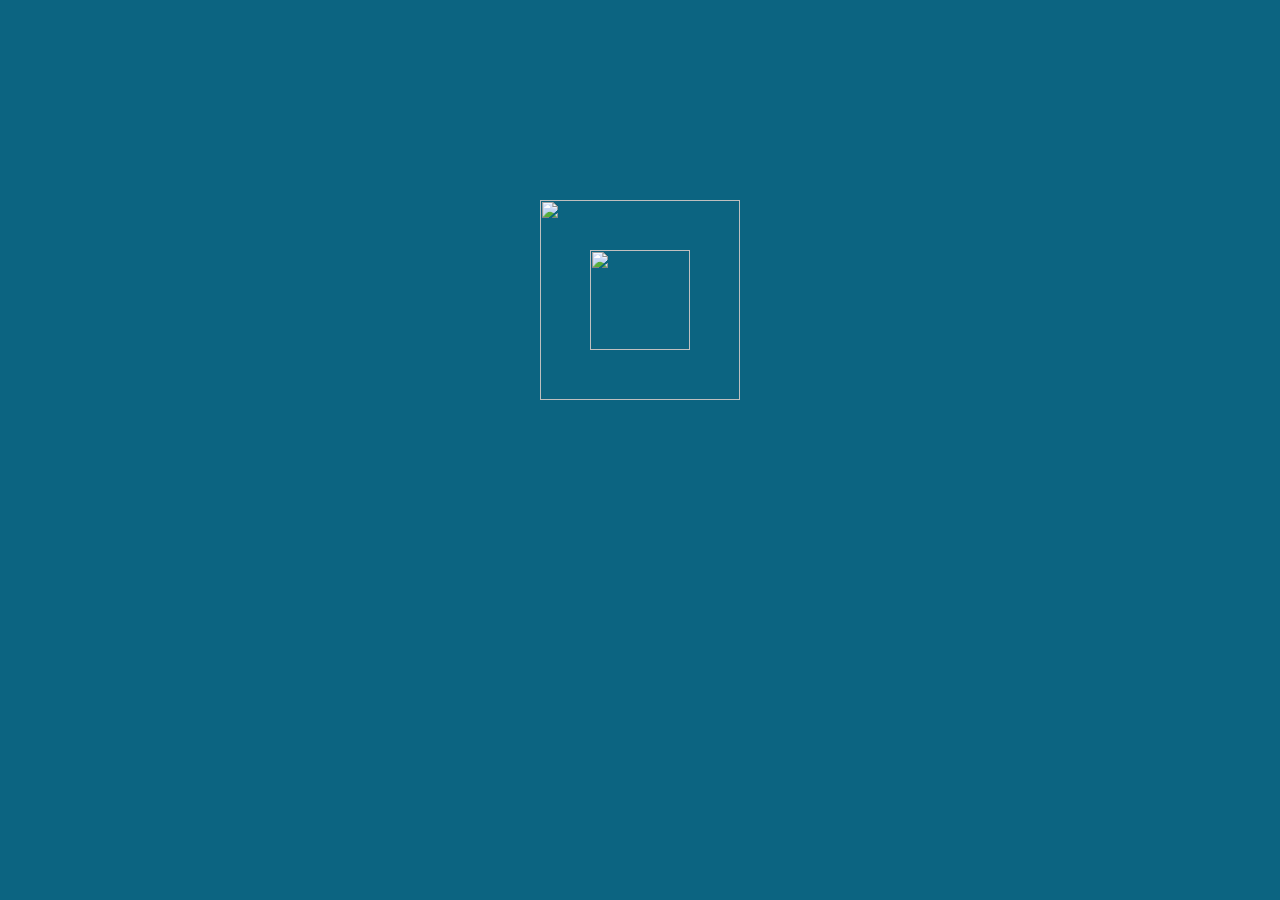
==== HTML/index.html @ 321d840e "Add files via upload" ====
<!DOCTYPE html>
<html>
	<head>
		<meta charset="utf-8">
		<title>Picture show</title>
		<style>
			*{
			    padding:0;
			    margin:0;
			}
			body{
			    width:100%;
			    height:100%;
			}
			#react{
			    width: 200px;
			    height:200px;
			    margin: 200px auto;
			    transform-style:preserve-3d;
			    animation:rotate 20s infinite;
			    animation-timing-function: linear;
			}
			#react div{
			    position:absolute;
			    transition: all .4s;
			}
			div .out_pic{
			    width:200px;
			    height:200px;
			    opacity:0.9;
			}
			div .in_pic{
			    width:100px;
			    height:100px;
			}
			#react span{
			    display:block;
			    position:absolute;
			    width:100px;
			    height:100px;
			    top:50px;
			    left:50px;
			}
			@keyframes rotate{
			    from{transform: rotateX(0deg) rotateY(0deg);}
			    to{transform: rotateX(360deg) rotateY(360deg);}
			}
			.out_frount{
			    transform:translateZ(100px);
			}
			.out_back{
			    transform:translateZ(-100px);
			}
			.out_left{
			    transform:rotateY(90deg) translateZ(100px);
			}
			.out_right{
			    transform: rotateY(-90deg) translateZ(100px);
			}
			.out_top{
			    transform:rotateX(90deg) translateZ(100px);
			}
			.out_bottom{
			    transform: rotateX(-90deg) translateZ(100px);
			}
			.in_frount{
			    transform:translateZ(50px);
			}
			.in_back{
			    transform:translateZ(-50px);
			}
			.in_left{
			    transform:rotateY(90deg) translateZ(50px);
			}
			.in_right{
			    transform: rotateY(-90deg) translateZ(50px);
			}
			.in_top{
			    transform:rotateX(90deg) translateZ(50px);
			}
			.in_bottom{
			    transform: rotateX(-90deg) translateZ(50px);
			}
			#react:hover .out_frount{
			    transform:translateZ(200px);
			}
			#react:hover .out_back{
			    transform:translateZ(-200px);
			}
			#react:hover .out_left{
			    transform:rotateY(90deg) translateZ(200px);
			}
			#react:hover .out_right{
			    transform: rotateY(-90deg) translateZ(200px);
			}
			#react:hover .out_top{
			    transform:rotateX(90deg) translateZ(200px);
			}
			#react:hover .out_bottom{
			    transform: rotateX(-90deg) translateZ(200px);
			}
			@charset "utf-8";
			/* CSS Document */
		</style>
	</head>

	<body>
		<div id="react">
			<div class="out_frount">
				<img src="01.png" class="out_pic"> 
			</div>
			<div class="out_back">
				<img src="02.png" class="out_pic">
			</div>
			<div class="out_left">
				<img src="03.png" class="out_pic">
			</div>
			<div class="out_right">
				<img src="04.png" class="out_pic">
			</div>
			<div class="out_top">
				<img src="05.png" class="out_pic">
			</div>
			<div class="out_bottom">
				<img src="06.png" class="out_pic">
			</div>
			<span class="in_frount">
				<img src="01.png" class="in_pic">
			</span>
			<span class="in_back">
				<img src="02.png" class="in_pic">
			</span>
			<span class="in_left">
				<img src="03.png" class="in_pic">
			</span>
			<span class="in_right">
				<img src="04.png" class="in_pic">
			</span>
			<span class="in_top">
				<img src="05.png" class="in_pic">
			</span>
			<span class="in_bottom">
				<img src="06.png" class="in_pic">
			</span>
		</div>
		</div>
	
	<!--背景 -->
<link rel="stylesheet" href="/stylesheet.css" />
<link id="MainCss" rel="stylesheet" href="/MainCss.css" />
<link type="text/css" rel="stylesheet" href="/text.css" />
<link id="mobile-style" media="only screen and (max-width: 767px)" type="text/css" rel="stylesheet" href="/mobile-style.css" />
   
    
	<!--鼠标点击事件 -->
<script src="/mouse-click.js" defer></script>
<canvas width="1777" height="841" style="position: fixed; left: 0px; top: 0px; z-index: 2147483647; pointer-events: none;"></canvas>
	<!-- 背景动画 -->
<canvas id="c_n9" width="1920" height="990" style="position: fixed; top: 0px; left: 0px; z-index: -1; opacity: 0.5;"></canvas>
<script src="/canvas-nest.min.js" defer></script>	
	<!-- 鼠标爱心 -->
<script src="/jquery-2.2.0.min.js"></script>
<script type="text/javascript">
var a_idx = 0;
jQuery(document).ready(function($) {
    $("body").click(function(e) {
        var a = new Array("你好吗","别玩了","歇一会","到此为止吧","你好吗","别玩了","歇一会","到此为止吧");
        //-------------------1-2-3-4-5 -1-2 - 1  My Love! 
        var $i = $("<span></span>").text(a[a_idx]);
        a_idx = (a_idx + 1) % a.length;
        var x = e.pageX,
        y = e.pageY;
        $i.css({
            "z-index": 999999999999999999999999999999999999999999999999999999999999999999999,
            "top": y - 20,
            "left": x,
            "position": "absolute",
            "font-weight": "bold",
            "color": "rgb("+~~(255*Math.random())+","+~~(255*Math.random())+","+~~(255*Math.random())+")"
        });
        $("body").append($i);
        $i.animate({
            "top": y - 180,
            "opacity": 0
        },
        1500,
        function() {
            $i.remove();
        });
    });
});
</script>
	
	<!-- 音乐 -->
	<audio loop src="/music2[1].mp3" id="audio" autoplay playload="auto"></audio>
	<script type="text/javascript">;//--创建页面监听，等待微信端页面加载完毕 触发音频播放
		document.addEventListener('DOMContentLoaded', function () 
		{
    			function audioAutoPlay() 
				{
        				var audio = document.getElementById('audio');
            				audio.play();
        				document.addEventListener("WeixinJSBridgeReady", function () 
						{
            						audio.play();
        					}, false);
    				}
    			audioAutoPlay();
		});
	
		//--创建触摸监听，当浏览器打开页面时，触摸屏幕触发事件，进行音频播放
		document.addEventListener('touchstart', function () 
			{
    				function audioAutoPlay() 
					{
        					var audio = document.getElementById('audio');
            					audio.play();
    					}
    				audioAutoPlay();
			});
	</script>
	</body>
</html>
---- text.css ----
#home {
    margin: 0 auto;
    width: 80%;/*原始65*/
    min-width: 980px;/*页面顶部的宽度*/
    background-color: rgba(245, 245, 245, 0.2);
    padding: 30px;
    margin-top: 50px;
    margin-bottom: 50px;
    box-shadow: 0 2px 6px rgba(100, 100, 100, 0.3);
}
body {
    background: rgba(12, 100, 129, 1) url('https://i.loli.net/2020/10/11/VwJsj1WSxCPcihQ.jpg') fixed no-repeat;
    background-position: 50% 5%; 
    background-size: cover;
}
#blogTitle {
    height: 100px;  /*高度*/
    clear: both;
    background-color: rgba(245, 245, 245, 0);
}
#blogTitle h1 {
    font-size: 36px;
    font-weight: bold;
    line-height: 1.8em;/*原始 1.6em*/
    margin-top: 10px;/*原始 15px */
    background-color: rgba(255, 255, 255, 0);
}
#blogTitle h2 {
    font-weight: normal;
    font-family: "华文楷体";
    font-size: 18px;/*原始 16px ；font-size: 1.0rem;*/      
    line-height: 1.8;
    color: #ccc;
    font-weight: bold;
    text-align: right;
    float: right; 
}
#blogTitle h2 :hover {
    margin-left: 30px;
    color: red;
    text-decoration: none;
}
#navigator{
    background-color: rgba(125, 125, 125, 0.9);
}
#navList a:link, #navList a:visited, #navList a:active{
    color: #ebebeb;
    font-size: 18px;
    font-weight: bold;
}
.blogStats{
    color: #ebebeb;
}
.postTitle {
    border-left: 8px solid rgba(194,194,194, 0.68);
    margin-left: 10px;
    margin-bottom: 10px;
    font-size: 20px;
    float: right;
    width: 100%;
    clear: both;
}
.postTitle a:link, .postTitle a:visited, .postTitle a:active {
    color: #21759b;
    transition: all 0.4s linear 0s;
}
.postTitle a:hover {
    margin-left: 30px;
    color: #ee105a;
    text-decoration: none;
}
.postCon {
    float: right;
    line-height: 1.5em;
    width: 100%;
    clear: both;
    padding: 10px 0;
}

.day .postTitle a {
    padding-left: 10px;
}
.day {
    background: rgba(255, 255, 255, 0.4);
}
/*文章附加信息*/
.postDesc {   
    
    color: #757575;
    float: left;
    width: 100%;
    clear: both;
    text-align: left;     
    font-family: "华文行楷" , "华文行楷" , "华文行楷" ,"华文行楷";
    font-size: 13px;
    padding-right: 20px;/*5px  padding-left: 90px;posted 发表时间左边距离*/
    margin-top: 20px;
    line-height: 1.8;
    padding-bottom: 35px;
}

.newsItem, .catListEssay, .catListLink, .catListNoteBook, .catListTag, .catListPostCategory, 
.catListPostArchive, .catListImageCategory, .catListArticleArchive, .catListView, 
.catListFeedback, .mySearch, .catListComment, .catListBlogRank, .catList, .catListArticleCategory ,#blog-calendar
{
    background: rgba(255, 255, 255, 0.5);
    margin-bottom: 35px;
    word-wrap: break-word;
}

.CalTitle{
    background: rgba(255, 255, 255, 0);
}
.catListTitle{
    background-color: rgba(149,149,149, 0.9);
}

#topics{
    background: rgba(255, 255, 255, 0.9);
}

.c_ad_block{
    display: none;
}

#tbCommentBody{
    width: 100%;
    height: 200px;
    background: rgba(255, 255, 255, 0.5);
}

#q{background: rgba(255, 255, 255, 0);}

.CalNextPrev{background: rgba(255, 255, 255, 0);}

.cnblogs_code {
    background: rgb(68, 68, 68);
}
.cnblogs_code div {
    background: rgb(68, 68, 68);
}
.cnblogs_code_toolbar a:visited img {
    background-color: #444444 !important;
}
.prettyprint, pre.prettyprint {
    background-color: #444444;
    /* border: 1px solid #272822; */
}

#blogTitle h1{
     font-family: "华文行楷";
     font-size:50px;
     
}



a{
transition:color 1s;
}

a:hover {
    color: white;
    text-decoration: none;
}

input {
    -webkit-appearance: textfield;
    background: rgba(255, 255, 255, 1);
    -webkit-rtl-ordering: logical;
    user-select: text;
    cursor: auto;
    padding: 1px;
    border-width: 2px;
    border-style: inset;
    border-color: initial;
    border-image: initial;
}
.input_my_zzk{
background: rgba(255, 255, 255, 0);
}
.scrollCls {
    position: fixed;
    top: 0;
    height: 3px;
    background: orange;
    transiton-property: width,background;
    transition-duration: 1s,1s;
    z-index: 99999;
}





/* 雪 */
#Snow{
position: fixed;
 left: 0px; 
top: 0px; 
z-index: 4192575111111;
 pointer-events: none;
}
/* 看板娘 */
.waifu-tips {
    opacity: 0;
    width: 250px;
    height: 70px;
    margin: -20px 20px;
    padding: 5px 10px;
    border: 1px solid rgba(255, 255, 255, 0.62);
    border-radius: 18px;
    background-color: #f5f5f5ad;
    box-shadow: 0 3px 15px 2px #cacfd2;
    font-size: 12px;
    text-overflow: ellipsis;
    overflow: hidden;
    position: absolute;
    animation-delay: 5s;
    animation-duration: 50s;
    animation-iteration-count: infinite;
    animation-name: shake;
    animation-timing-function: ease-in-out;
}
/* css88 0.1代码*/
.prettyprint,pre.prettyprint {
    background-color: #444444;
    /*border: 1px solid #272822;*/
    overflow: hidden;
    padding: 0px;
    margin: 20px 0;
    font: 14px/20px 'courier new';
    color: #666;
    -webkit-border-radius: 3px;
    -moz-border-radius: 3px;
    border-radius: 3px;
}

.prettyprint.linenums,
pre.prettyprint.linenums {
  -webkit-box-shadow: inset 40px 0 0 #39382E, inset 41px 0 0 #464741;
  -moz-box-shadow: inset 40px 0 0 #39382E, inset 41px 0 0 #464741;
  box-shadow: inset 40px 0 0 #39382E, inset 41px 0 0 #464741;
}
.prettyprint.linenums ol,
pre.prettyprint.linenums ol {
    margin: 0 0 0 33px;
}
.prettyprint.linenums ol li,
pre.prettyprint.linenums ol li {
    padding-left: 12px;
  color: #bebec5;
  line-height: 20px;
  margin-left: 0;
  list-style: decimal;
}
.prettyprint ol.linenums{ margin-bottom: 0;/*margin-bottom: -8px; margin-top:-8px; margin-right: -8px; position:relative;*/background-color: #272822; padding: 8px}
.prettyprint .com { color: #93a1a1; }
.prettyprint .lit { color: #AE81FF; }
.prettyprint .pun,
.prettyprint .opn,
.prettyprint .clo { color: #F8F8F2; }
.prettyprint .fun { color: #dc322f; }
.prettyprint .str,
.prettyprint .atv { color: #E6DB74; }
.prettyprint .kwd,
.prettyprint .tag { color: #F92659; }
.prettyprint .typ,
.prettyprint .atn,
.prettyprint .dec,
.prettyprint .var { color: #A6E22E; }
.prettyprint .pln { color: #66D9EF; }
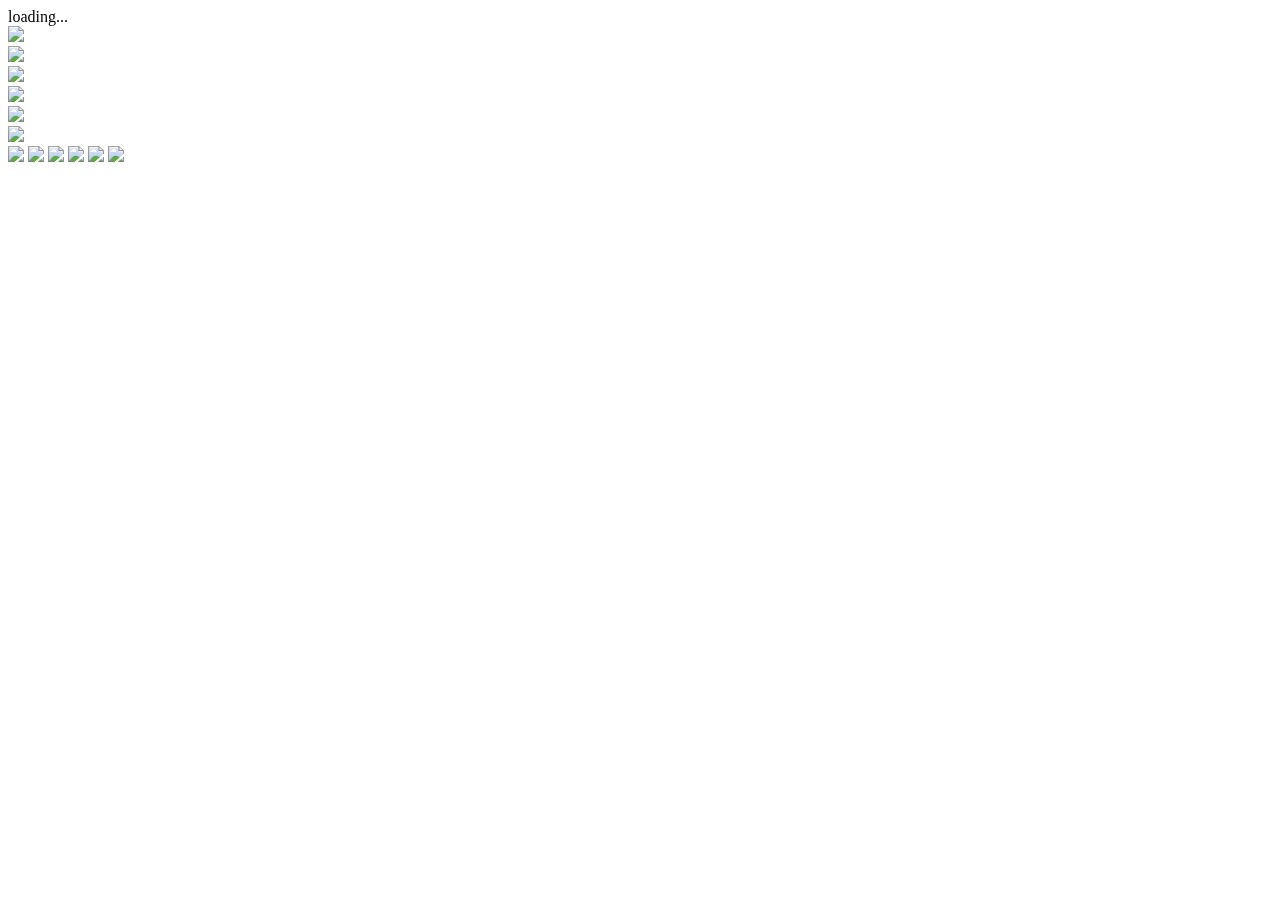
==== commit 6d2e3c17: "Update index.html" ====
--- a/HTML/index.html
+++ b/HTML/index.html
@@ -3,221 +3,133 @@
 	<head>
 		<meta charset="utf-8">
 		<title>Picture show</title>
-		<style>
-			*{
-			    padding:0;
-			    margin:0;
-			}
-			body{
-			    width:100%;
-			    height:100%;
-			}
-			#react{
-			    width: 200px;
-			    height:200px;
-			    margin: 200px auto;
-			    transform-style:preserve-3d;
-			    animation:rotate 20s infinite;
-			    animation-timing-function: linear;
-			}
-			#react div{
-			    position:absolute;
-			    transition: all .4s;
-			}
-			div .out_pic{
-			    width:200px;
-			    height:200px;
-			    opacity:0.9;
-			}
-			div .in_pic{
-			    width:100px;
-			    height:100px;
-			}
-			#react span{
-			    display:block;
-			    position:absolute;
-			    width:100px;
-			    height:100px;
-			    top:50px;
-			    left:50px;
-			}
-			@keyframes rotate{
-			    from{transform: rotateX(0deg) rotateY(0deg);}
-			    to{transform: rotateX(360deg) rotateY(360deg);}
-			}
-			.out_frount{
-			    transform:translateZ(100px);
-			}
-			.out_back{
-			    transform:translateZ(-100px);
-			}
-			.out_left{
-			    transform:rotateY(90deg) translateZ(100px);
-			}
-			.out_right{
-			    transform: rotateY(-90deg) translateZ(100px);
-			}
-			.out_top{
-			    transform:rotateX(90deg) translateZ(100px);
-			}
-			.out_bottom{
-			    transform: rotateX(-90deg) translateZ(100px);
-			}
-			.in_frount{
-			    transform:translateZ(50px);
-			}
-			.in_back{
-			    transform:translateZ(-50px);
-			}
-			.in_left{
-			    transform:rotateY(90deg) translateZ(50px);
-			}
-			.in_right{
-			    transform: rotateY(-90deg) translateZ(50px);
-			}
-			.in_top{
-			    transform:rotateX(90deg) translateZ(50px);
-			}
-			.in_bottom{
-			    transform: rotateX(-90deg) translateZ(50px);
-			}
-			#react:hover .out_frount{
-			    transform:translateZ(200px);
-			}
-			#react:hover .out_back{
-			    transform:translateZ(-200px);
-			}
-			#react:hover .out_left{
-			    transform:rotateY(90deg) translateZ(200px);
-			}
-			#react:hover .out_right{
-			    transform: rotateY(-90deg) translateZ(200px);
-			}
-			#react:hover .out_top{
-			    transform:rotateX(90deg) translateZ(200px);
-			}
-			#react:hover .out_bottom{
-			    transform: rotateX(-90deg) translateZ(200px);
-			}
-			@charset "utf-8";
-			/* CSS Document */
-		</style>
+		<link rel="stylesheet" href="/css/loading.css" />
 	</head>
 
-	<body>
-		<div id="react">
-			<div class="out_frount">
-				<img src="01.png" class="out_pic"> 
-			</div>
-			<div class="out_back">
-				<img src="02.png" class="out_pic">
-			</div>
-			<div class="out_left">
-				<img src="03.png" class="out_pic">
-			</div>
-			<div class="out_right">
-				<img src="04.png" class="out_pic">
-			</div>
-			<div class="out_top">
-				<img src="05.png" class="out_pic">
-			</div>
-			<div class="out_bottom">
-				<img src="06.png" class="out_pic">
-			</div>
-			<span class="in_frount">
-				<img src="01.png" class="in_pic">
-			</span>
-			<span class="in_back">
-				<img src="02.png" class="in_pic">
-			</span>
-			<span class="in_left">
-				<img src="03.png" class="in_pic">
-			</span>
-			<span class="in_right">
-				<img src="04.png" class="in_pic">
-			</span>
-			<span class="in_top">
-				<img src="05.png" class="in_pic">
-			</span>
-			<span class="in_bottom">
-				<img src="06.png" class="in_pic">
-			</span>
-		</div>
-		</div>
-	
-	<!--背景 -->
-<link rel="stylesheet" href="/stylesheet.css" />
-<link id="MainCss" rel="stylesheet" href="/MainCss.css" />
-<link type="text/css" rel="stylesheet" href="/text.css" />
-<link id="mobile-style" media="only screen and (max-width: 767px)" type="text/css" rel="stylesheet" href="/mobile-style.css" />
-   
-    
-	<!--鼠标点击事件 -->
-<script src="/mouse-click.js" defer></script>
-<canvas width="1777" height="841" style="position: fixed; left: 0px; top: 0px; z-index: 2147483647; pointer-events: none;"></canvas>
-	<!-- 背景动画 -->
-<canvas id="c_n9" width="1920" height="990" style="position: fixed; top: 0px; left: 0px; z-index: -1; opacity: 0.5;"></canvas>
-<script src="/canvas-nest.min.js" defer></script>	
-	<!-- 鼠标爱心 -->
-<script src="/jquery-2.2.0.min.js"></script>
-<script type="text/javascript">
-var a_idx = 0;
-jQuery(document).ready(function($) {
-    $("body").click(function(e) {
-        var a = new Array("你好吗","别玩了","歇一会","到此为止吧","你好吗","别玩了","歇一会","到此为止吧");
-        //-------------------1-2-3-4-5 -1-2 - 1  My Love! 
-        var $i = $("<span></span>").text(a[a_idx]);
-        a_idx = (a_idx + 1) % a.length;
-        var x = e.pageX,
-        y = e.pageY;
-        $i.css({
-            "z-index": 999999999999999999999999999999999999999999999999999999999999999999999,
-            "top": y - 20,
-            "left": x,
-            "position": "absolute",
-            "font-weight": "bold",
-            "color": "rgb("+~~(255*Math.random())+","+~~(255*Math.random())+","+~~(255*Math.random())+")"
+	<body  class="is-loading">  
+         <div class="curtain">
+             <div class="loader">
+                 loading...
+             </div>
+         </div> 
+    <div>
+                        <!--背景 -->
+        <link rel="stylesheet" href="css/stylesheet.css" />
+        <link id="MainCss" rel="stylesheet" href="css/MainCss.css" />
+        <link type="text/css" rel="stylesheet" href="css/text.css" />
+        <link id="mobile-style" media="only screen and (max-width: 767px)" type="text/css" rel="stylesheet" href="/mobile-style.css" />
+                
+                
+                
+                    <link type="text/css" rel="stylesheet" href="css/action.css" />
+                    <div id="react">
+                    <div class="out_frount">
+                        <img src="http://www.springstone.cf/01.png" class="out_pic"> 
+                    </div>
+                    <div class="out_back">
+                        <img src=http://www.springstone.cf/02.png class="out_pic">
+                    </div>
+                    <div class="out_left">
+                        <img src=http://www.springstone.cf/03.png class="out_pic">
+                    </div>
+                    <div class="out_right">
+                        <img src=http://www.springstone.cf/04.png class="out_pic">
+                    </div>
+                    <div class="out_top">
+                        <img src=http://www.springstone.cf/05.png class="out_pic">
+                    </div>
+                    <div class="out_bottom">
+                        <img src=http://www.springstone.cf/06.png class="out_pic">
+                    </div>
+                    <span class="in_frount">
+                        <img src=http://www.springstone.cf/01.png class="in_pic">
+                    </span>
+                    <span class="in_back">
+                        <img src=http://www.springstone.cf/02.png class="in_pic">
+                    </span>
+                    <span class="in_left">
+                        <img src=http://www.springstone.cf/03.png class="in_pic">
+                    </span>
+                    <span class="in_right">
+                        <img src=http://www.springstone.cf/04.png class="in_pic">
+                    </span>
+                    <span class="in_top">
+                        <img src=http://www.springstone.cf/05.png class="in_pic">
+                    </span>
+                    <span class="in_bottom">
+                        <img src=http://www.springstone.cf/06.png class="in_pic">
+                    </span>
+                </div>
+         </div>
+        
+            <!--鼠标点击事件 -->
+        <script src="js/mouse-click.js" defer></script>
+        <canvas width="1777" height="841" style="position: fixed; left: 0px; top: 0px; z-index: 2147483647; pointer-events: none;"></canvas>
+            <!-- 背景动画 -->
+        <canvas id="c_n9" width="1920" height="990" style="position: fixed; top: 0px; left: 0px; z-index: -1; opacity: 0.5;"></canvas>
+        <script src="js/canvas-nest.min.js" defer></script>	
+            <!-- 鼠标爱心 -->
+        <script src="js/jquery-2.2.0.min.js"></script>
+        <script type="text/javascript">
+        var a_idx = 0;
+        jQuery(document).ready(function($) {
+            $("body").click(function(e) {
+                var a = new Array("你好吗","别玩了","歇一会","到此为止吧","你好吗","别玩了","歇一会","到此为止吧");
+                //-------------------1-2-3-4-5 -1-2 - 1  My Love! 
+                var $i = $("<span></span>").text(a[a_idx]);
+                a_idx = (a_idx + 1) % a.length;
+                var x = e.pageX,
+                y = e.pageY;
+                $i.css({
+                    "z-index": 999999999999999999999999999999999999999999999999999999999999999999999,
+                    "top": y - 20,
+                    "left": x,
+                    "position": "absolute",
+                    "font-weight": "bold",
+                    "color": "rgb("+~~(255*Math.random())+","+~~(255*Math.random())+","+~~(255*Math.random())+")"
+                });
+                $("body").append($i);
+                $i.animate({
+                    "top": y - 180,
+                    "opacity": 0
+                },
+                1500,
+                function() {
+                    $i.remove();
+                });
+            });
         });
-        $("body").append($i);
-        $i.animate({
-            "top": y - 180,
-            "opacity": 0
-        },
-        1500,
-        function() {
-            $i.remove();
-        });
-    });
-});
-</script>
-	
-	<!-- 音乐 -->
-	<audio loop src="/music2[1].mp3" id="audio" autoplay playload="auto"></audio>
-	<script type="text/javascript">;//--创建页面监听，等待微信端页面加载完毕 触发音频播放
-		document.addEventListener('DOMContentLoaded', function () 
-		{
-    			function audioAutoPlay() 
-				{
-        				var audio = document.getElementById('audio');
-            				audio.play();
-        				document.addEventListener("WeixinJSBridgeReady", function () 
-						{
-            						audio.play();
-        					}, false);
-    				}
-    			audioAutoPlay();
-		});
-	
-		//--创建触摸监听，当浏览器打开页面时，触摸屏幕触发事件，进行音频播放
-		document.addEventListener('touchstart', function () 
-			{
-    				function audioAutoPlay() 
-					{
-        					var audio = document.getElementById('audio');
-            					audio.play();
-    					}
-    				audioAutoPlay();
-			});
-	</script>
-	</body>
+        </script>
+            
+            <!-- 音乐 -->
+            <audio loop src="http://www.springstone.cf/music2[1].mp3" id="audio" autoplay playload="auto"></audio>
+            <script type="text/javascript">;//--创建页面监听，等待微信端页面加载完毕 触发音频播放
+                document.addEventListener('DOMContentLoaded', function () 
+                {
+                        function audioAutoPlay() 
+                        {
+                                var audio = document.getElementById('audio');
+                                    audio.play();
+                                document.addEventListener("WeixinJSBridgeReady", function () 
+                                {
+                                            audio.play();
+                                    }, false);
+                            }
+                        audioAutoPlay();
+                });
+            
+                //--创建触摸监听，当浏览器打开页面时，触摸屏幕触发事件，进行音频播放
+                document.addEventListener('touchstart', function () 
+                    {
+                            function audioAutoPlay() 
+                            {
+                                    var audio = document.getElementById('audio');
+                                        audio.play();
+                                }
+                            audioAutoPlay();
+                    });
+            </script>
+    </div>  
+    <script src="/js/loading.js"></script>
+</body>
 </html>
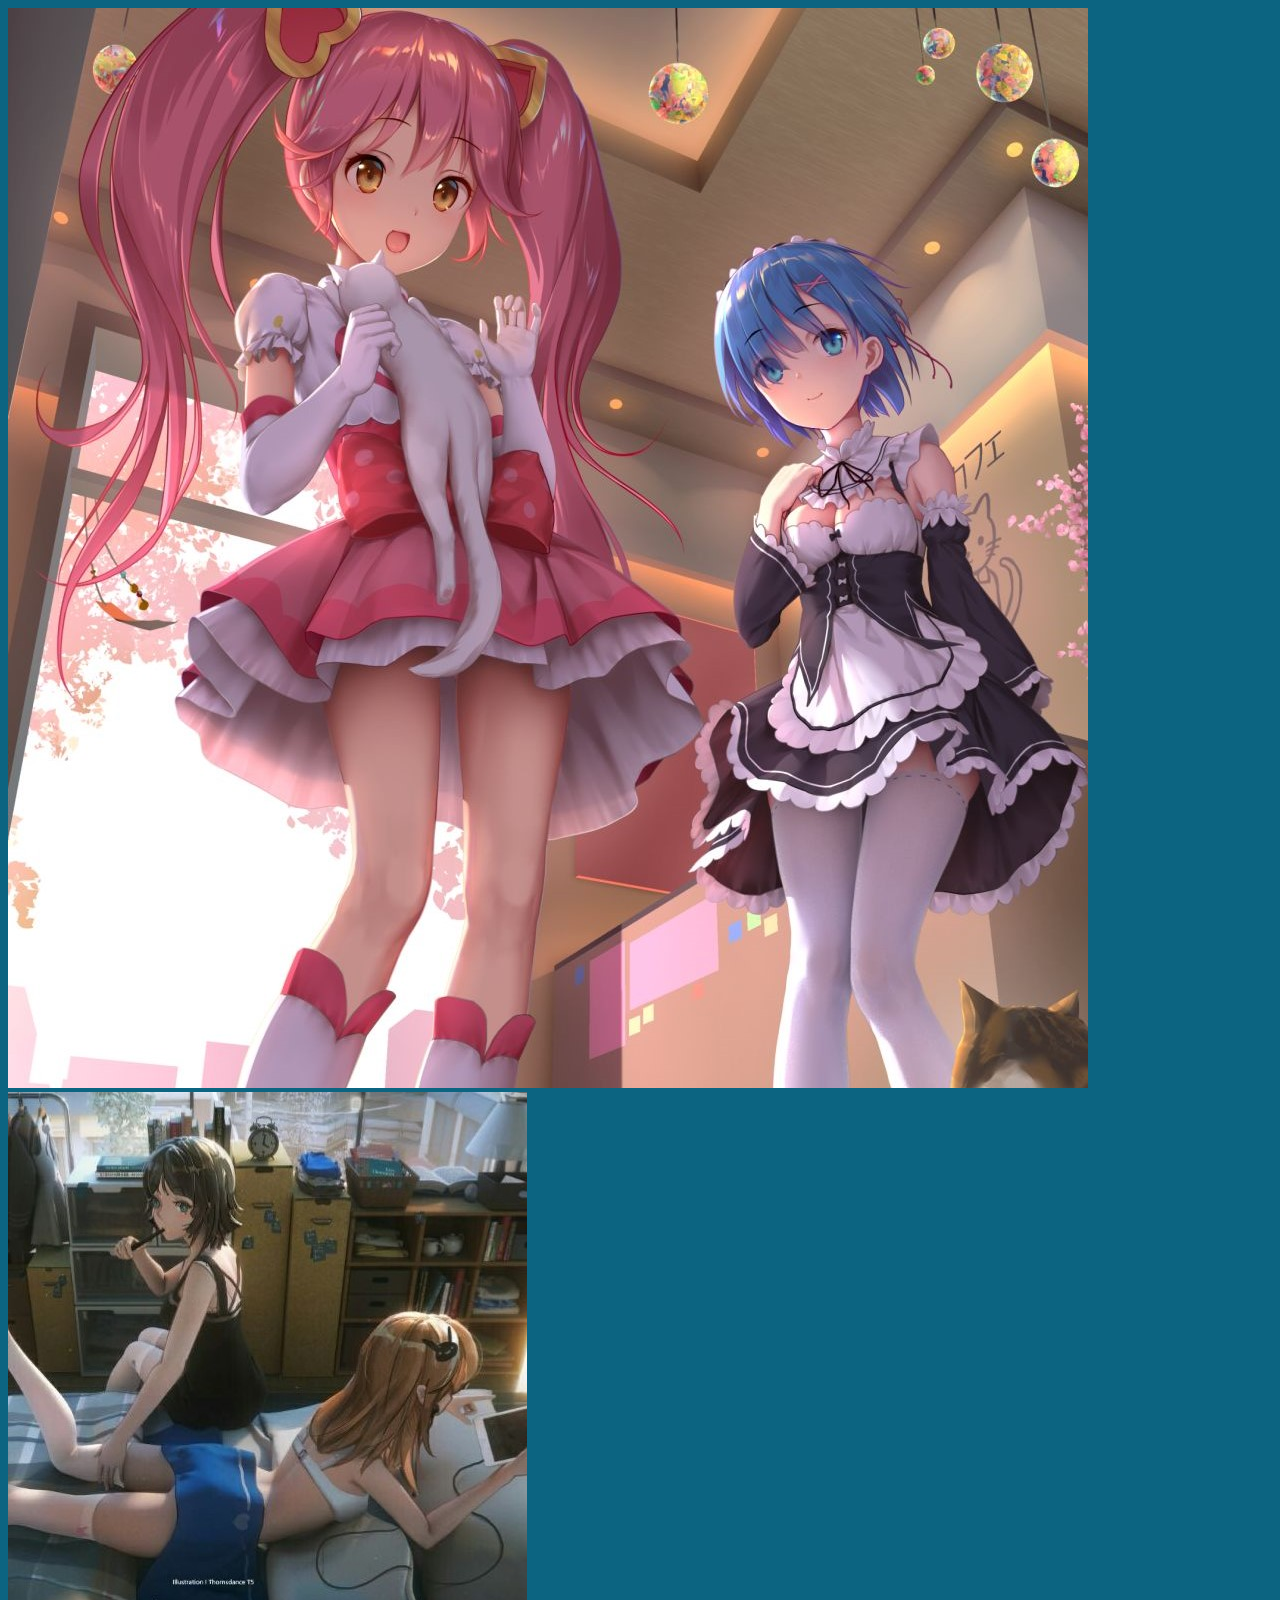
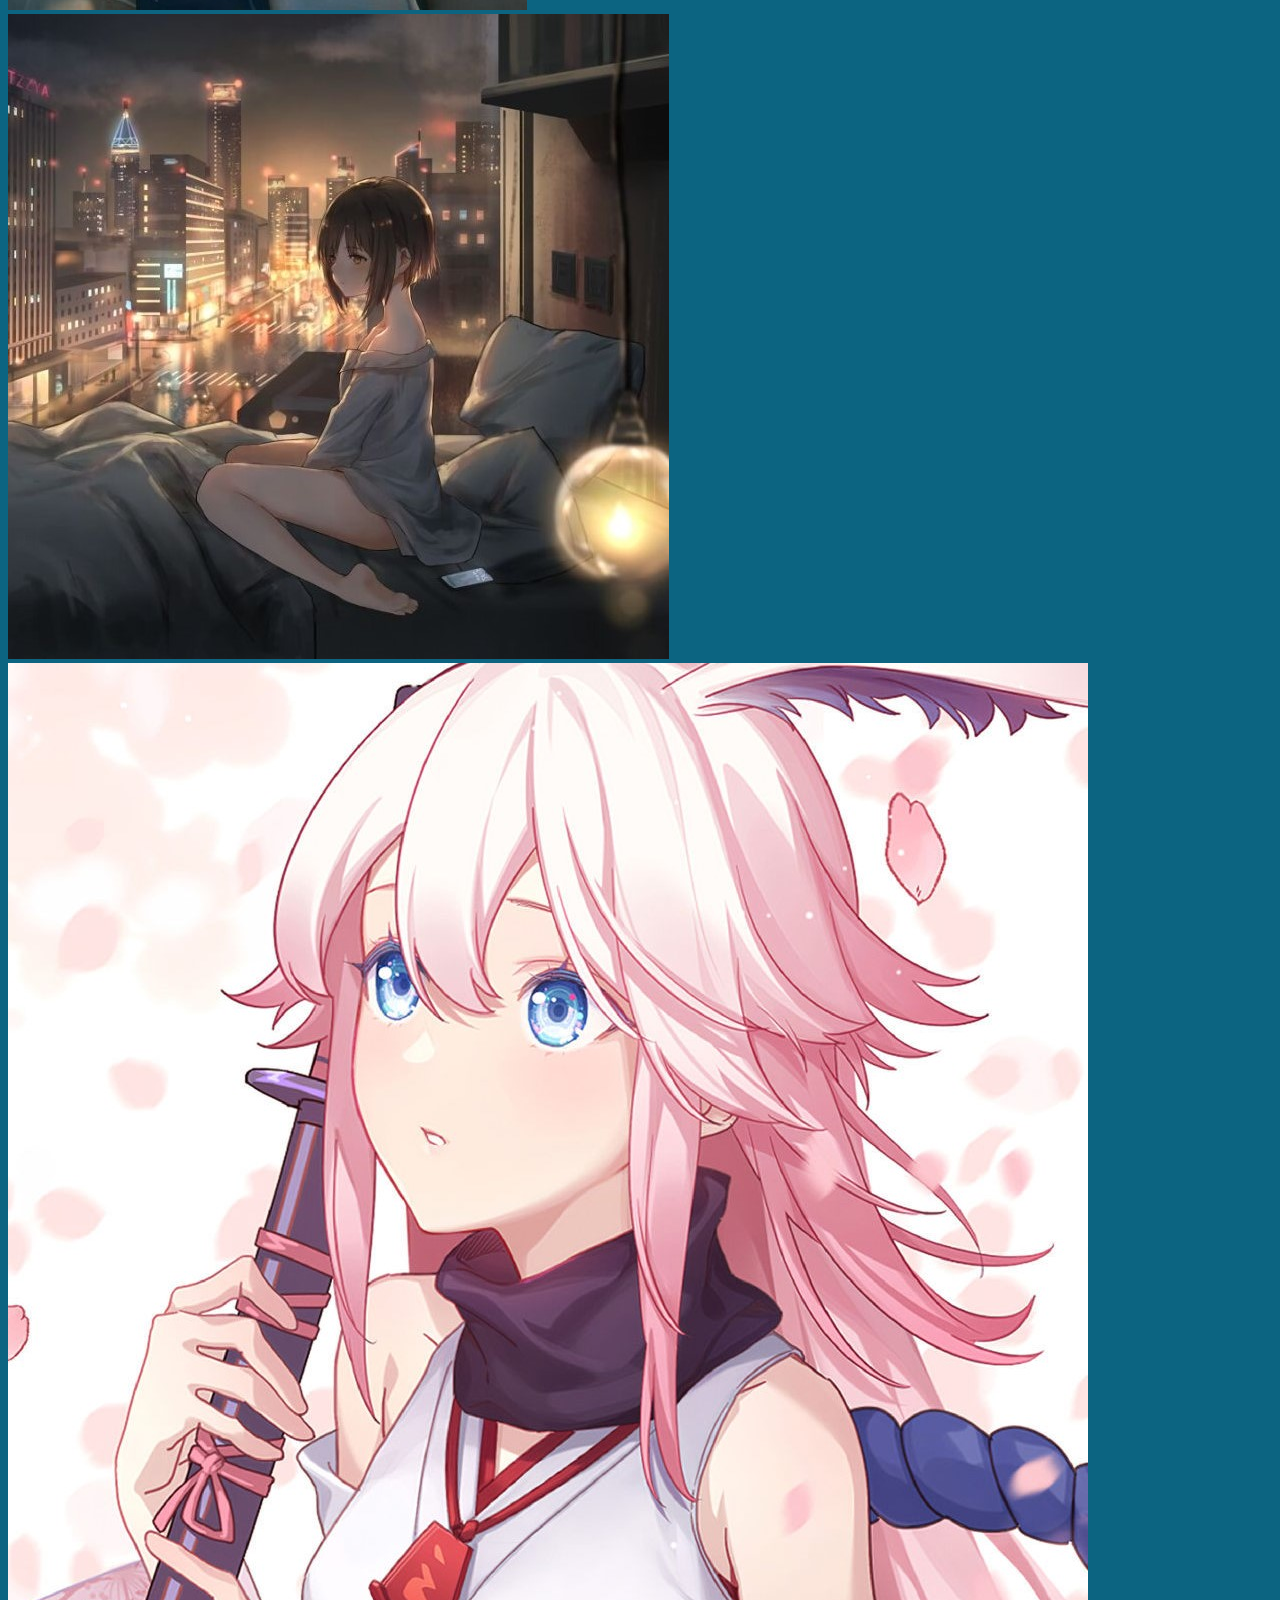
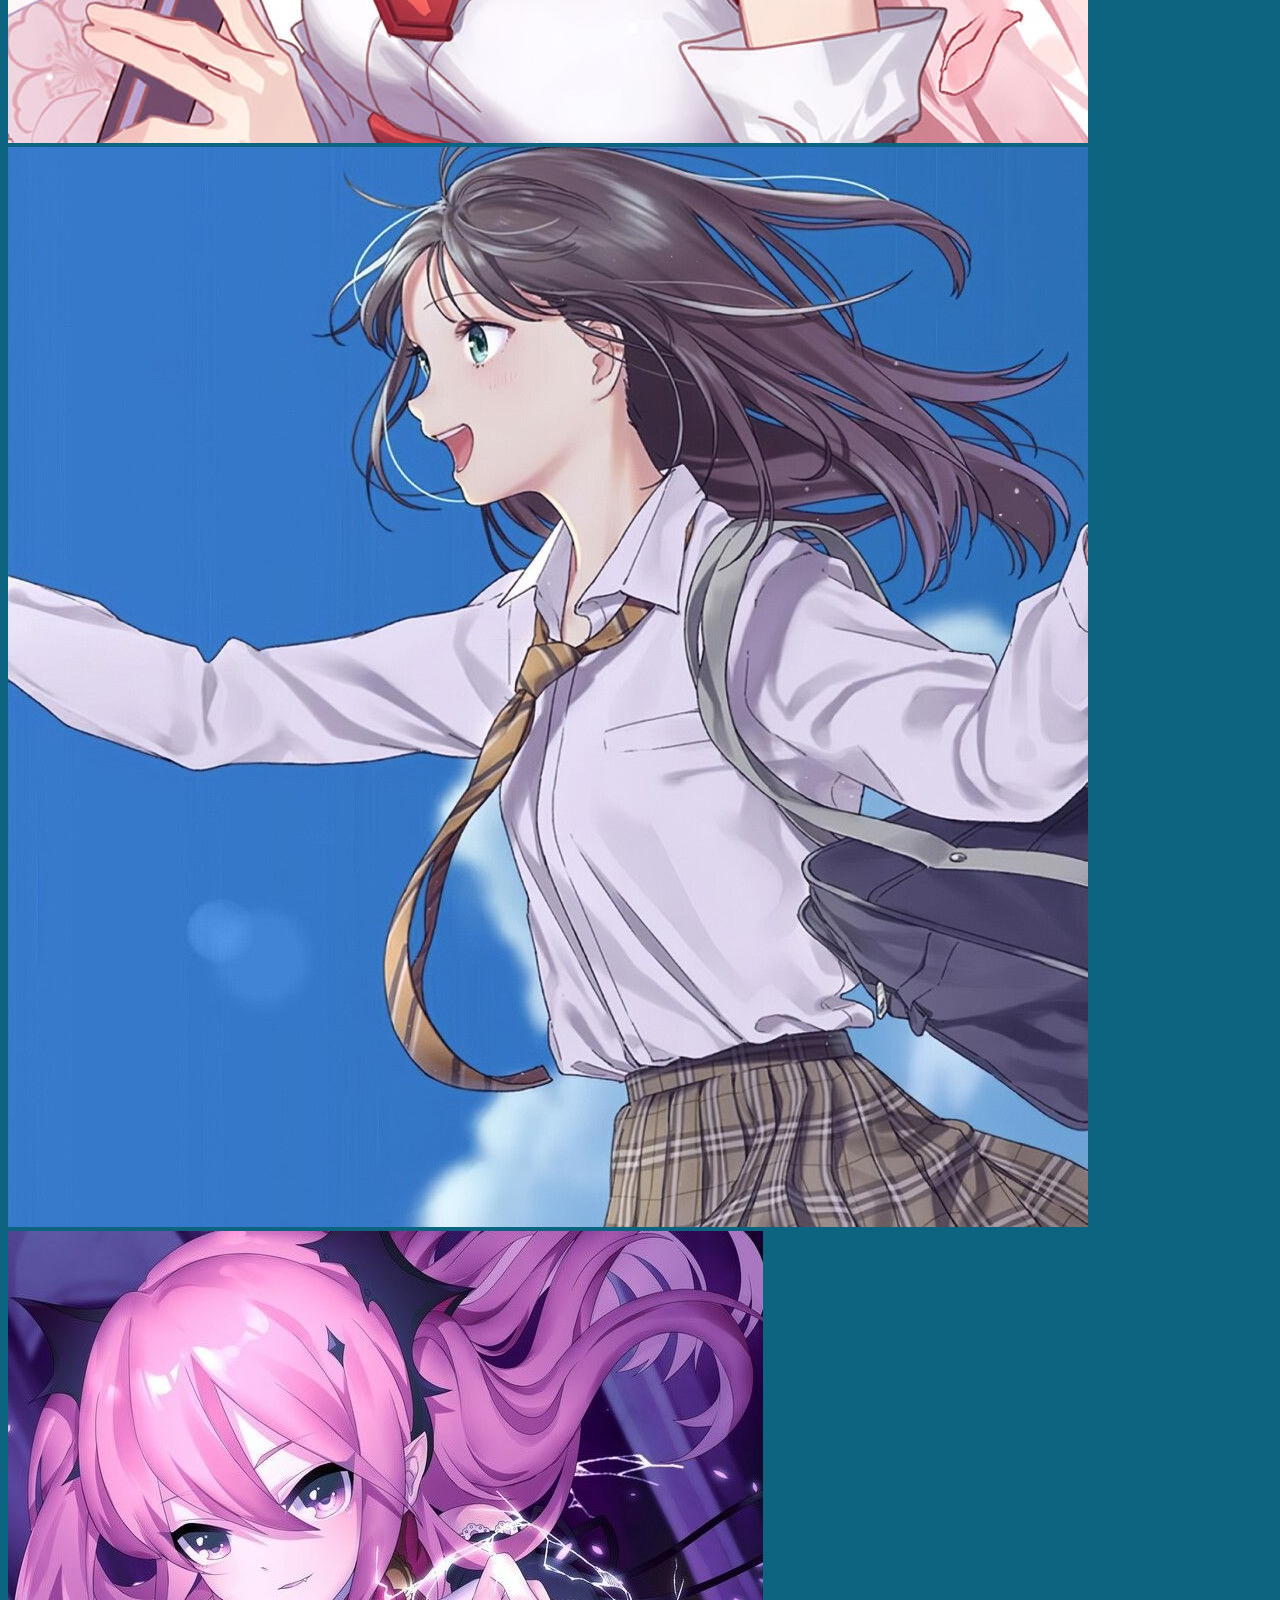
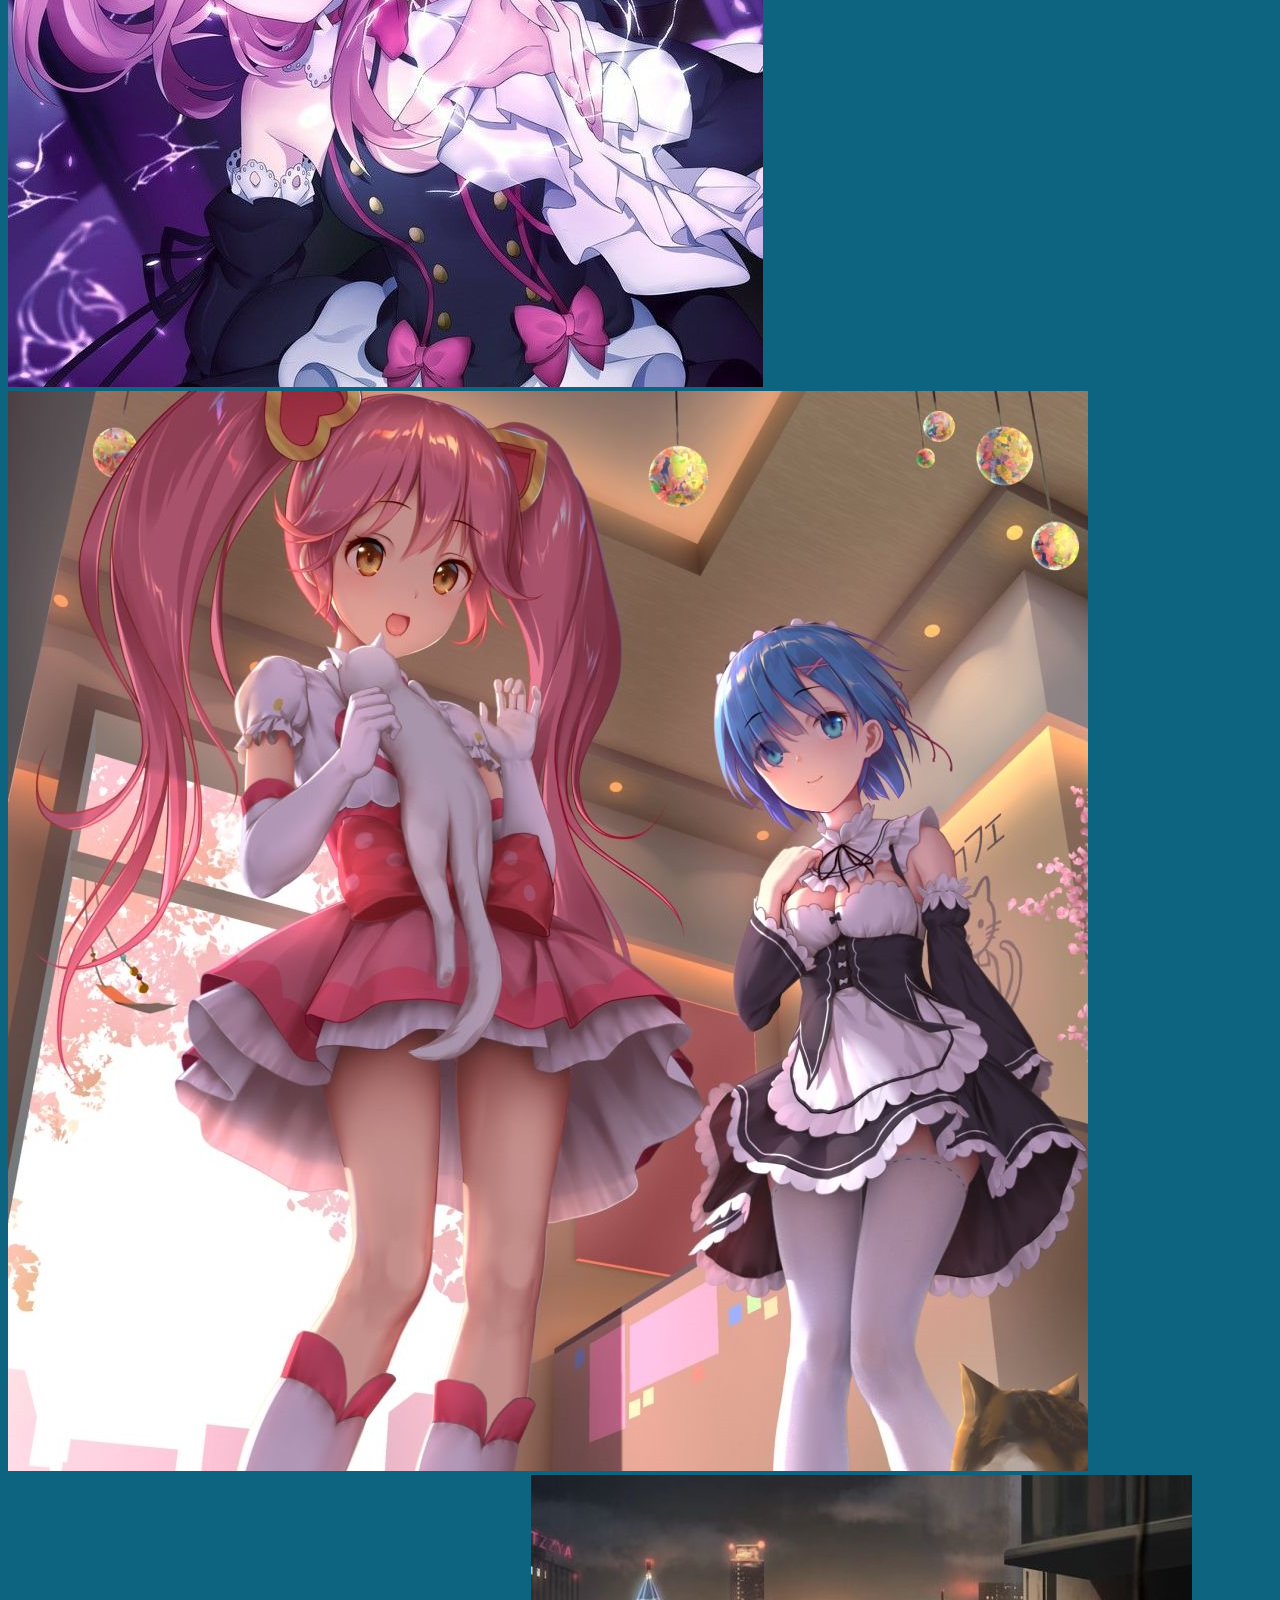
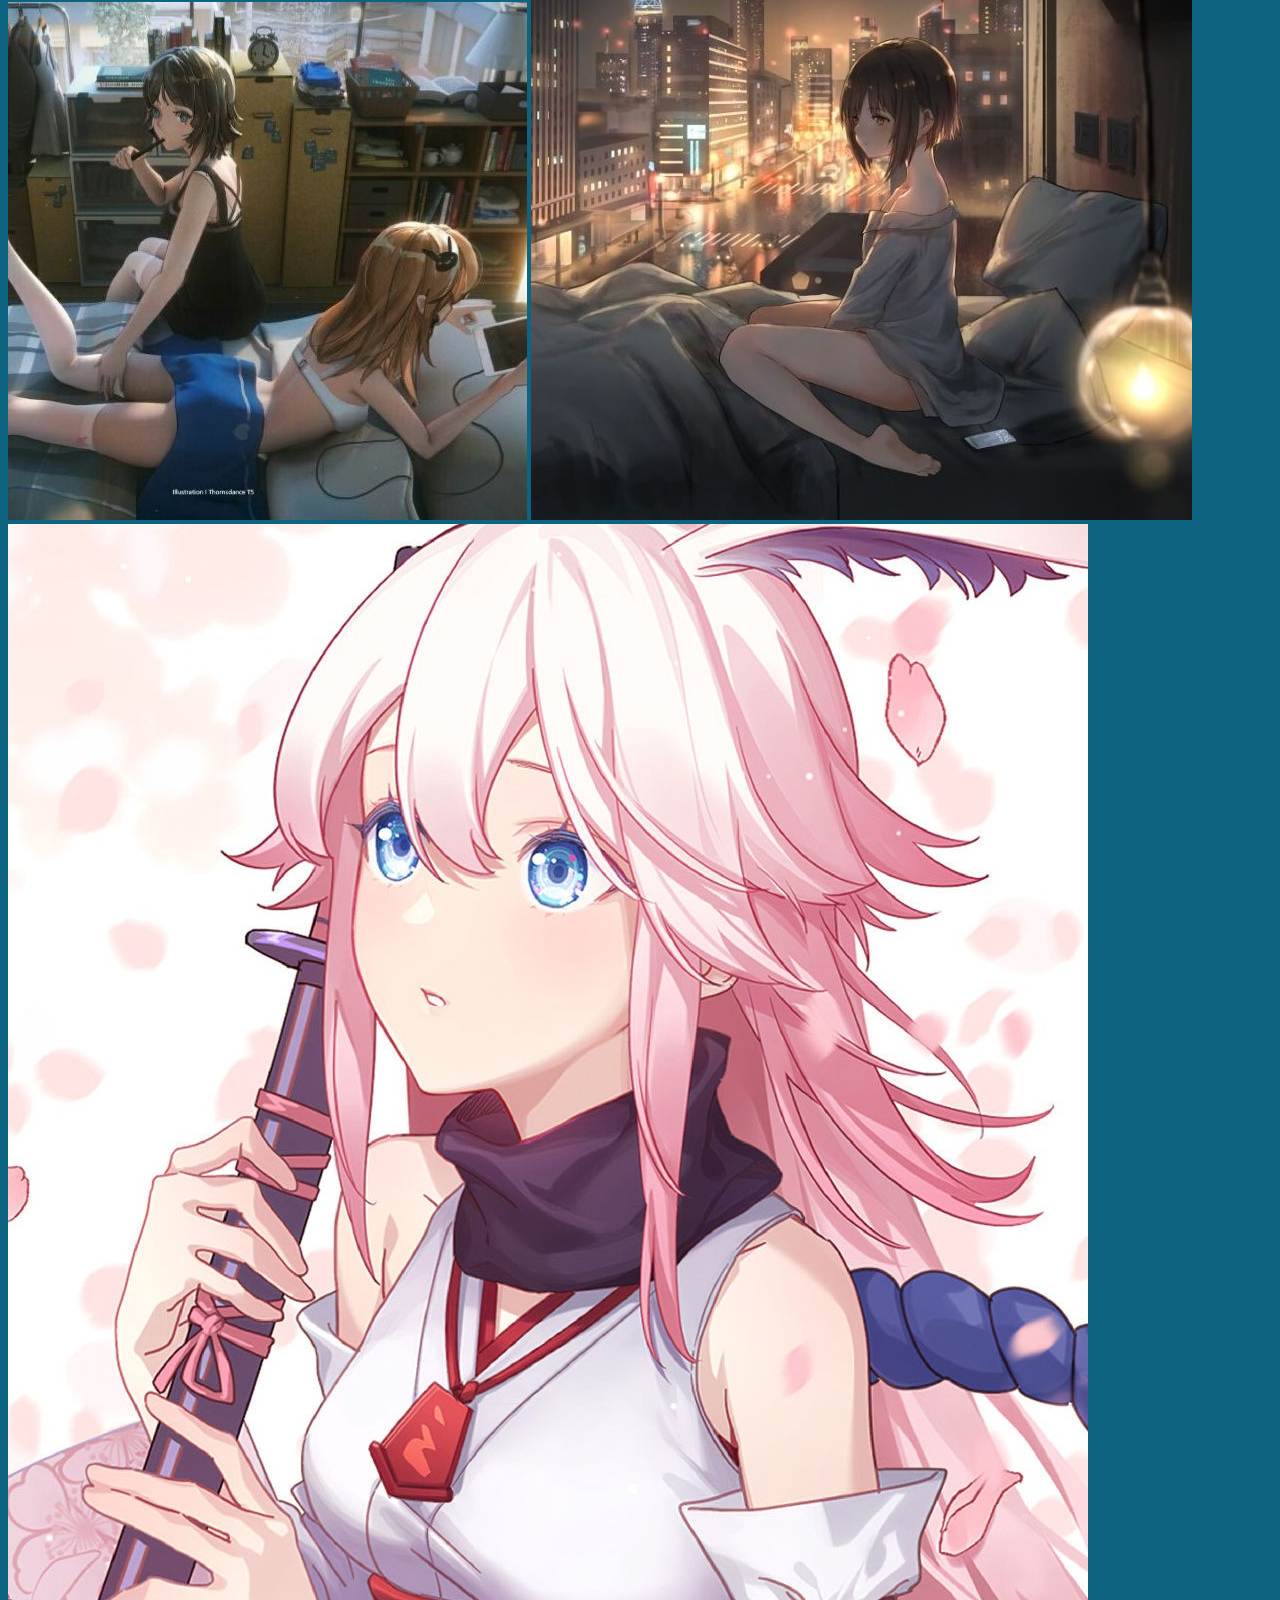
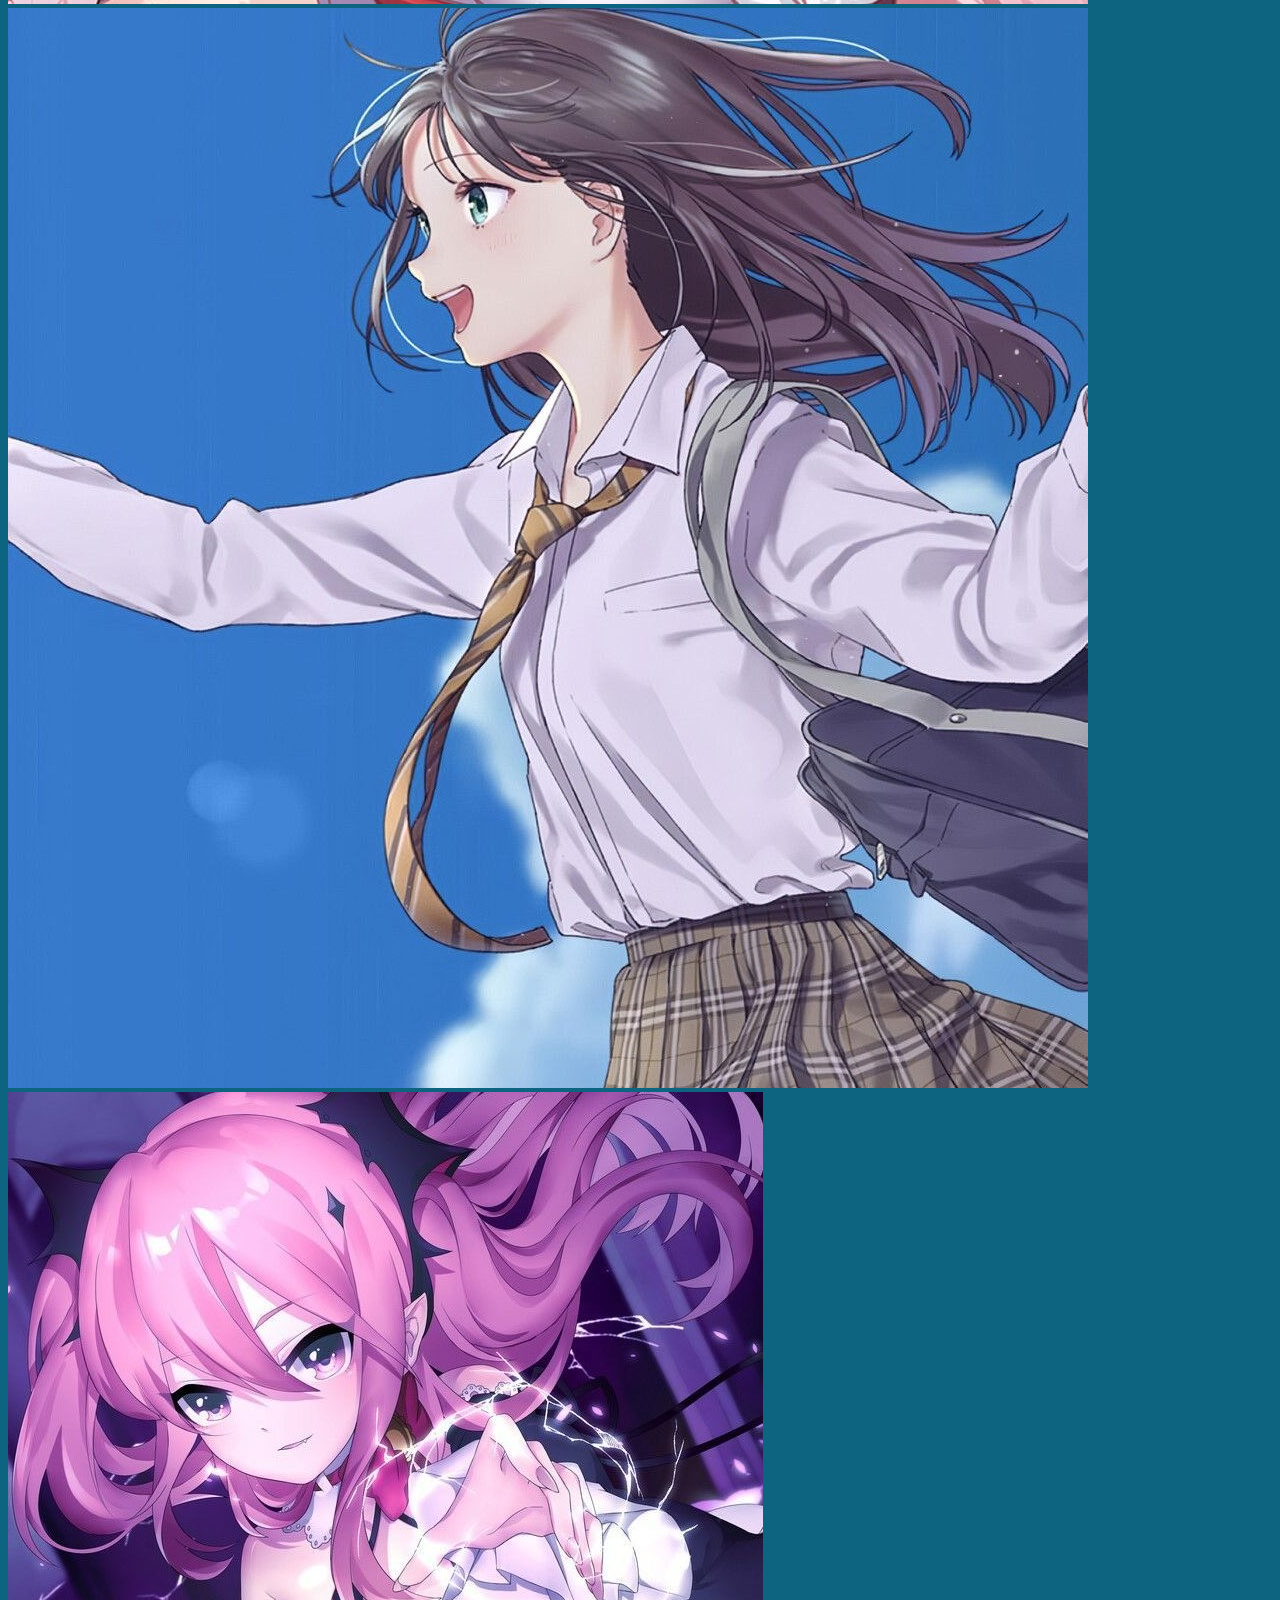
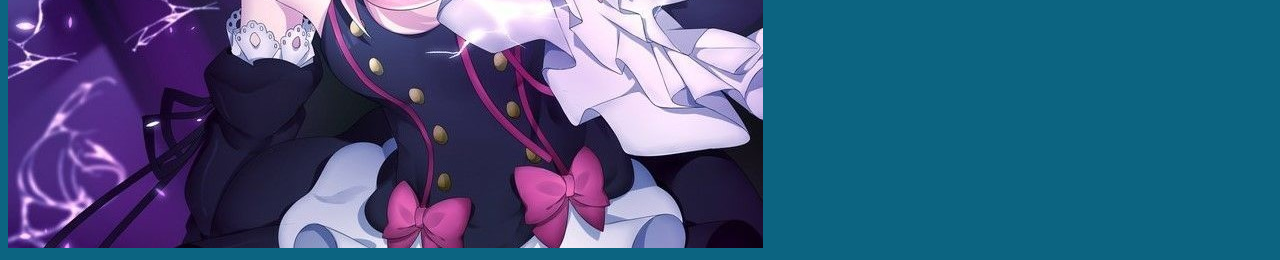
==== commit 63c3844d: "Update index.html" ====
--- a/HTML/index.html
+++ b/HTML/index.html
@@ -14,62 +14,62 @@
          </div> 
     <div>
                         <!--背景 -->
-        <link rel="stylesheet" href="css/stylesheet.css" />
-        <link id="MainCss" rel="stylesheet" href="css/MainCss.css" />
-        <link type="text/css" rel="stylesheet" href="css/text.css" />
+        <link rel="stylesheet" href="/stylesheet.css" />
+        <link id="MainCss" rel="stylesheet" href="/MainCss.css" />
+        <link type="text/css" rel="stylesheet" href="/text.css" />
         <link id="mobile-style" media="only screen and (max-width: 767px)" type="text/css" rel="stylesheet" href="/mobile-style.css" />
                 
                 
                 
-                    <link type="text/css" rel="stylesheet" href="css/action.css" />
+                    <link type="text/css" rel="stylesheet" href="/css/action.css" />
                     <div id="react">
                     <div class="out_frount">
-                        <img src="http://www.springstone.cf/01.png" class="out_pic"> 
+                        <img src="/01.png" class="out_pic"> 
                     </div>
                     <div class="out_back">
-                        <img src=http://www.springstone.cf/02.png class="out_pic">
+                        <img src=/02.png class="out_pic">
                     </div>
                     <div class="out_left">
-                        <img src=http://www.springstone.cf/03.png class="out_pic">
+                        <img src=/03.png class="out_pic">
                     </div>
                     <div class="out_right">
-                        <img src=http://www.springstone.cf/04.png class="out_pic">
+                        <img src=/04.png class="out_pic">
                     </div>
                     <div class="out_top">
-                        <img src=http://www.springstone.cf/05.png class="out_pic">
+                        <img src=/05.png class="out_pic">
                     </div>
                     <div class="out_bottom">
-                        <img src=http://www.springstone.cf/06.png class="out_pic">
+                        <img src=/06.png class="out_pic">
                     </div>
                     <span class="in_frount">
-                        <img src=http://www.springstone.cf/01.png class="in_pic">
+                        <img src=/01.png class="in_pic">
                     </span>
                     <span class="in_back">
-                        <img src=http://www.springstone.cf/02.png class="in_pic">
+                        <img src=/02.png class="in_pic">
                     </span>
                     <span class="in_left">
-                        <img src=http://www.springstone.cf/03.png class="in_pic">
+                        <img src=/03.png class="in_pic">
                     </span>
                     <span class="in_right">
-                        <img src=http://www.springstone.cf/04.png class="in_pic">
+                        <img src=/04.png class="in_pic">
                     </span>
                     <span class="in_top">
-                        <img src=http://www.springstone.cf/05.png class="in_pic">
+                        <img src=/05.png class="in_pic">
                     </span>
                     <span class="in_bottom">
-                        <img src=http://www.springstone.cf/06.png class="in_pic">
+                        <img src=/06.png class="in_pic">
                     </span>
                 </div>
          </div>
         
             <!--鼠标点击事件 -->
-        <script src="js/mouse-click.js" defer></script>
+        <script src="/mouse-click.js" defer></script>
         <canvas width="1777" height="841" style="position: fixed; left: 0px; top: 0px; z-index: 2147483647; pointer-events: none;"></canvas>
             <!-- 背景动画 -->
         <canvas id="c_n9" width="1920" height="990" style="position: fixed; top: 0px; left: 0px; z-index: -1; opacity: 0.5;"></canvas>
-        <script src="js/canvas-nest.min.js" defer></script>	
+        <script src="/canvas-nest.min.js" defer></script>	
             <!-- 鼠标爱心 -->
-        <script src="js/jquery-2.2.0.min.js"></script>
+        <script src="/jquery-2.2.0.min.js"></script>
         <script type="text/javascript">
         var a_idx = 0;
         jQuery(document).ready(function($) {
--- a/css/loading.css
+++ b/css/loading.css
@@ -0,0 +1,93 @@
+.loader {
+    position: fixed;
+    left: 50%;
+    top: 50%;
+    margin: -0.2em 0 0 -0.2em;
+    text-indent: -9999em;
+    border-top: 0.3em solid rgba(0, 0, 0, 0.1);
+    border-right: 0.3em solid rgba(0, 0, 0, 0.1);
+    border-bottom: 0.3em solid rgba(0, 0, 0, 0.1);
+    border-left: 0.3em solid #555;
+    -moz-transform: translateZ(0);
+    -webkit-transform: translateZ(0);
+    transform: translateZ(0);
+    -moz-animation: loader 300ms infinite linear;
+    -webkit-animation: loader 300ms infinite linear;
+    animation: loader 300ms infinite linear;
+    -moz-transition: all 500ms ease;
+    -o-transition: all 500ms ease;
+    -webkit-transition: all 500ms ease;
+    transition: all 500ms ease;
+}
+
+.loader,
+.loader:after {
+    border-radius: 50%;
+    width: 2em;
+    height: 2em;
+}
+
+.curtain {
+    position: fixed;
+    width: 100%;
+    height: 100%;
+    top: 0;
+    left: 0;
+    background-color: white;
+    -moz-transition: all 600ms ease;
+    -o-transition: all 600ms ease;
+    -webkit-transition: all 600ms ease;
+    transition: all 600ms ease;
+    filter: progid:DXImageTransform.Microsoft.Alpha(Opacity=0);
+    opacity: 0;
+    z-index: 0;
+    overflow: hidden;
+}
+
+@-webkit-keyframes loader {
+    0% {
+        -webkit-transform: rotate(0deg);
+        transform: rotate(0deg);
+    }
+    100% {
+        -webkit-transform: rotate(360deg);
+        transform: rotate(360deg);
+    }
+}
+
+@-moz-keyframes loader {
+    0% {
+        -moz-transform: rotate(0deg);
+        transform: rotate(0deg);
+    }
+    100% {
+        -moz-transform: rotate(360deg);
+        transform: rotate(360deg);
+    }
+}
+
+@keyframes loader {
+    0% {
+        -webkit-transform: rotate(0deg);
+        transform: rotate(0deg);
+    }
+    100% {
+        -webkit-transform: rotate(360deg);
+        transform: rotate(360deg);
+    }
+}
+
+.is-loading {
+    overflow: hidden;
+}
+
+.is-loading .curtain {
+    filter: progid:DXImageTransform.Microsoft.Alpha(enabled=false);
+    opacity: 1;
+    z-index: 99;
+}
+
+.is-loading .loader {
+    filter: progid:DXImageTransform.Microsoft.Alpha(enabled=false);
+    opacity: 1;
+}--- a/text.css
+++ b/text.css
@@ -0,0 +1,272 @@
+#home {
+    margin: 0 auto;
+    width: 80%;/*原始65*/
+    min-width: 980px;/*页面顶部的宽度*/
+    background-color: rgba(245, 245, 245, 0.2);
+    padding: 30px;
+    margin-top: 50px;
+    margin-bottom: 50px;
+    box-shadow: 0 2px 6px rgba(100, 100, 100, 0.3);
+}
+body {
+    background: rgba(12, 100, 129, 1) url('https://i.loli.net/2020/10/11/VwJsj1WSxCPcihQ.jpg') fixed no-repeat;
+    background-position: 50% 5%; 
+    background-size: cover;
+}
+#blogTitle {
+    height: 100px;  /*高度*/
+    clear: both;
+    background-color: rgba(245, 245, 245, 0);
+}
+#blogTitle h1 {
+    font-size: 36px;
+    font-weight: bold;
+    line-height: 1.8em;/*原始 1.6em*/
+    margin-top: 10px;/*原始 15px */
+    background-color: rgba(255, 255, 255, 0);
+}
+#blogTitle h2 {
+    font-weight: normal;
+    font-family: "华文楷体";
+    font-size: 18px;/*原始 16px ；font-size: 1.0rem;*/      
+    line-height: 1.8;
+    color: #ccc;
+    font-weight: bold;
+    text-align: right;
+    float: right; 
+}
+#blogTitle h2 :hover {
+    margin-left: 30px;
+    color: red;
+    text-decoration: none;
+}
+#navigator{
+    background-color: rgba(125, 125, 125, 0.9);
+}
+#navList a:link, #navList a:visited, #navList a:active{
+    color: #ebebeb;
+    font-size: 18px;
+    font-weight: bold;
+}
+.blogStats{
+    color: #ebebeb;
+}
+.postTitle {
+    border-left: 8px solid rgba(194,194,194, 0.68);
+    margin-left: 10px;
+    margin-bottom: 10px;
+    font-size: 20px;
+    float: right;
+    width: 100%;
+    clear: both;
+}
+.postTitle a:link, .postTitle a:visited, .postTitle a:active {
+    color: #21759b;
+    transition: all 0.4s linear 0s;
+}
+.postTitle a:hover {
+    margin-left: 30px;
+    color: #ee105a;
+    text-decoration: none;
+}
+.postCon {
+    float: right;
+    line-height: 1.5em;
+    width: 100%;
+    clear: both;
+    padding: 10px 0;
+}
+
+.day .postTitle a {
+    padding-left: 10px;
+}
+.day {
+    background: rgba(255, 255, 255, 0.4);
+}
+/*文章附加信息*/
+.postDesc {   
+    
+    color: #757575;
+    float: left;
+    width: 100%;
+    clear: both;
+    text-align: left;     
+    font-family: "华文行楷" , "华文行楷" , "华文行楷" ,"华文行楷";
+    font-size: 13px;
+    padding-right: 20px;/*5px  padding-left: 90px;posted 发表时间左边距离*/
+    margin-top: 20px;
+    line-height: 1.8;
+    padding-bottom: 35px;
+}
+
+.newsItem, .catListEssay, .catListLink, .catListNoteBook, .catListTag, .catListPostCategory, 
+.catListPostArchive, .catListImageCategory, .catListArticleArchive, .catListView, 
+.catListFeedback, .mySearch, .catListComment, .catListBlogRank, .catList, .catListArticleCategory ,#blog-calendar
+{
+    background: rgba(255, 255, 255, 0.5);
+    margin-bottom: 35px;
+    word-wrap: break-word;
+}
+
+.CalTitle{
+    background: rgba(255, 255, 255, 0);
+}
+.catListTitle{
+    background-color: rgba(149,149,149, 0.9);
+}
+
+#topics{
+    background: rgba(255, 255, 255, 0.9);
+}
+
+.c_ad_block{
+    display: none;
+}
+
+#tbCommentBody{
+    width: 100%;
+    height: 200px;
+    background: rgba(255, 255, 255, 0.5);
+}
+
+#q{background: rgba(255, 255, 255, 0);}
+
+.CalNextPrev{background: rgba(255, 255, 255, 0);}
+
+.cnblogs_code {
+    background: rgb(68, 68, 68);
+}
+.cnblogs_code div {
+    background: rgb(68, 68, 68);
+}
+.cnblogs_code_toolbar a:visited img {
+    background-color: #444444 !important;
+}
+.prettyprint, pre.prettyprint {
+    background-color: #444444;
+    /* border: 1px solid #272822; */
+}
+
+#blogTitle h1{
+     font-family: "华文行楷";
+     font-size:50px;
+     
+}
+
+
+
+a{
+transition:color 1s;
+}
+
+a:hover {
+    color: white;
+    text-decoration: none;
+}
+
+input {
+    -webkit-appearance: textfield;
+    background: rgba(255, 255, 255, 1);
+    -webkit-rtl-ordering: logical;
+    user-select: text;
+    cursor: auto;
+    padding: 1px;
+    border-width: 2px;
+    border-style: inset;
+    border-color: initial;
+    border-image: initial;
+}
+.input_my_zzk{
+background: rgba(255, 255, 255, 0);
+}
+.scrollCls {
+    position: fixed;
+    top: 0;
+    height: 3px;
+    background: orange;
+    transiton-property: width,background;
+    transition-duration: 1s,1s;
+    z-index: 99999;
+}
+
+
+
+
+
+/* 雪 */
+#Snow{
+position: fixed;
+ left: 0px; 
+top: 0px; 
+z-index: 4192575111111;
+ pointer-events: none;
+}
+/* 看板娘 */
+.waifu-tips {
+    opacity: 0;
+    width: 250px;
+    height: 70px;
+    margin: -20px 20px;
+    padding: 5px 10px;
+    border: 1px solid rgba(255, 255, 255, 0.62);
+    border-radius: 18px;
+    background-color: #f5f5f5ad;
+    box-shadow: 0 3px 15px 2px #cacfd2;
+    font-size: 12px;
+    text-overflow: ellipsis;
+    overflow: hidden;
+    position: absolute;
+    animation-delay: 5s;
+    animation-duration: 50s;
+    animation-iteration-count: infinite;
+    animation-name: shake;
+    animation-timing-function: ease-in-out;
+}
+/* css88 0.1代码*/
+.prettyprint,pre.prettyprint {
+    background-color: #444444;
+    /*border: 1px solid #272822;*/
+    overflow: hidden;
+    padding: 0px;
+    margin: 20px 0;
+    font: 14px/20px 'courier new';
+    color: #666;
+    -webkit-border-radius: 3px;
+    -moz-border-radius: 3px;
+    border-radius: 3px;
+}
+
+.prettyprint.linenums,
+pre.prettyprint.linenums {
+  -webkit-box-shadow: inset 40px 0 0 #39382E, inset 41px 0 0 #464741;
+  -moz-box-shadow: inset 40px 0 0 #39382E, inset 41px 0 0 #464741;
+  box-shadow: inset 40px 0 0 #39382E, inset 41px 0 0 #464741;
+}
+.prettyprint.linenums ol,
+pre.prettyprint.linenums ol {
+    margin: 0 0 0 33px;
+}
+.prettyprint.linenums ol li,
+pre.prettyprint.linenums ol li {
+    padding-left: 12px;
+  color: #bebec5;
+  line-height: 20px;
+  margin-left: 0;
+  list-style: decimal;
+}
+.prettyprint ol.linenums{ margin-bottom: 0;/*margin-bottom: -8px; margin-top:-8px; margin-right: -8px; position:relative;*/background-color: #272822; padding: 8px}
+.prettyprint .com { color: #93a1a1; }
+.prettyprint .lit { color: #AE81FF; }
+.prettyprint .pun,
+.prettyprint .opn,
+.prettyprint .clo { color: #F8F8F2; }
+.prettyprint .fun { color: #dc322f; }
+.prettyprint .str,
+.prettyprint .atv { color: #E6DB74; }
+.prettyprint .kwd,
+.prettyprint .tag { color: #F92659; }
+.prettyprint .typ,
+.prettyprint .atn,
+.prettyprint .dec,
+.prettyprint .var { color: #A6E22E; }
+.prettyprint .pln { color: #66D9EF; }
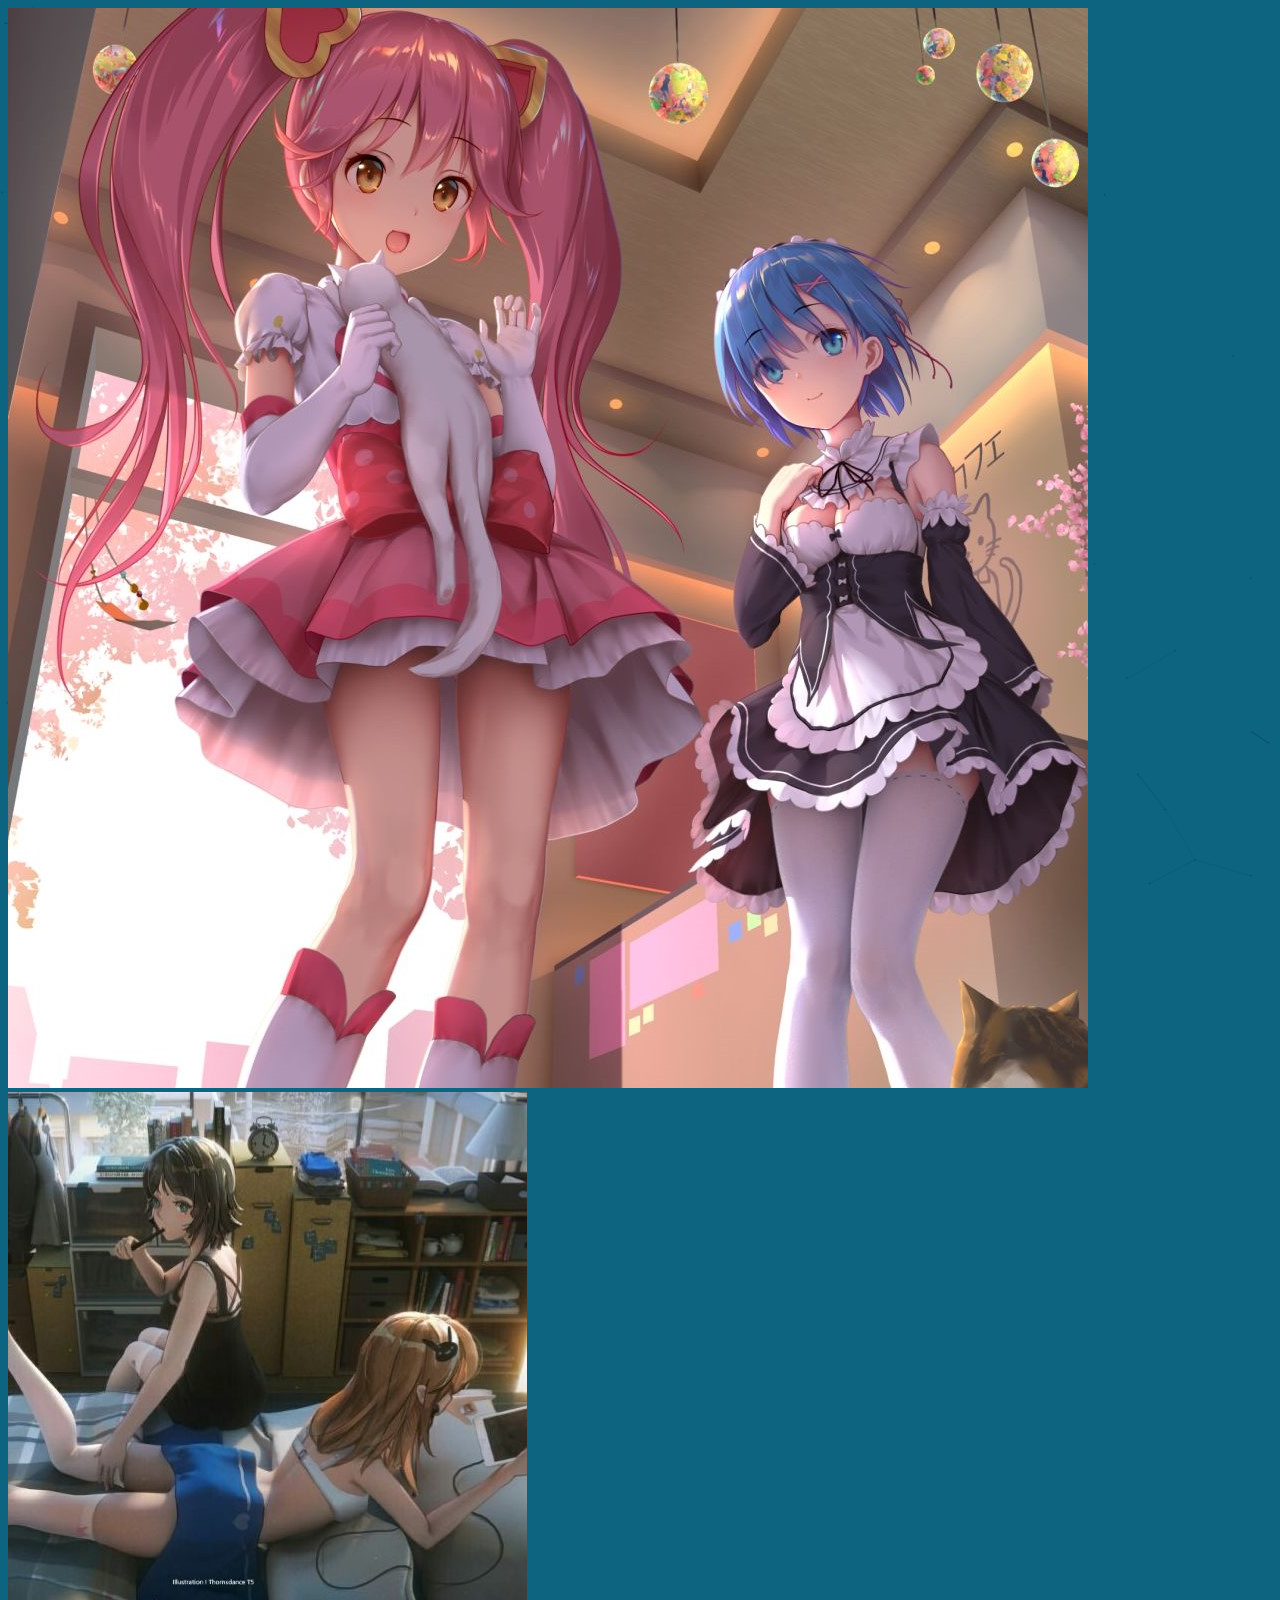
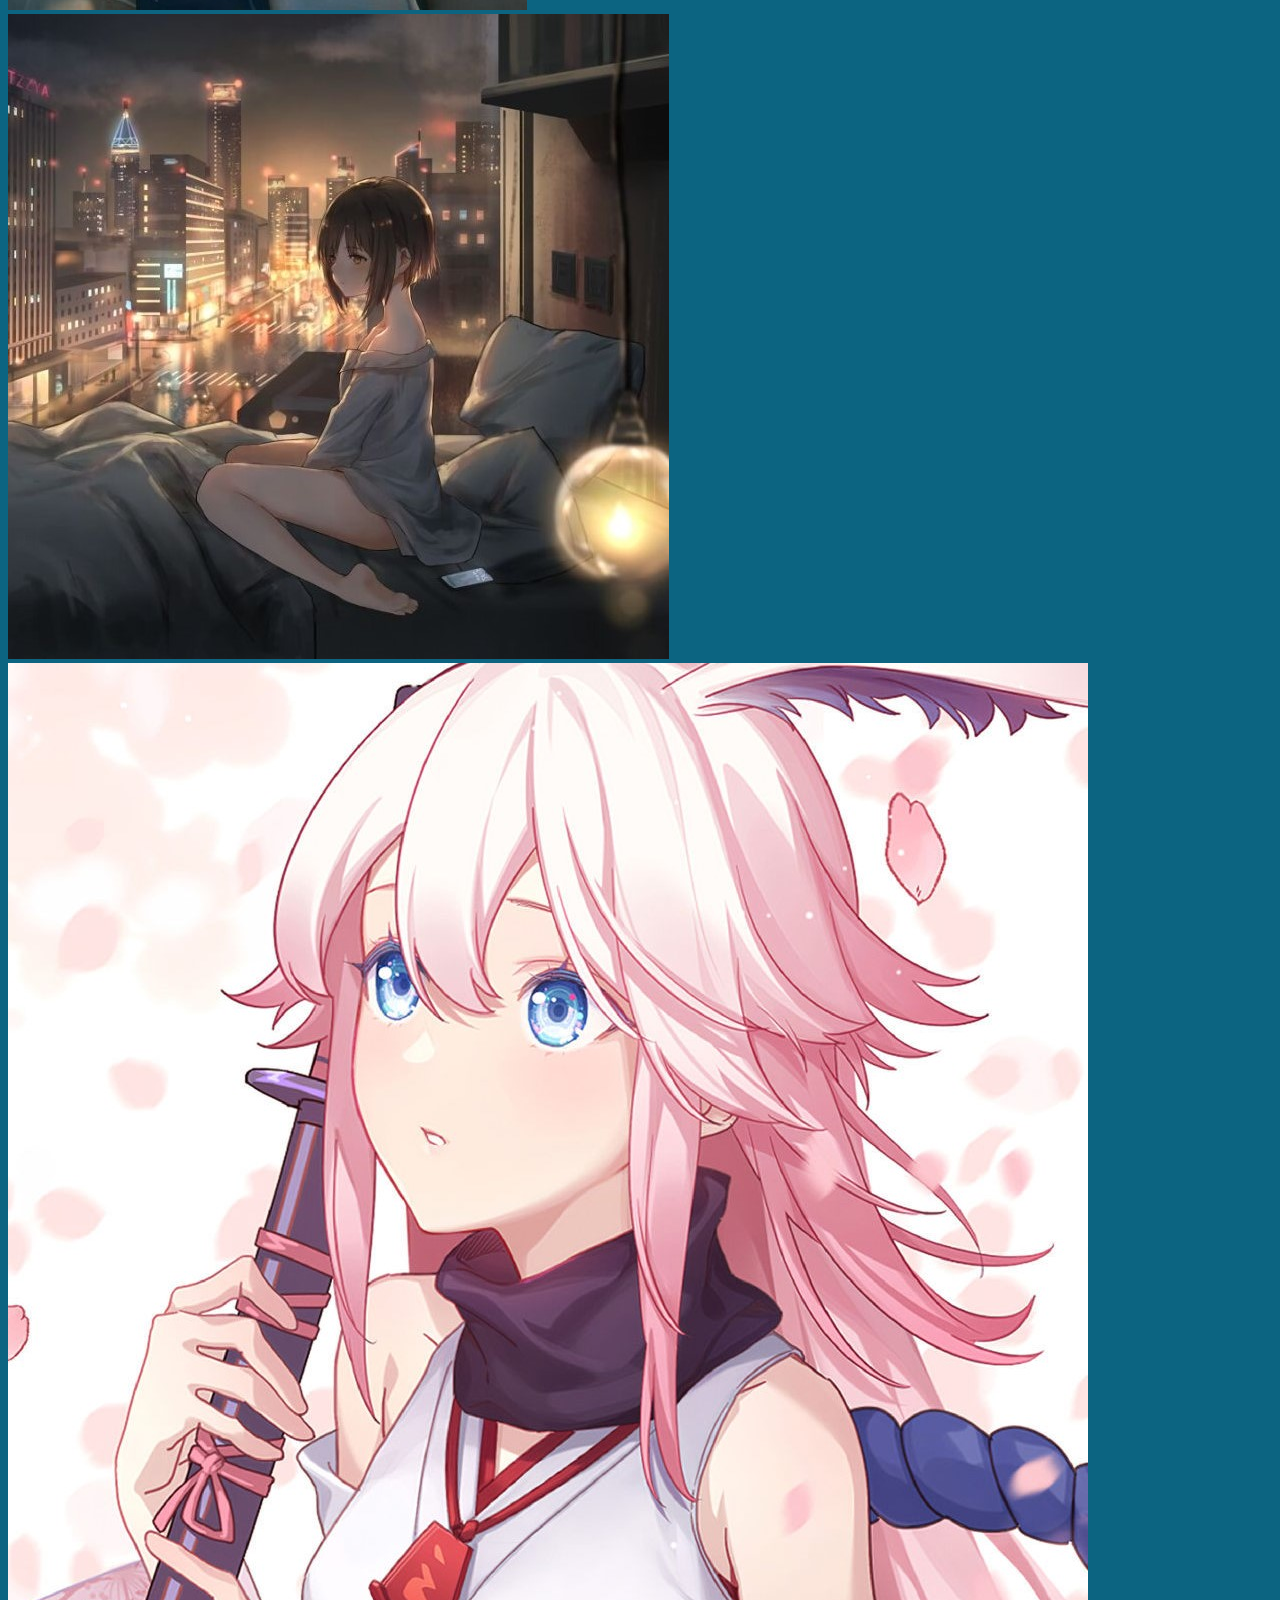
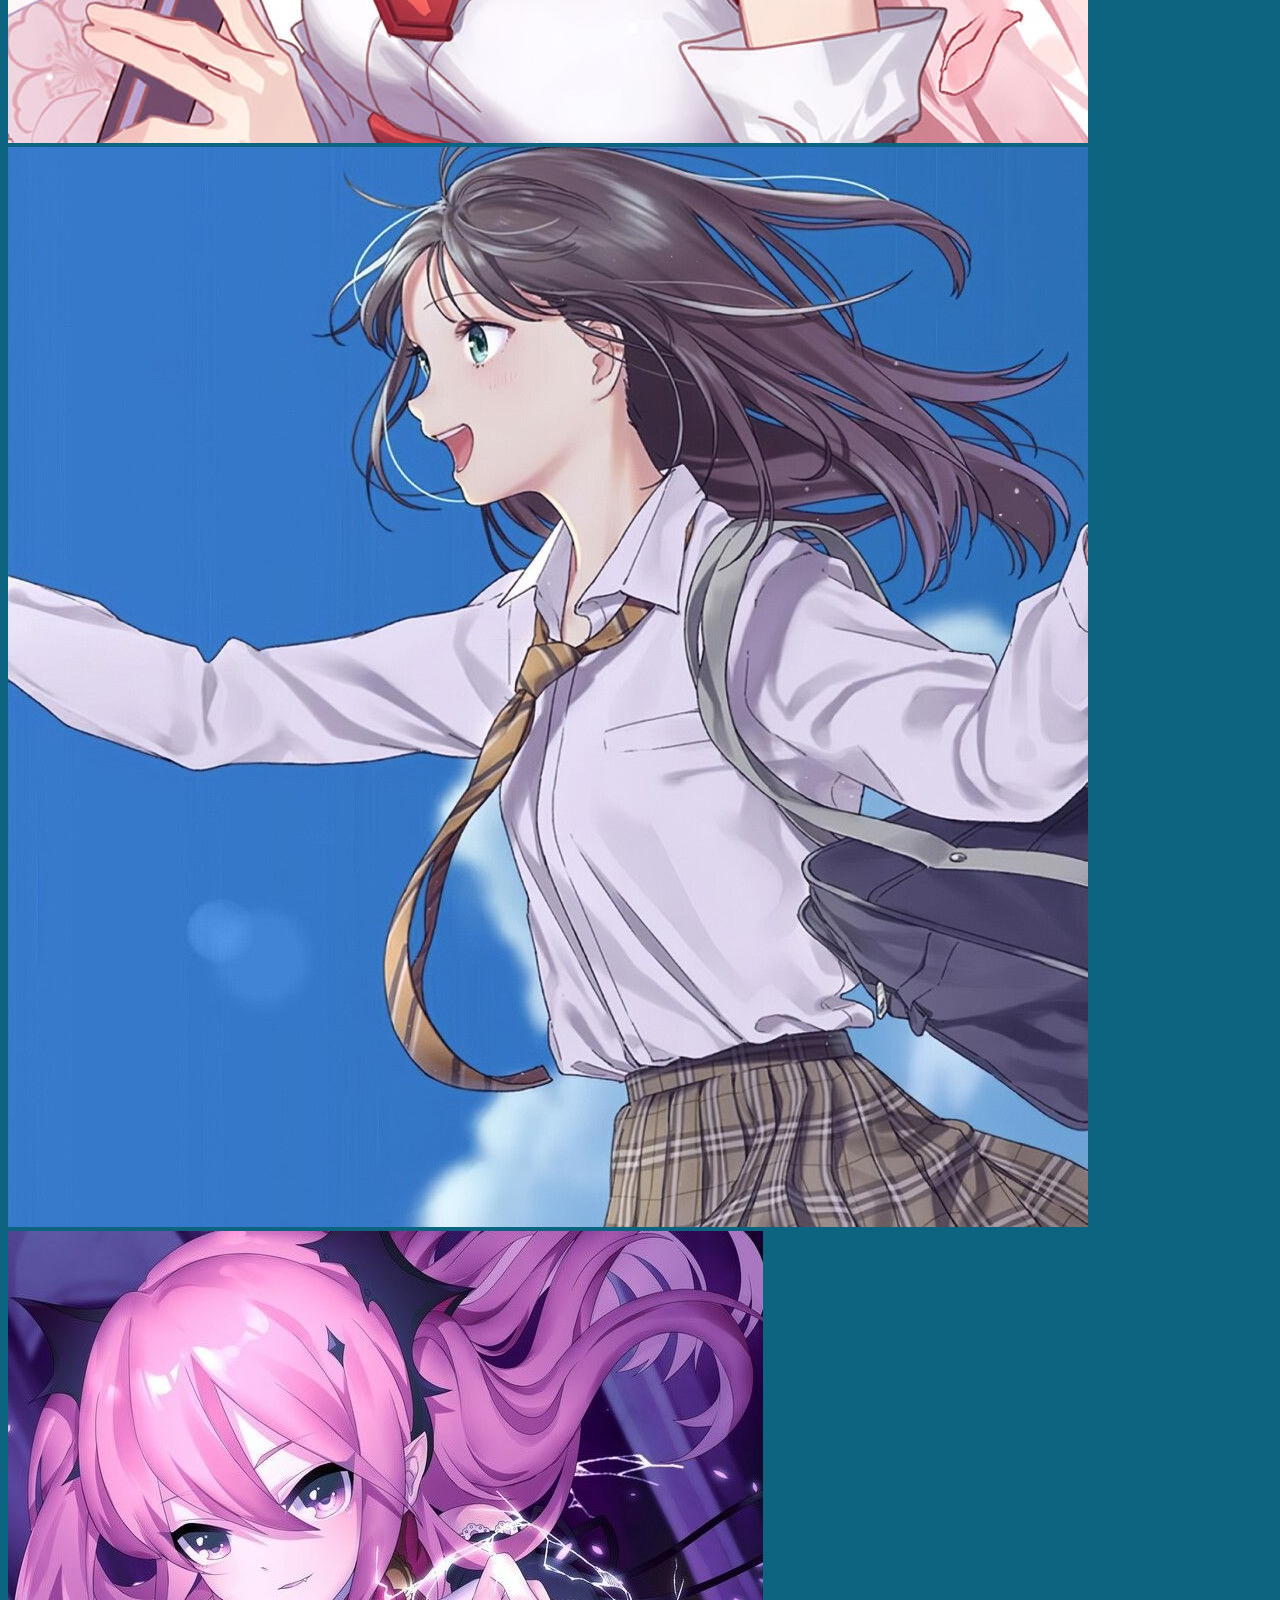
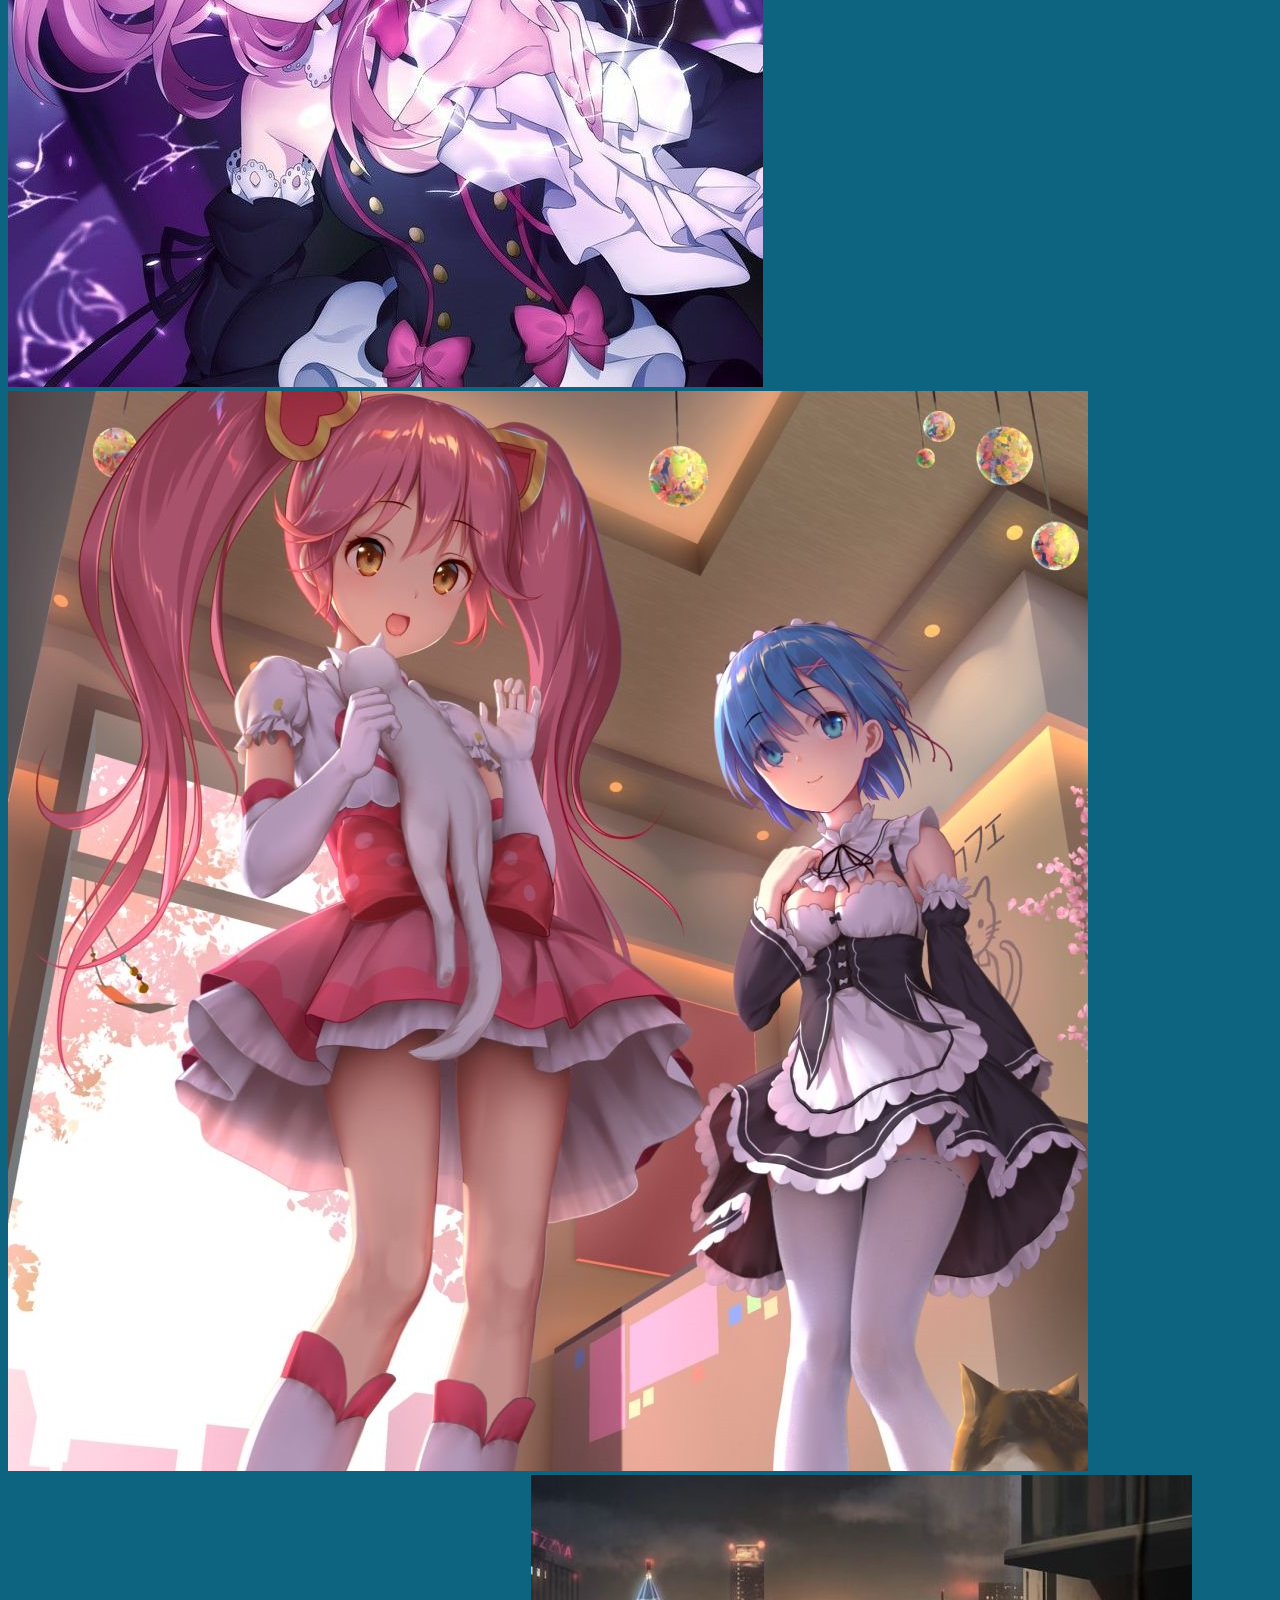
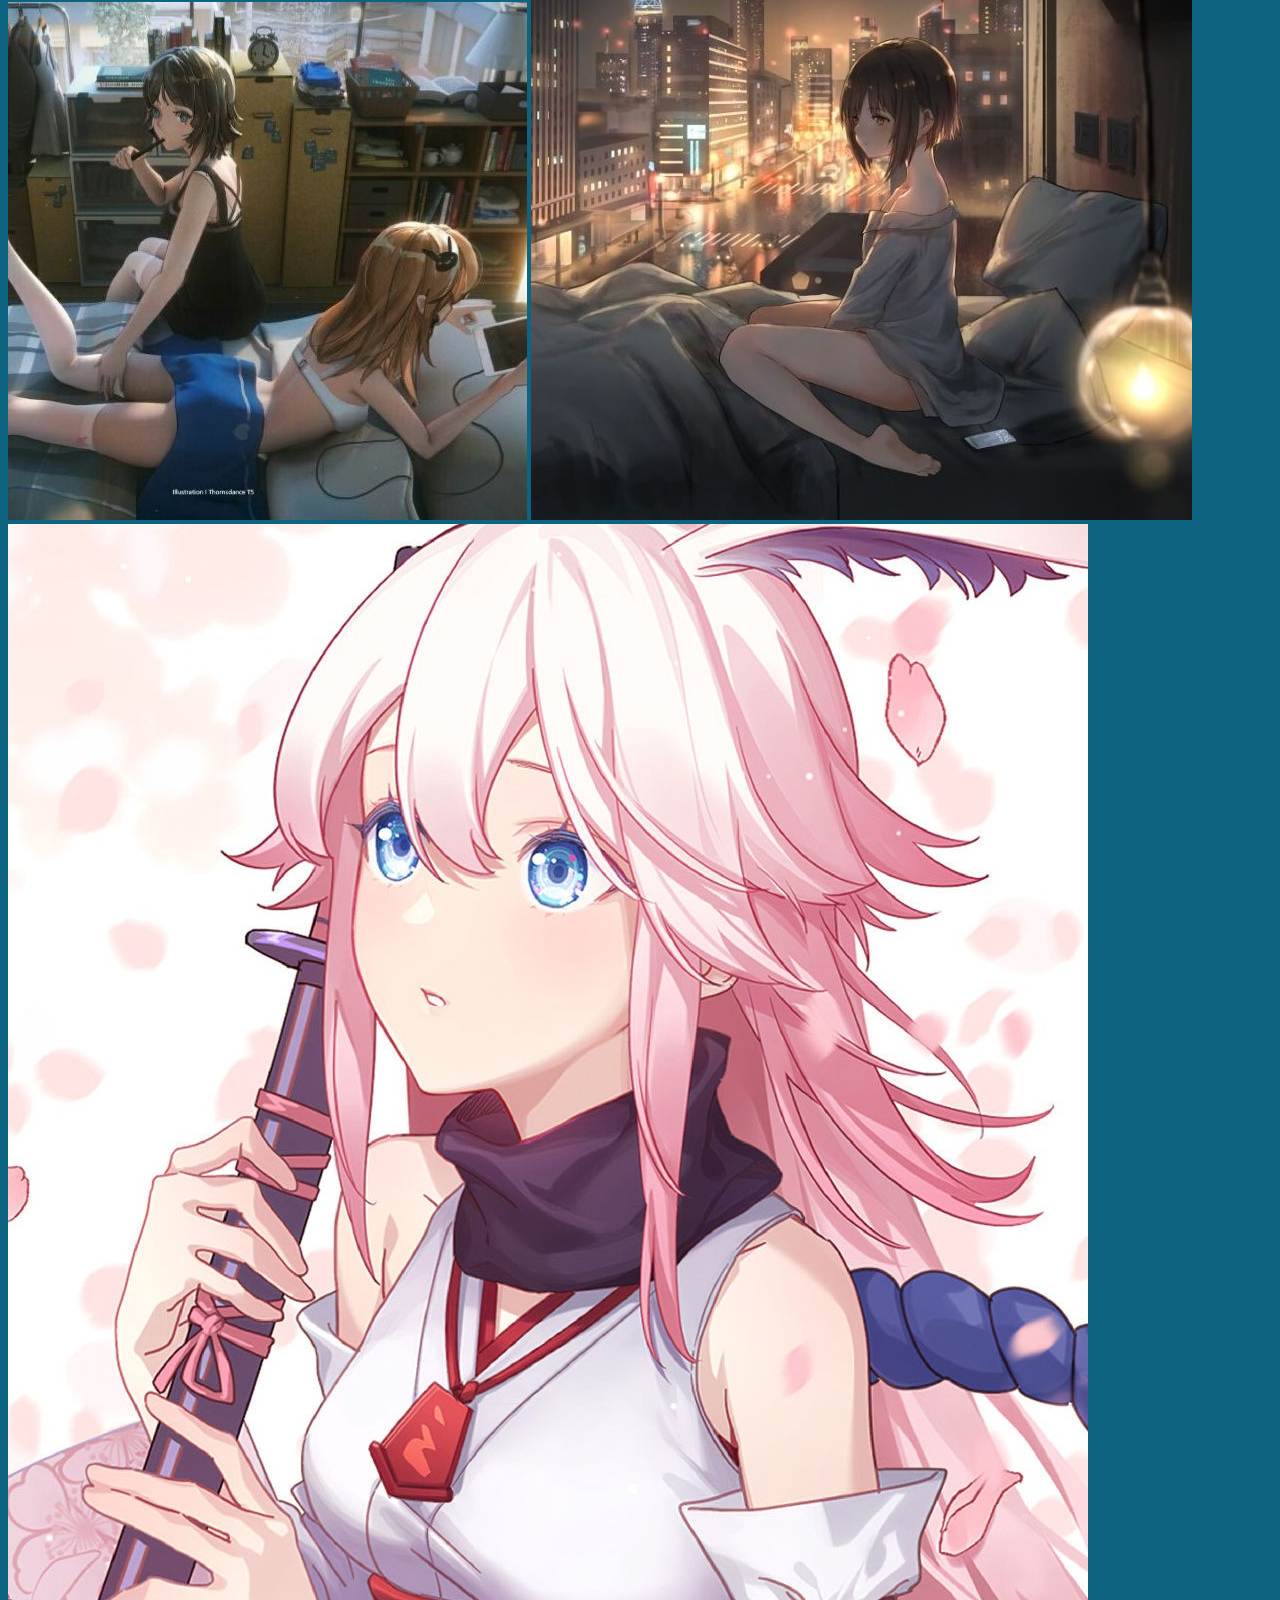
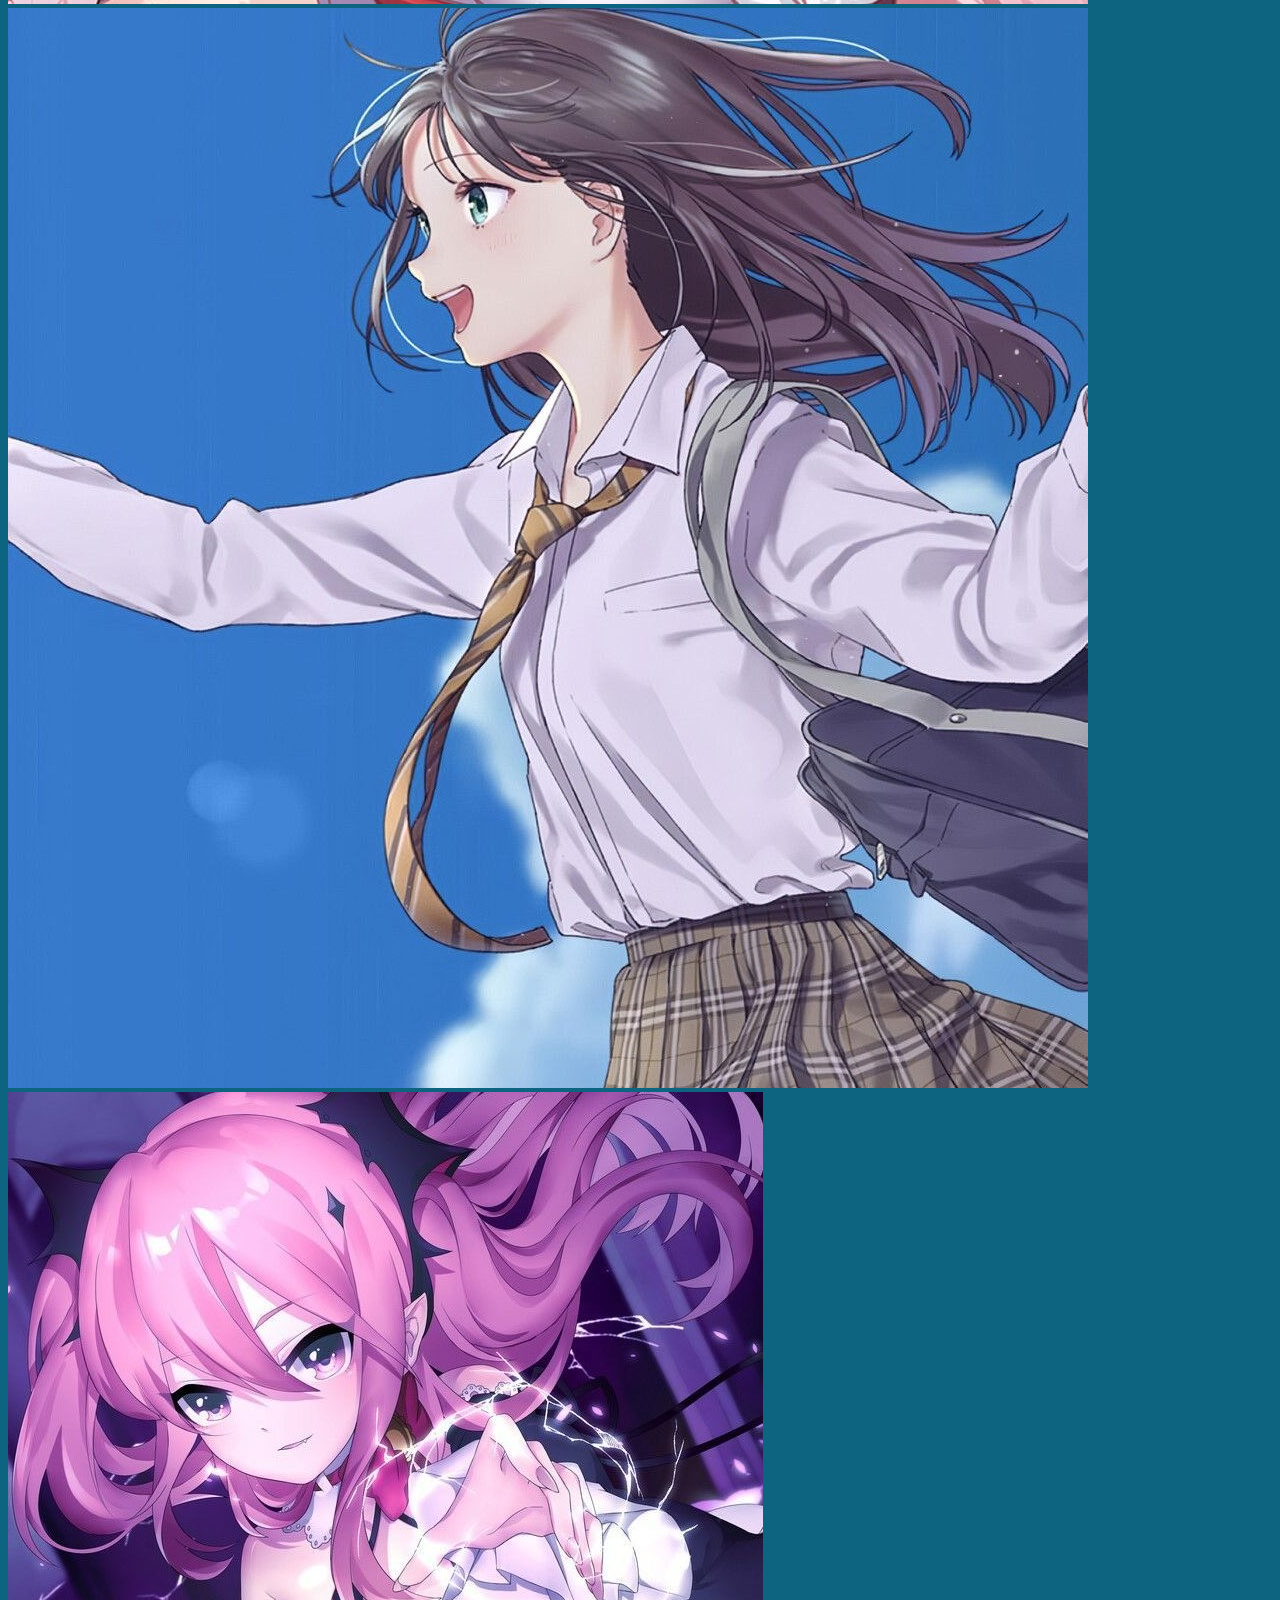
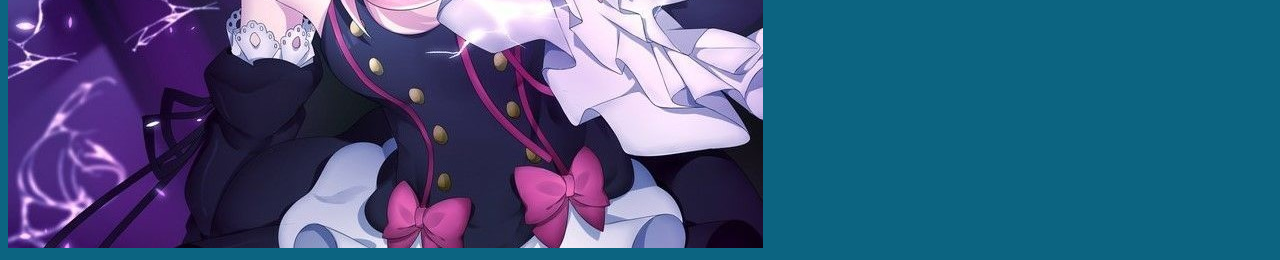
==== commit f5b1b47e: "Update index.html" ====
--- a/HTML/index.html
+++ b/HTML/index.html
@@ -4,15 +4,63 @@
 		<meta charset="utf-8">
 		<title>Picture show</title>
 		<link rel="stylesheet" href="/css/loading.css" />
+		
+		<meta http-equiv="pragma" content="no-cache">
+		<meta http-equiv="cache-control" content="no-cache">
+		<meta http-equiv="expires" content="0">
+		<meta http-equiv="keywords" content="keyword1,keyword2,keyword3">
+		<meta http-equiv="description" content="This is my page">
+
+		<script type="text/javascript" language="JavaScript">
+			
+			//: 判断网页是否加载完成
+			document.onreadystatechange = function () { 
+				if(document.readyState=="complete") { 		
+	    			document.getElementById('divprogressbar').style.display='none'; 
+	    		}
+			} 
+			
+		</script>
+		
+		
+		
 	</head>
 
-	<body  class="is-loading">  
-         <div class="curtain">
-             <div class="loader">
-                 loading...
-             </div>
-         </div> 
-    <div>
+	<body>
+		<div id="divprogressbar"
+			style="position: absolute; width: 100%; height: 100%; left: 0px; top: 0px; background-color: #ffffff; filter: alpha ( opacity = 100 ); z-index: 50000">
+			<div style="text-align: center; padding-top: 200px">
+				<table align="center" border="1" width="37%" cellspacing="0"
+					cellpadding="4" style="border-collapse: collapse" bgcolor="#FFFFEC"
+					height="87">
+					<tr>
+						<td bgcolor="#3399FF" style="font-size: 12px;" height="24" align="center">
+							友情提示, 数据正在载入中...
+						</td>
+					</tr>
+					<tr>
+						<td style="font-size: 12px; line-height: 200%" align="center">
+							网页正在载入数据中.请耐心等待...
+							<marquee style="border: 1px solid #000000" direction="right"
+								width="300" scrollamount="5" scrolldelay="10" bgcolor="#ECF2FF">
+								<table cellspacing="1" cellpadding="0">
+									<tr height=8>
+										<td bgcolor=#3399FF width=8></td>
+										<td></td>
+										<td bgcolor=#3399FF width=8></td>
+										<td></td>
+										<td bgcolor=#3399FF width=8></td>
+										<td></td>
+										<td bgcolor=#3399FF width=8></td>
+										<td></td>
+									</tr>
+								</table>
+							</marquee>
+						</td>
+					</tr>
+				</table>
+			</div>
+		</div>
                         <!--背景 -->
         <link rel="stylesheet" href="/stylesheet.css" />
         <link id="MainCss" rel="stylesheet" href="/MainCss.css" />
@@ -102,7 +150,7 @@
         </script>
             
             <!-- 音乐 -->
-            <audio loop src="http://www.springstone.cf/music2[1].mp3" id="audio" autoplay playload="auto"></audio>
+            <audio loop src="http://www.springstone.cf/music1.mp3" id="audio" autoplay playload="auto"></audio>
             <script type="text/javascript">;//--创建页面监听，等待微信端页面加载完毕 触发音频播放
                 document.addEventListener('DOMContentLoaded', function () 
                 {
@@ -129,7 +177,5 @@
                             audioAutoPlay();
                     });
             </script>
-    </div>  
-    <script src="/js/loading.js"></script>
 </body>
 </html>
--- a/text.css
+++ b/text.css
@@ -9,7 +9,7 @@
     box-shadow: 0 2px 6px rgba(100, 100, 100, 0.3);
 }
 body {
-    background: rgba(12, 100, 129, 1) url('https://i.loli.net/2020/10/11/VwJsj1WSxCPcihQ.jpg') fixed no-repeat;
+    background: rgba(12, 100, 129, 1) url(http://p2.qhimg.com/t01ed1438874f940dc0.jpg) fixed no-repeat;
     background-position: 50% 5%; 
     background-size: cover;
 }
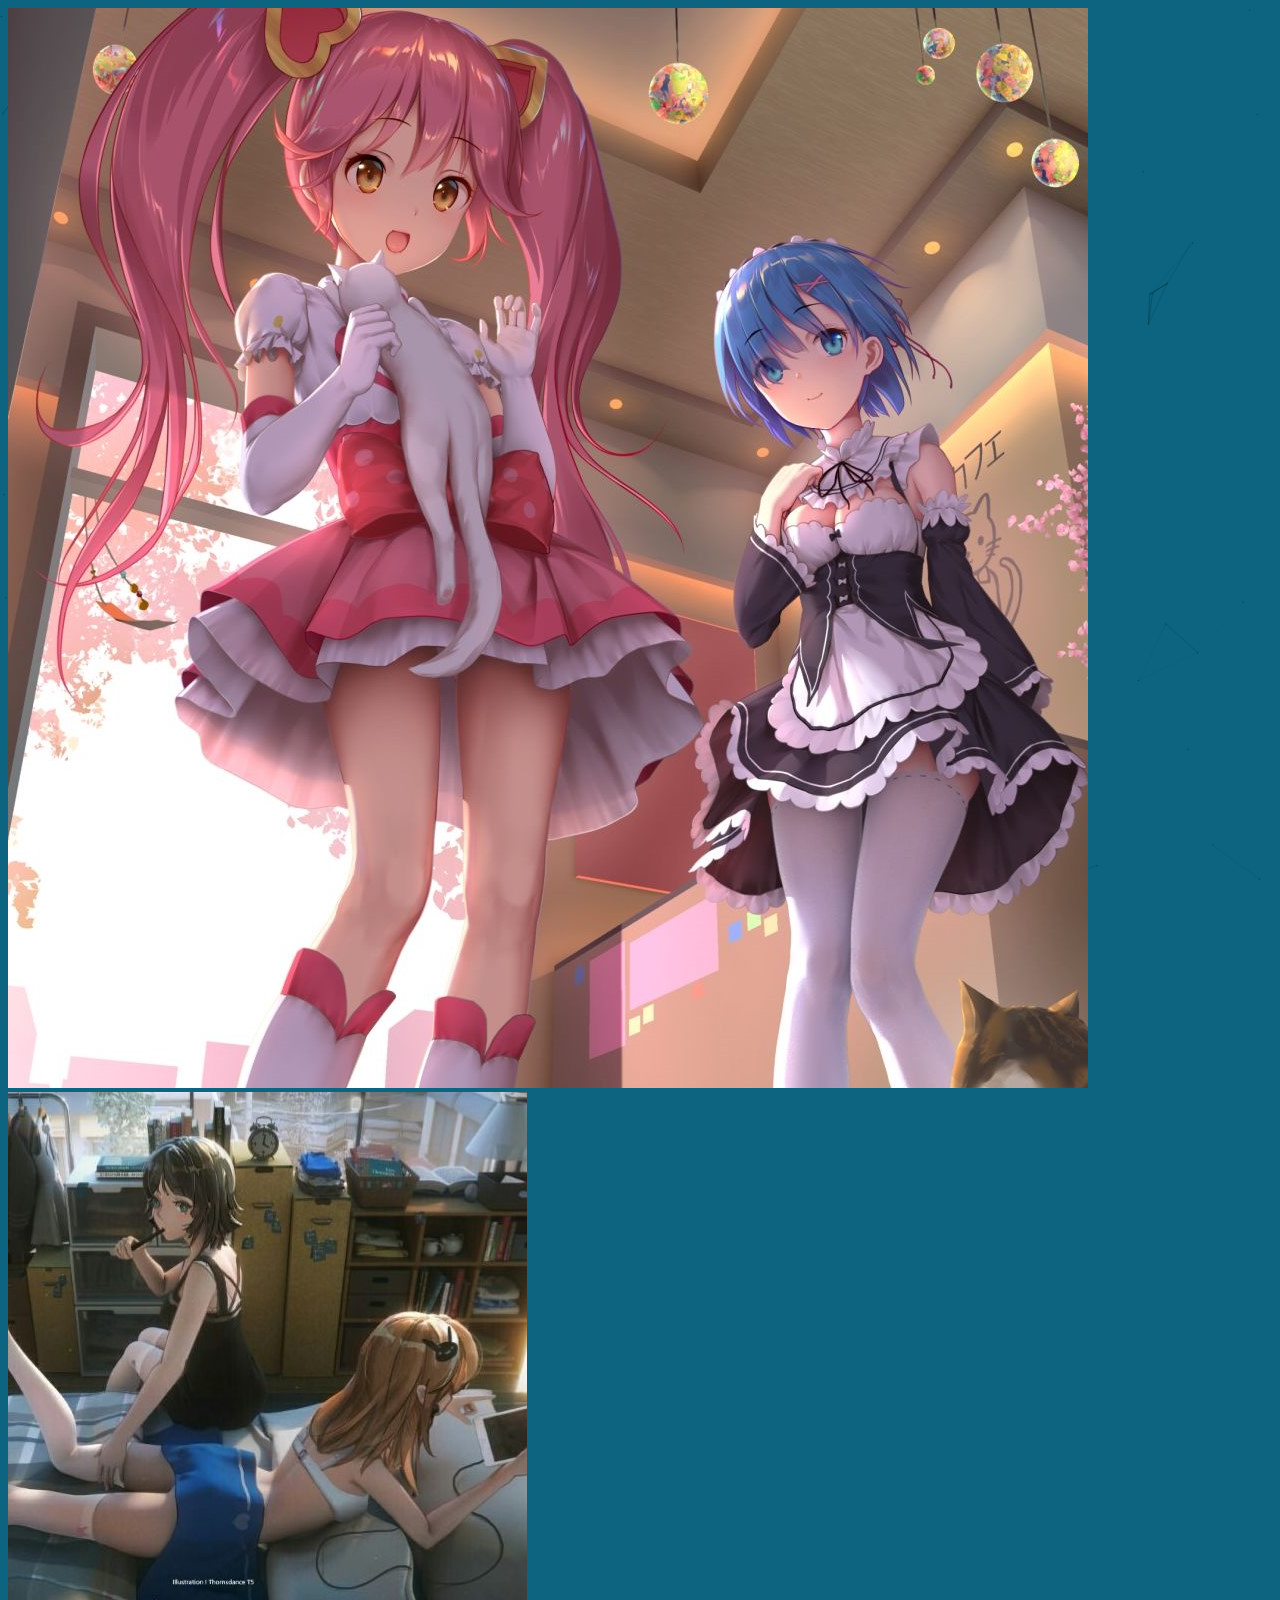
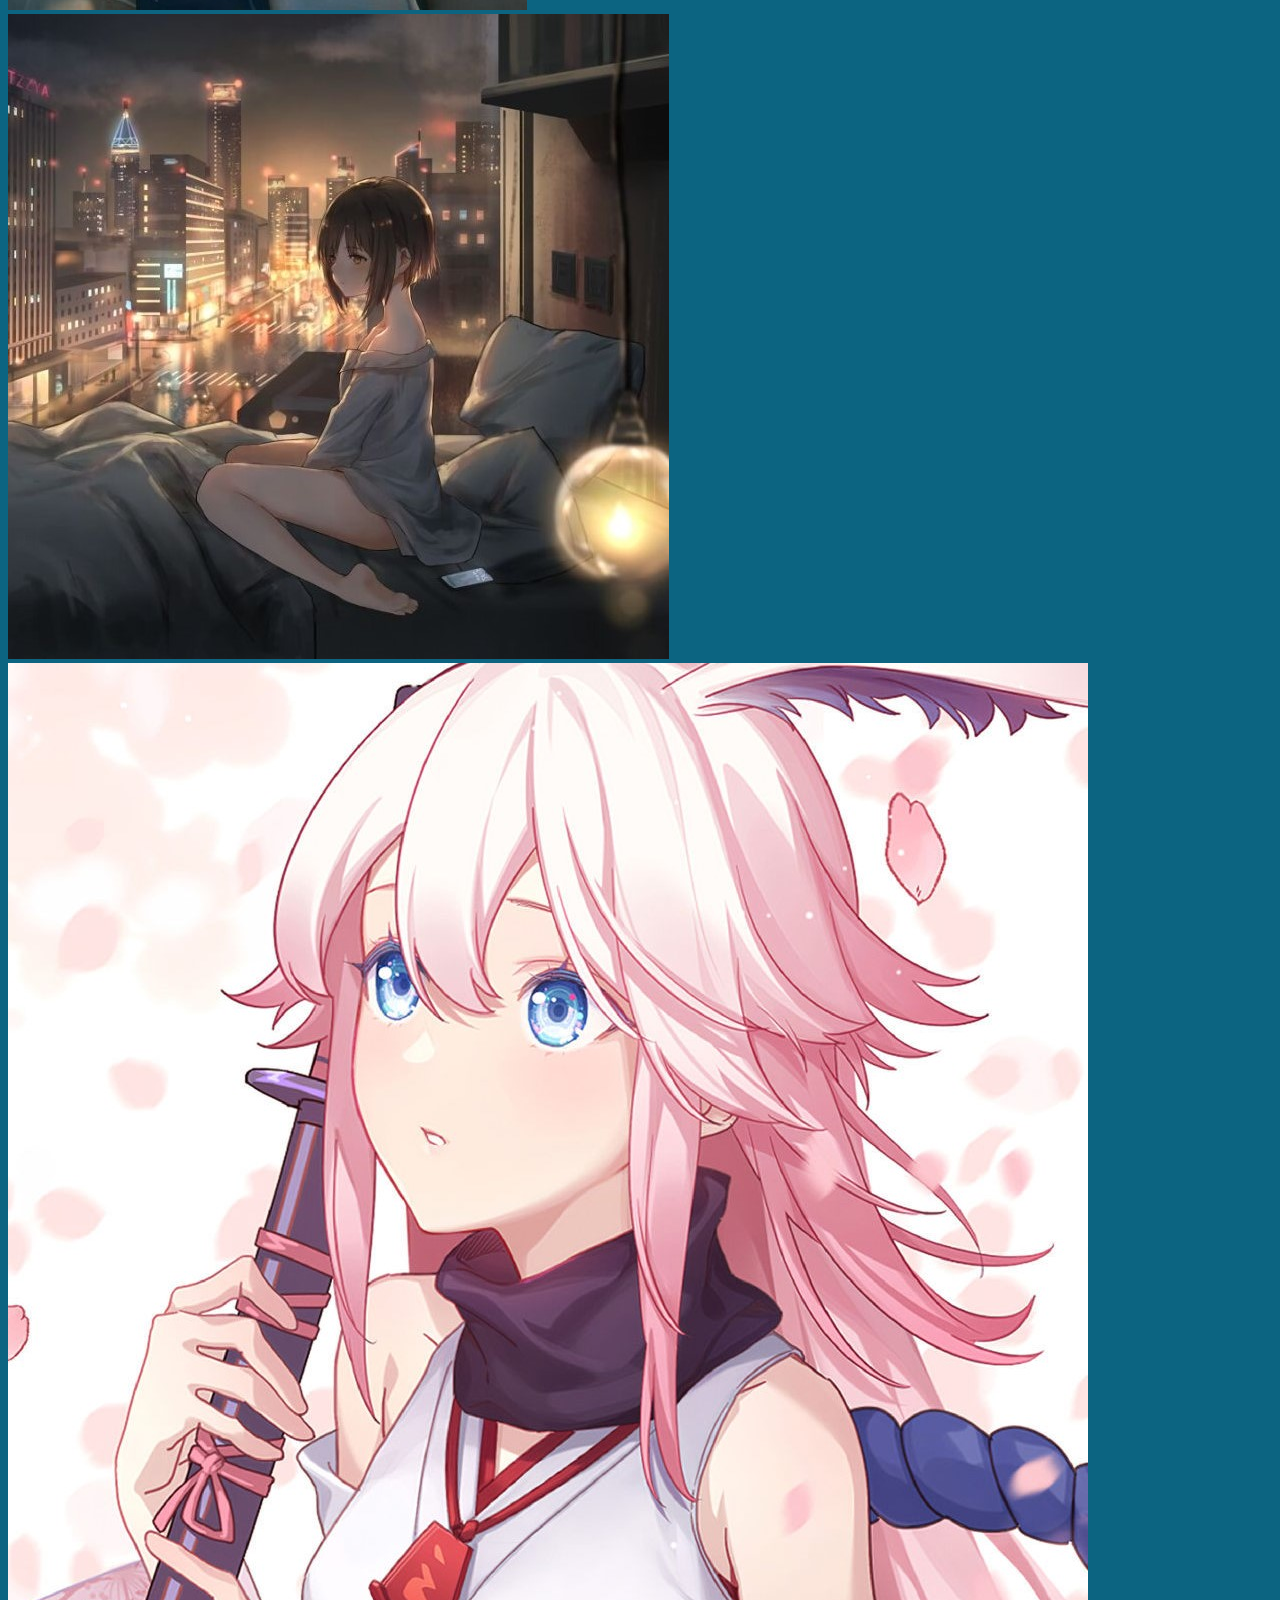
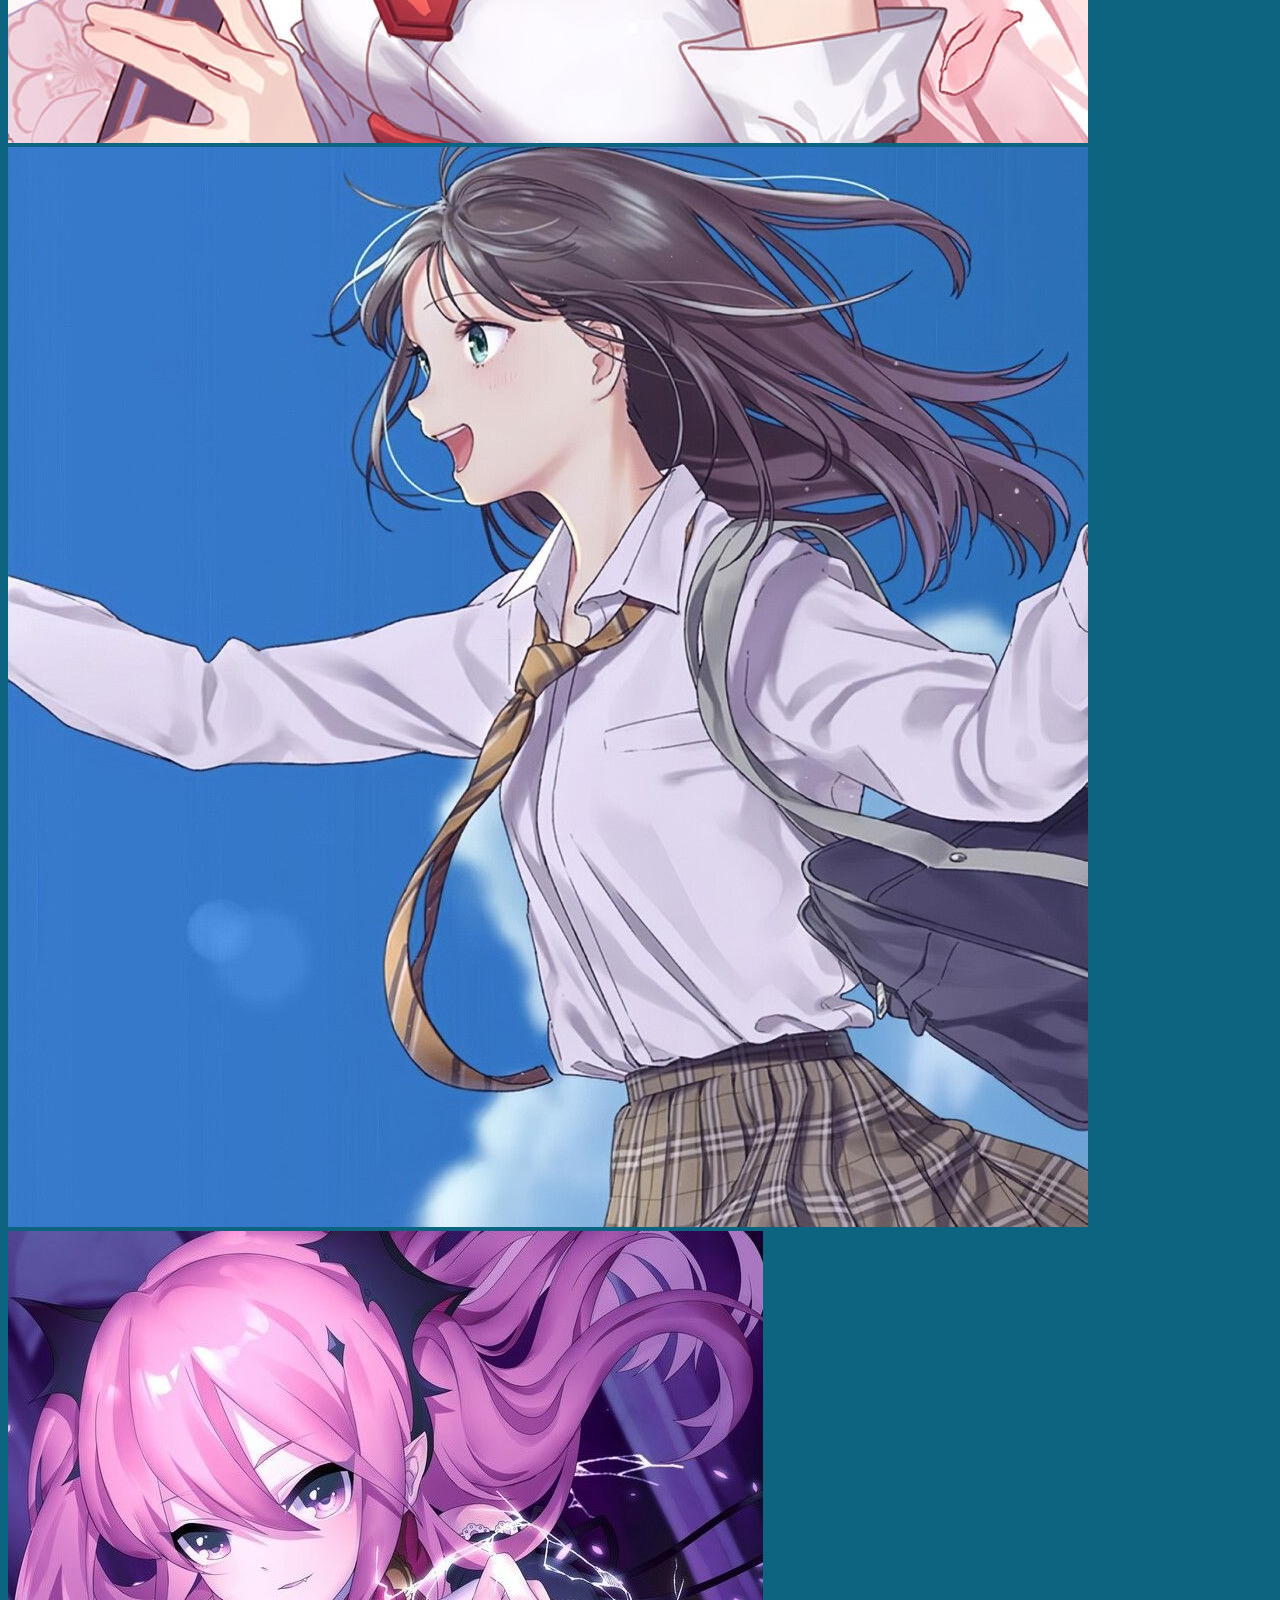
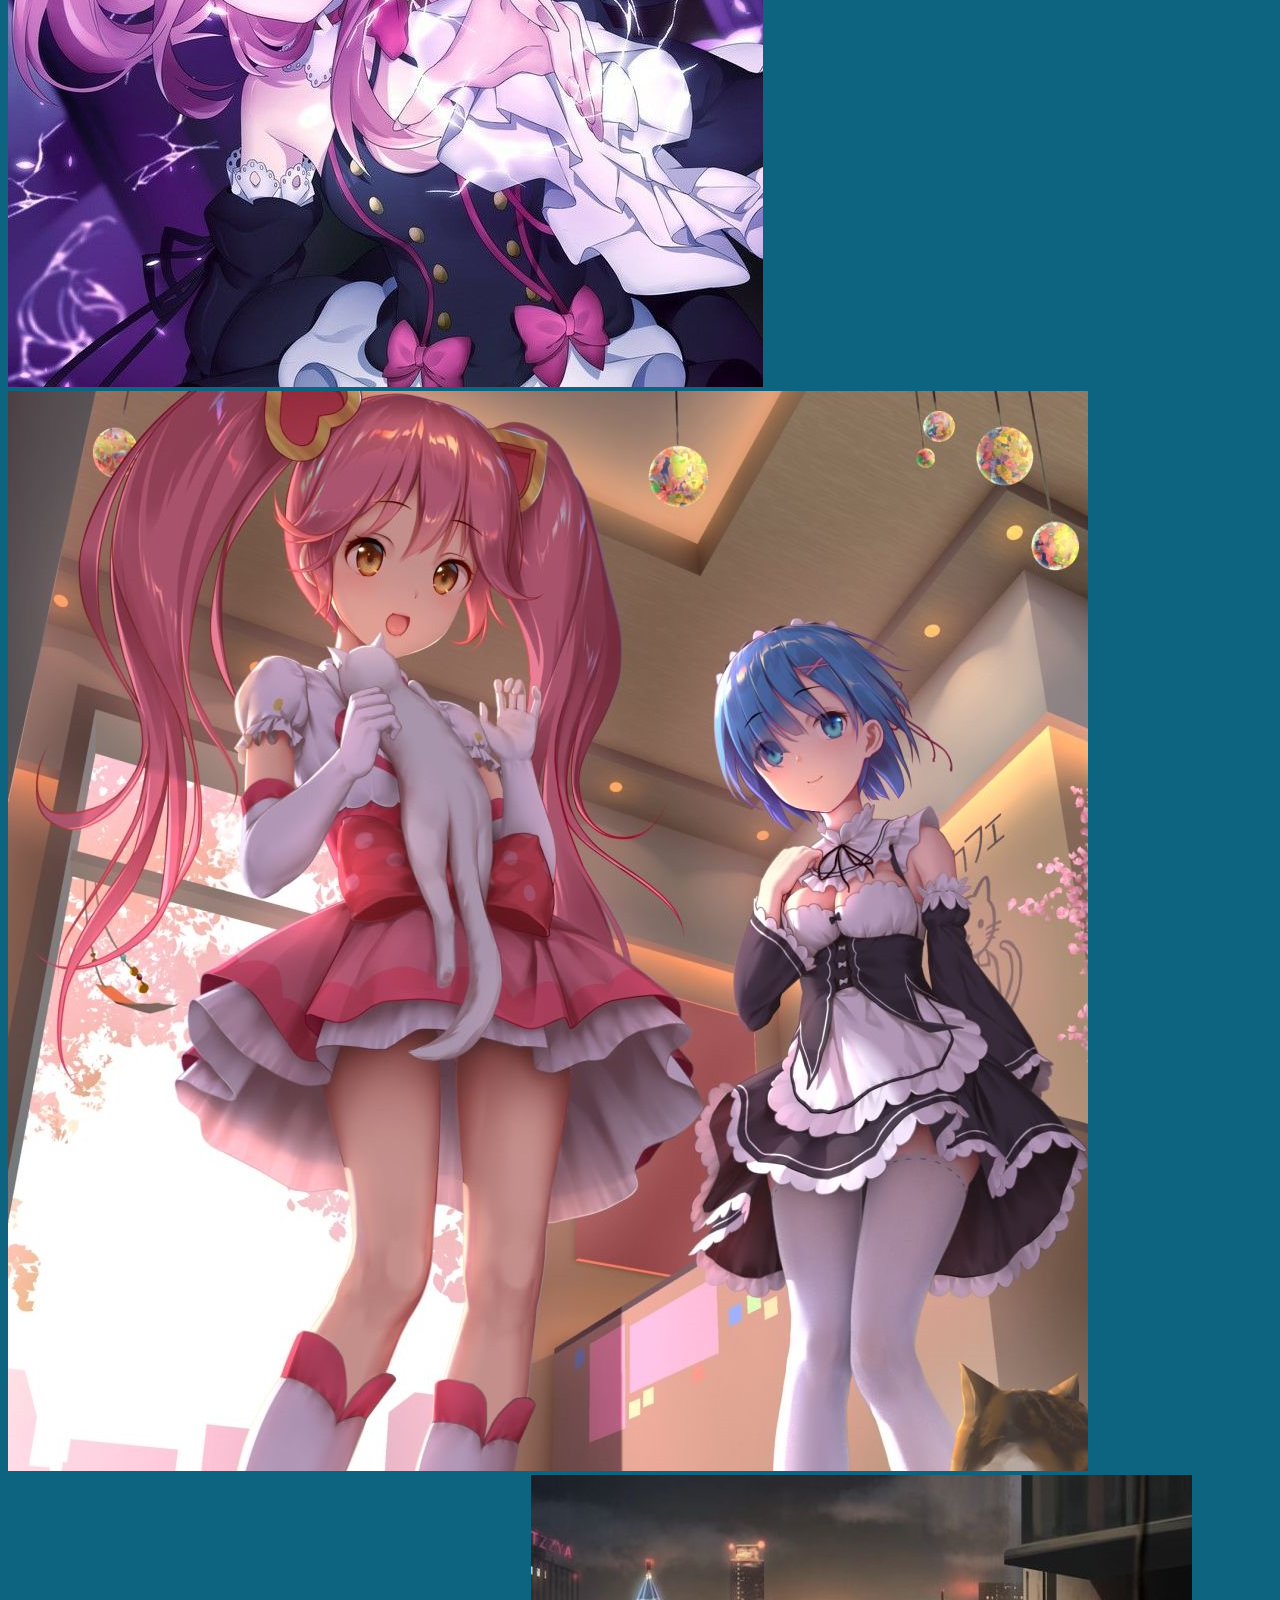
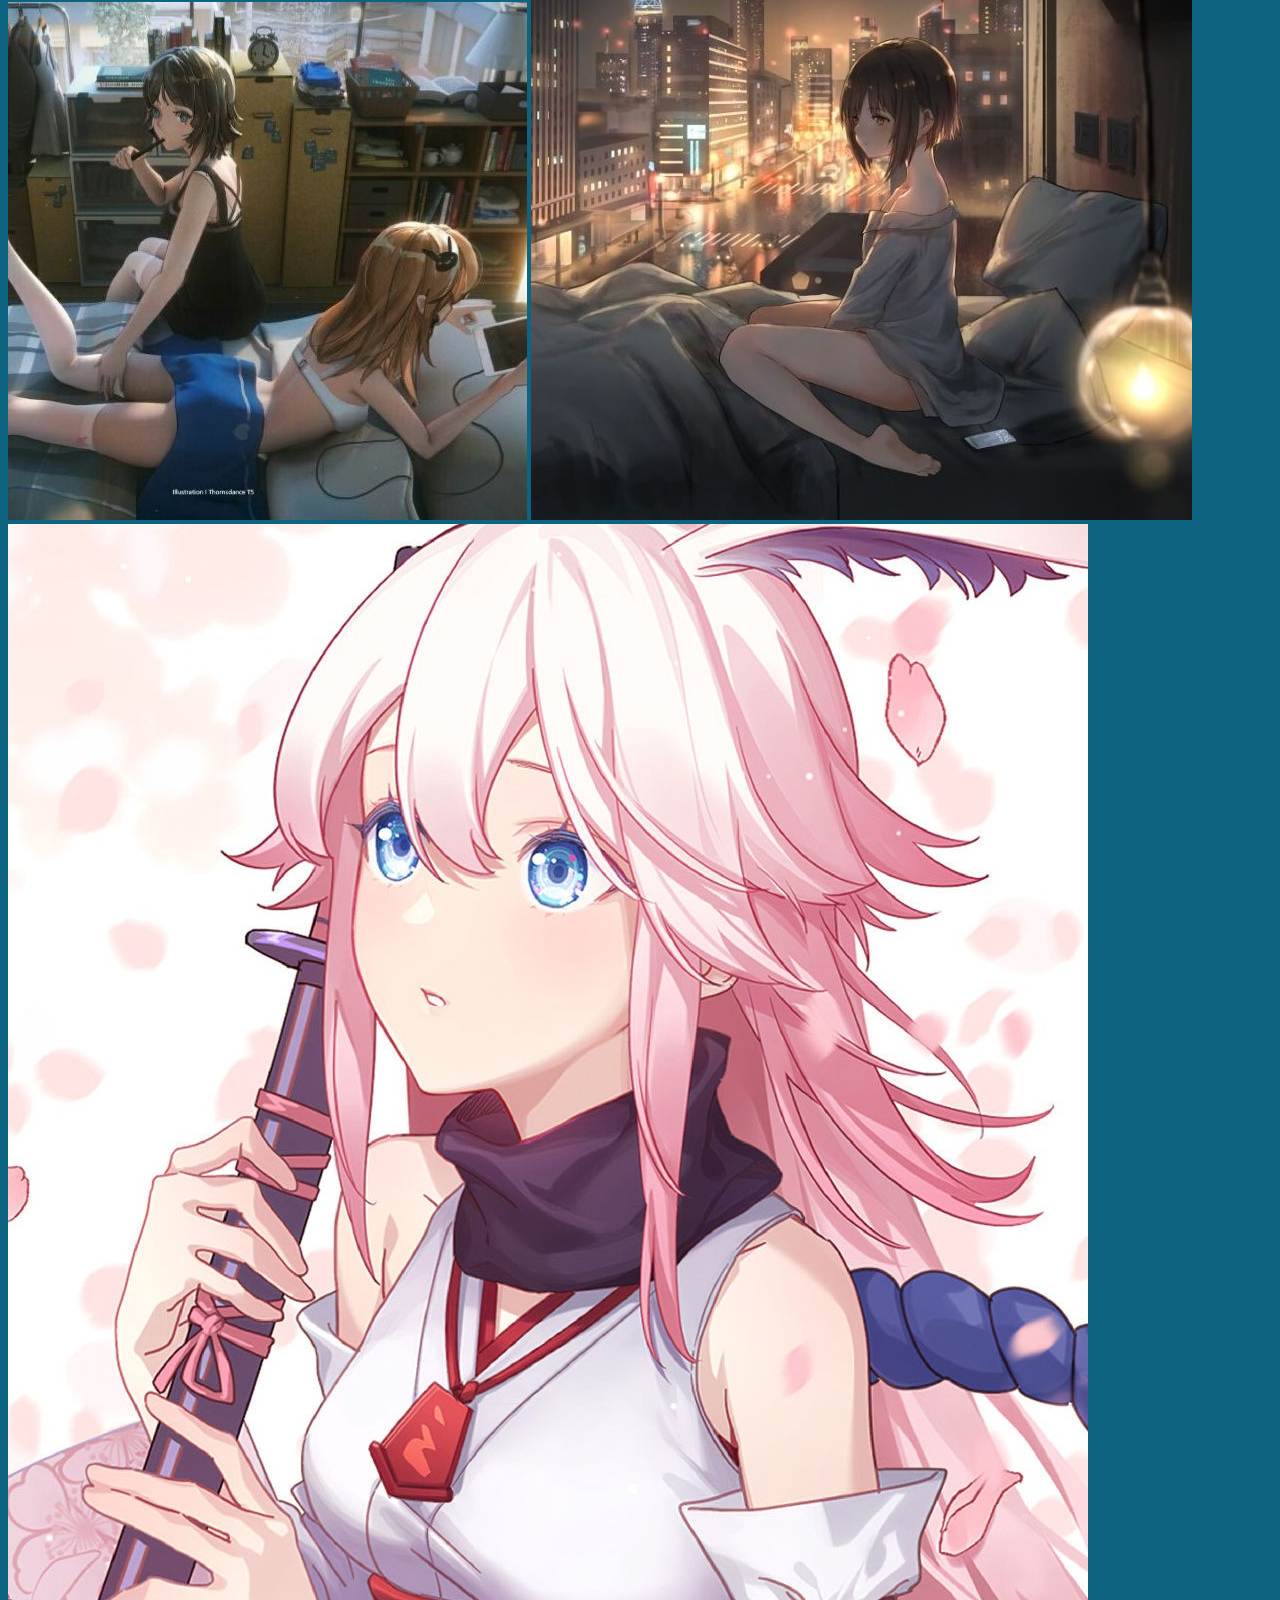
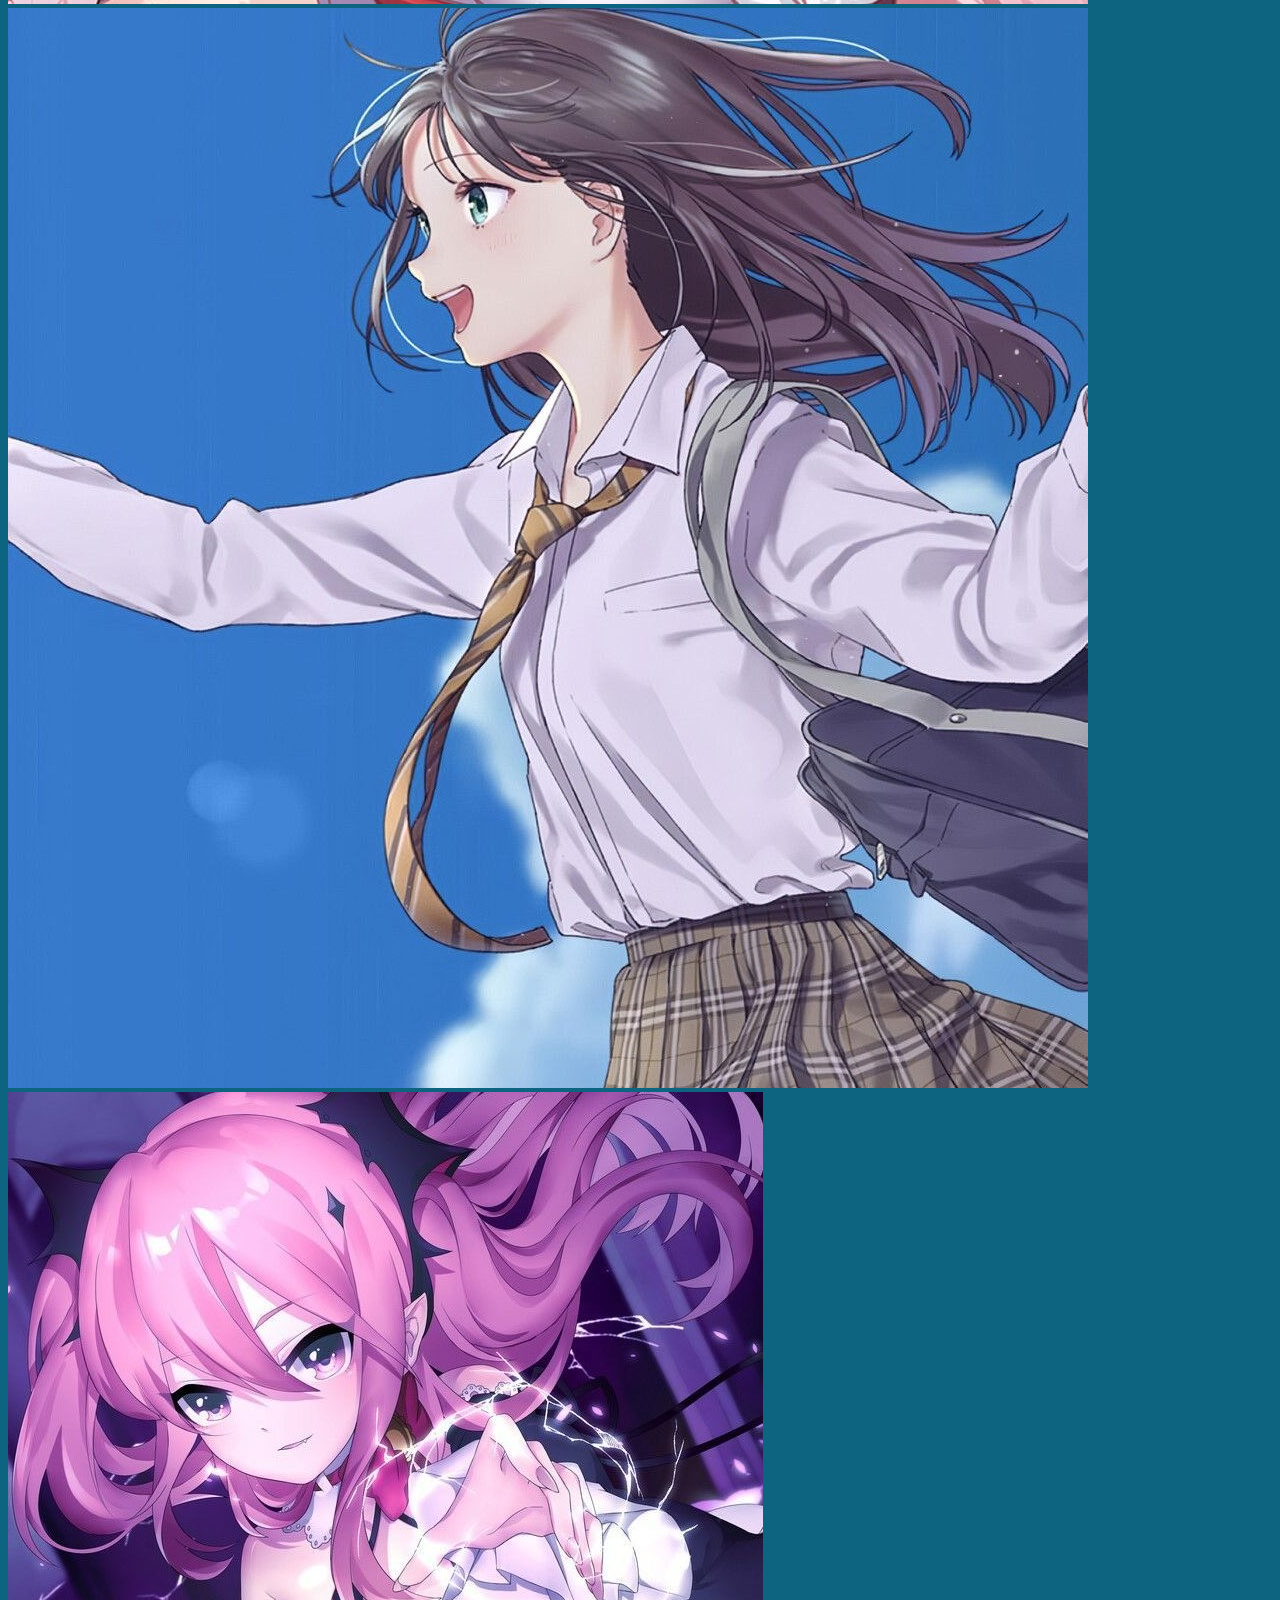
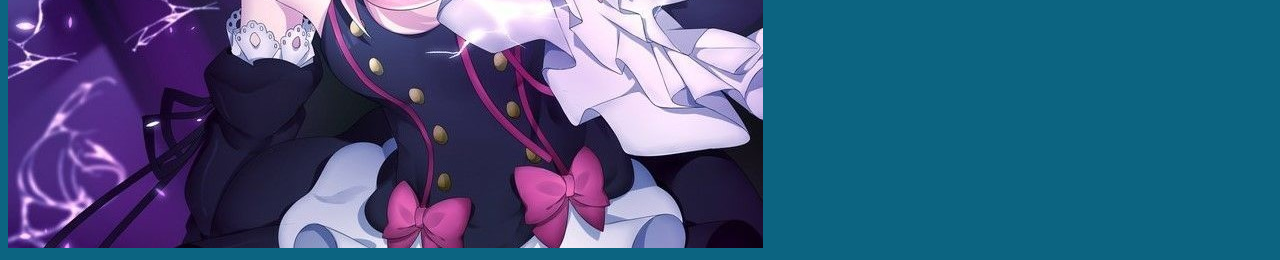
==== commit 952008cb: "Update index.html" ====
--- a/HTML/index.html
+++ b/HTML/index.html
@@ -65,7 +65,7 @@
         <link rel="stylesheet" href="/stylesheet.css" />
         <link id="MainCss" rel="stylesheet" href="/MainCss.css" />
         <link type="text/css" rel="stylesheet" href="/text.css" />
-        <link id="mobile-style" media="only screen and (max-width: 767px)" type="text/css" rel="stylesheet" href="/mobile-style.css" />
+        <link id="mobile-style" media="only screen and (max-width: 767px)" type="text/css" rel="stylesheet" href="/jquery.mobile-1.4.5.js" />
                 
                 
                 
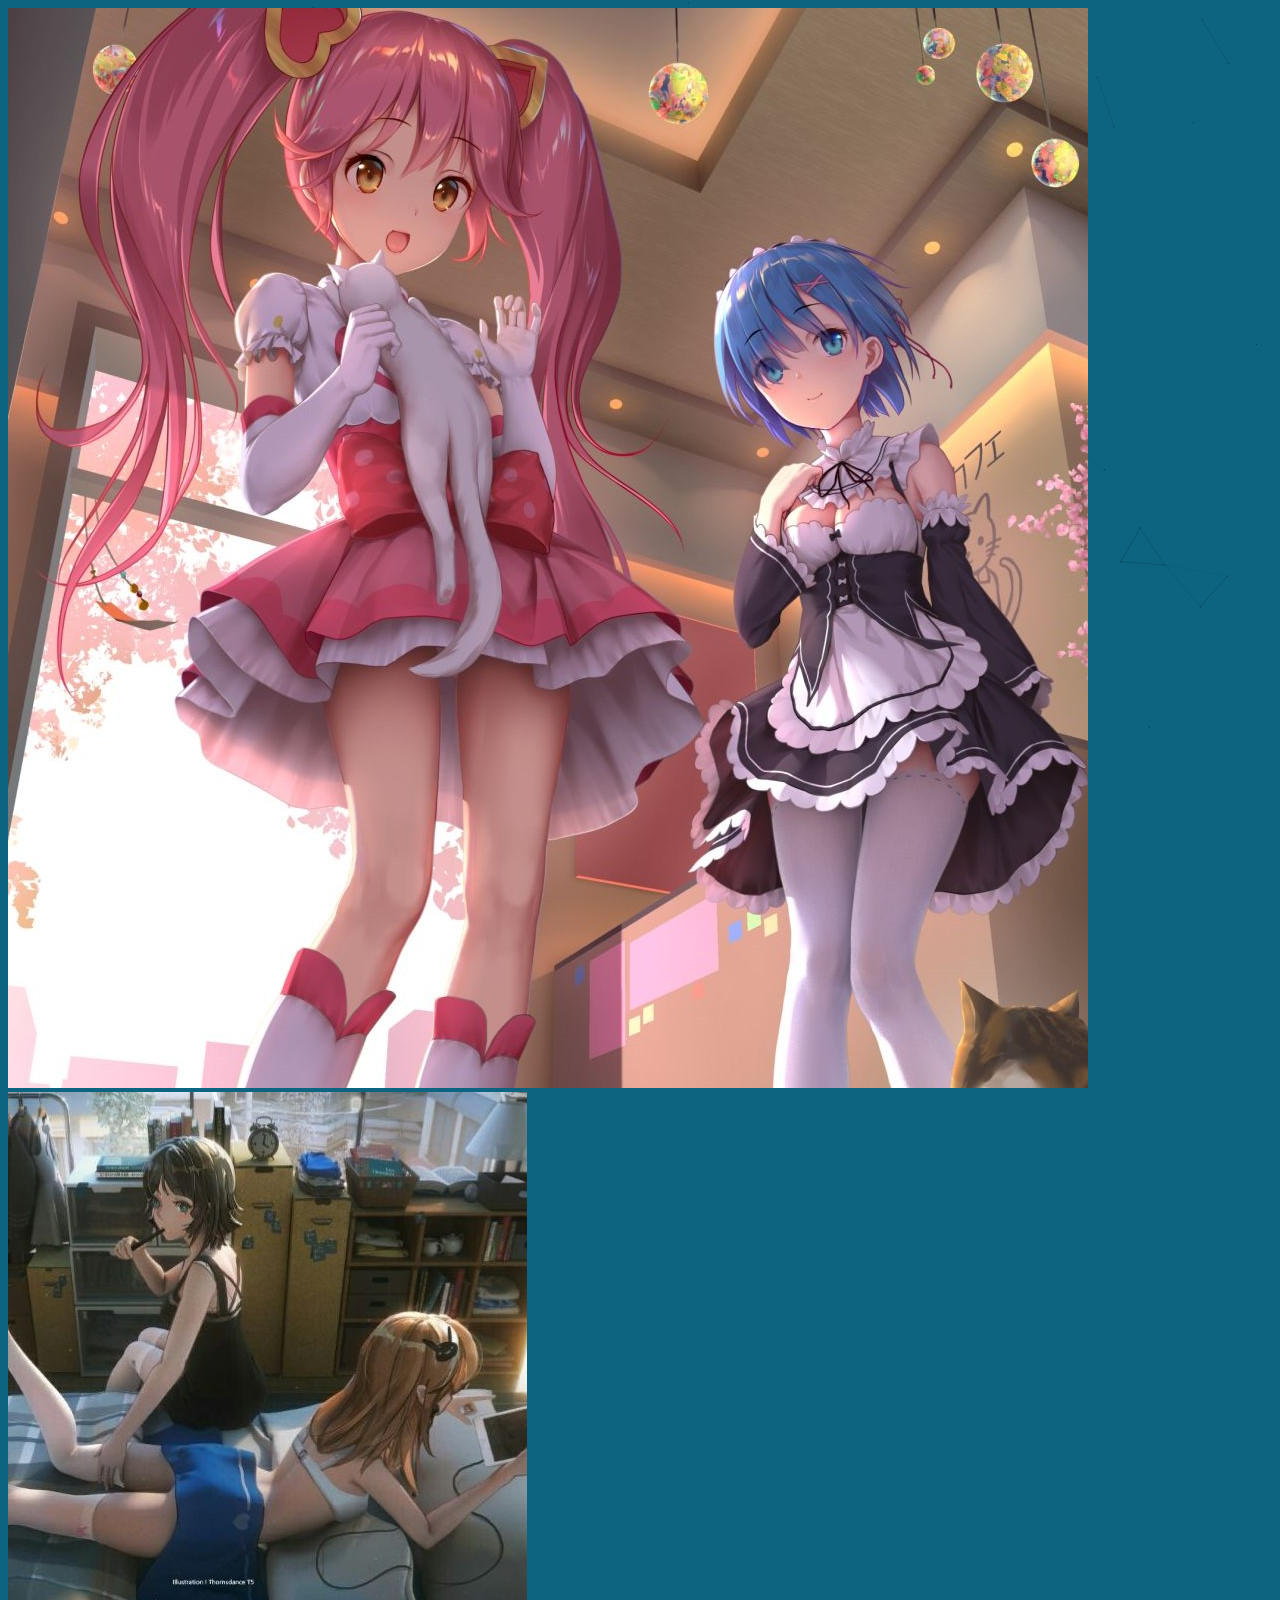
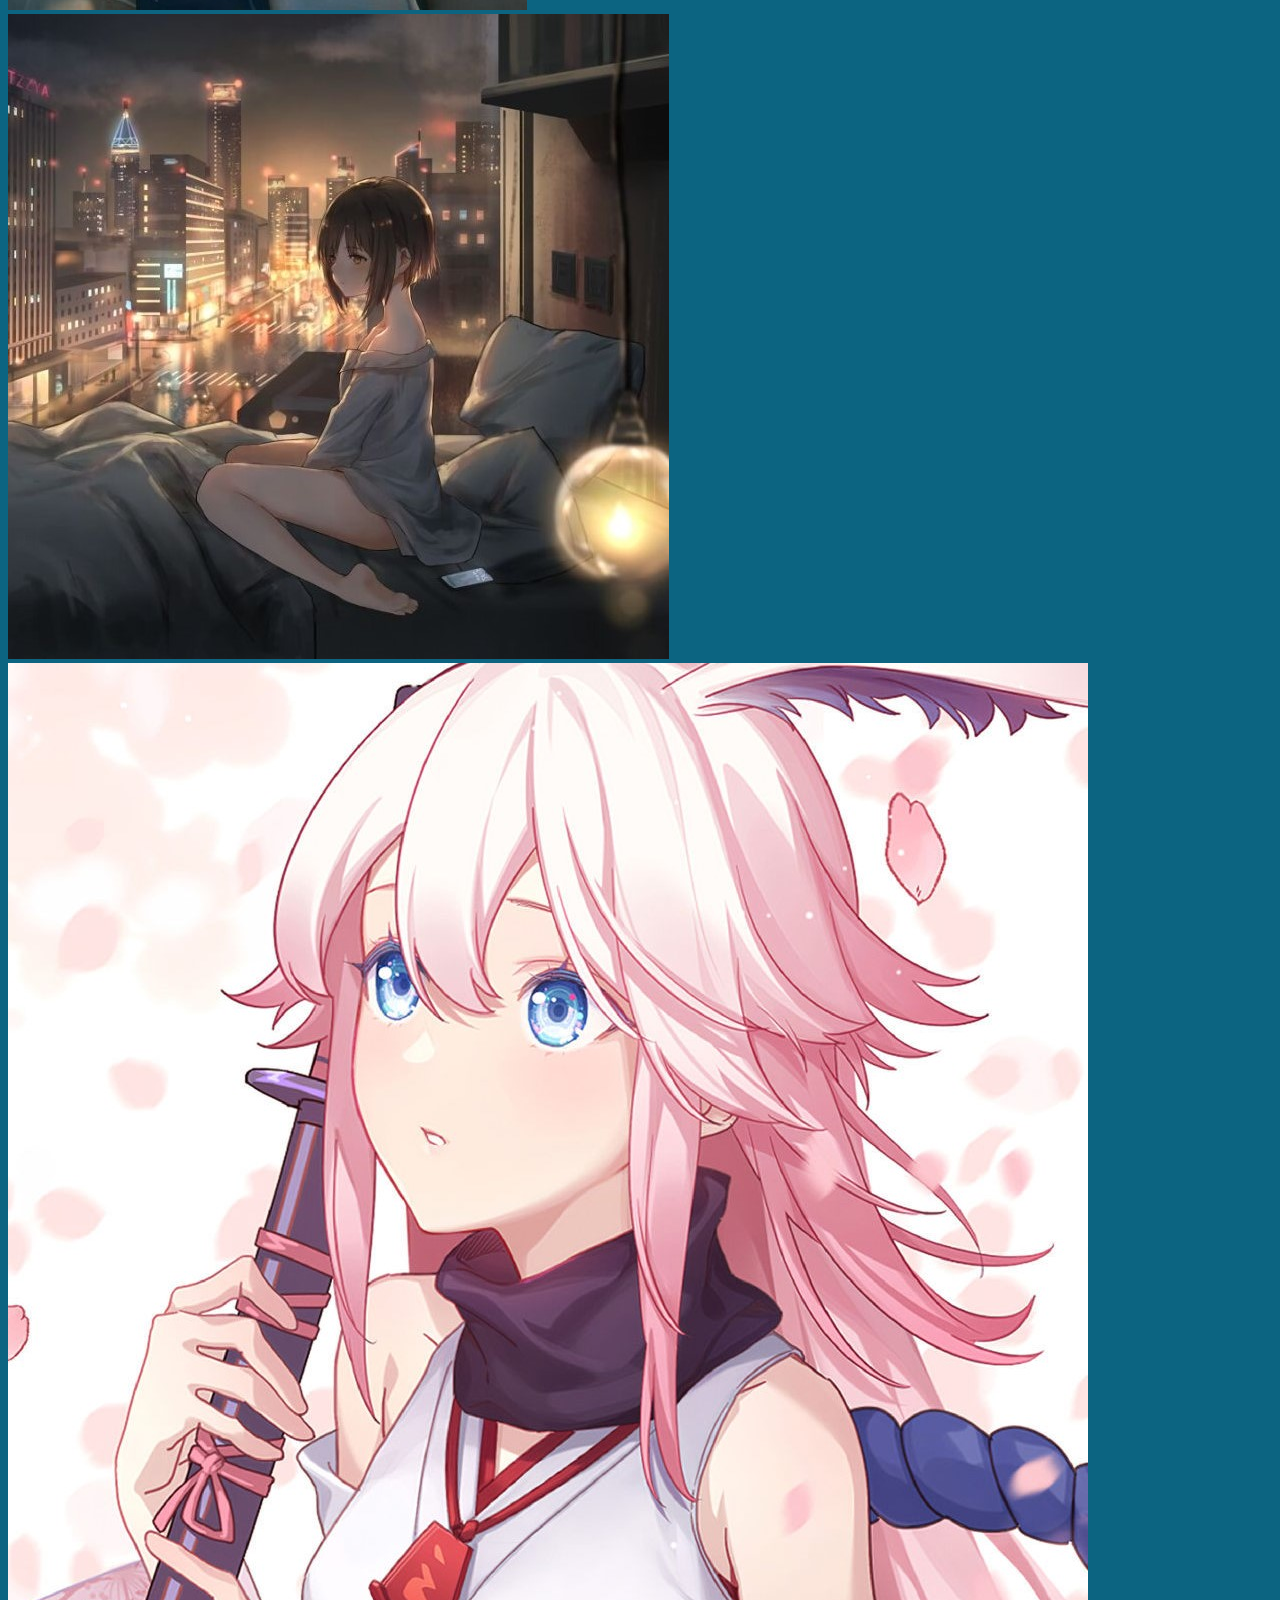
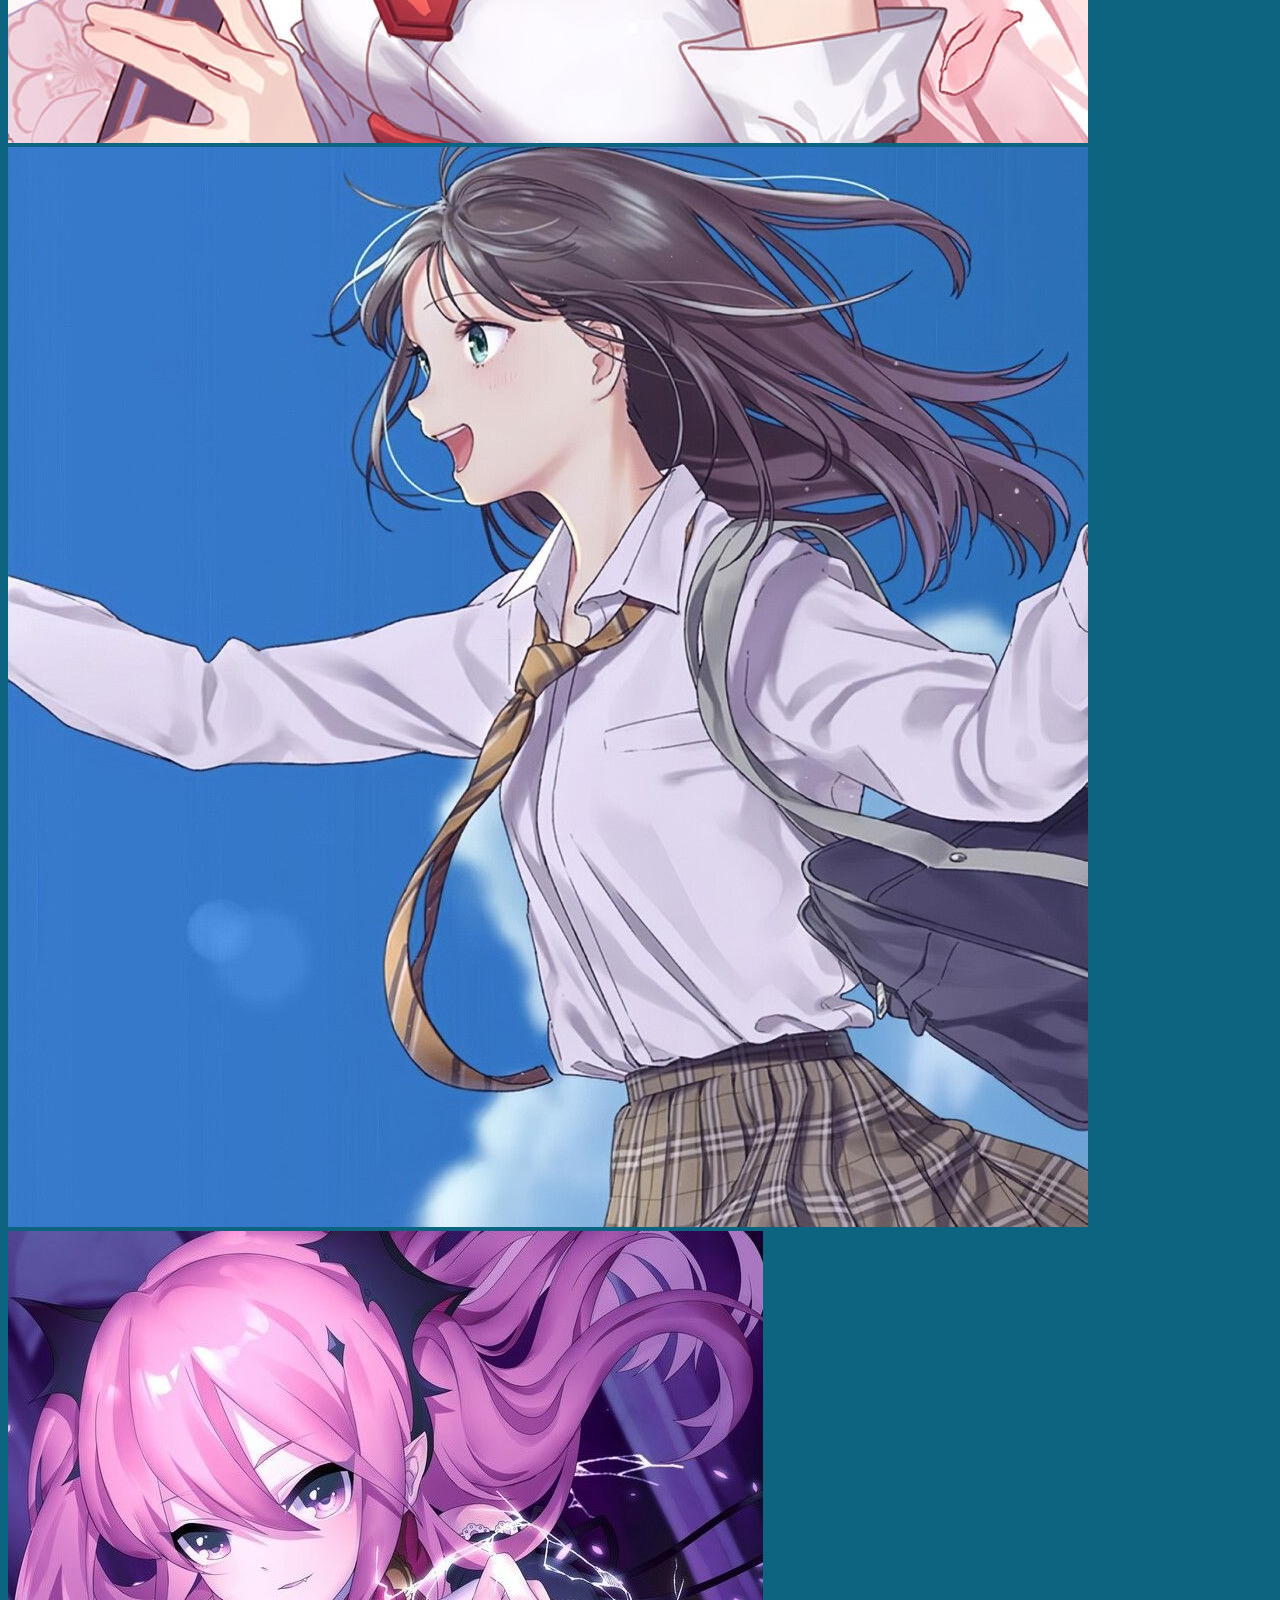
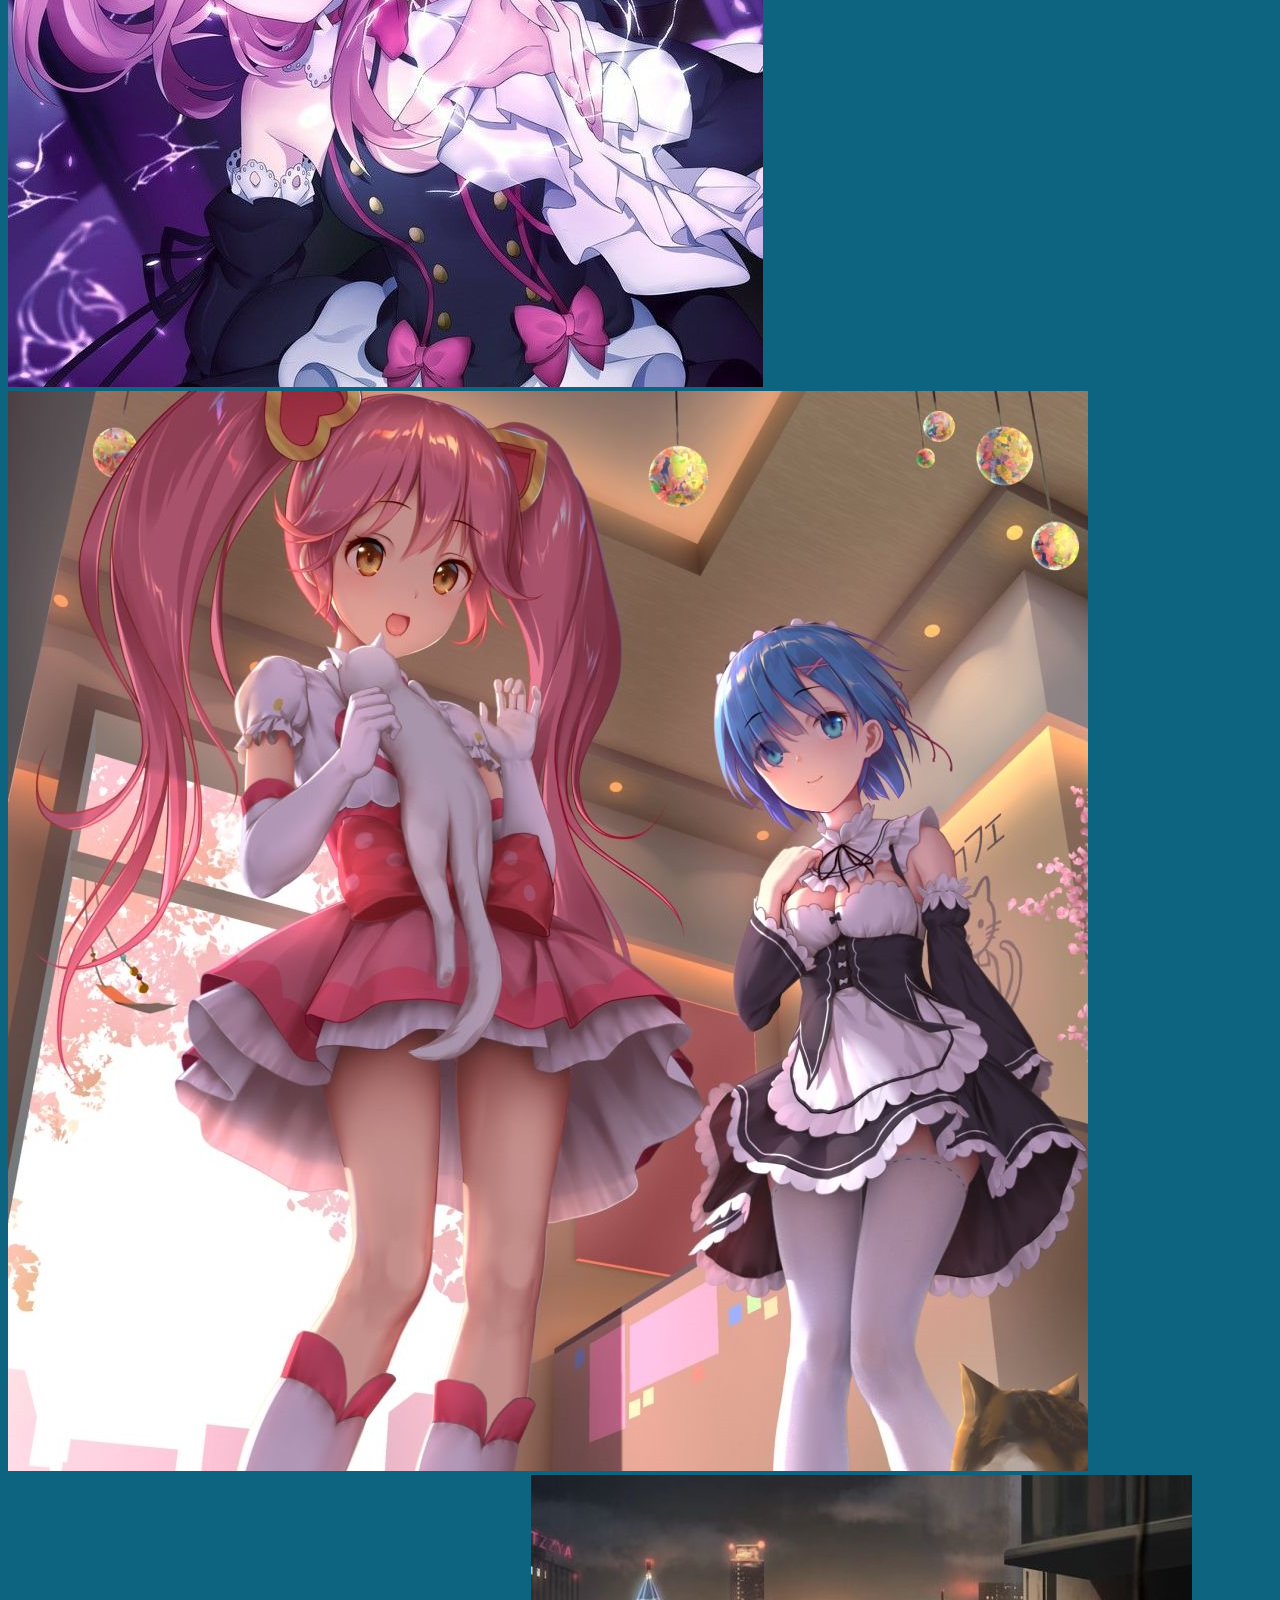
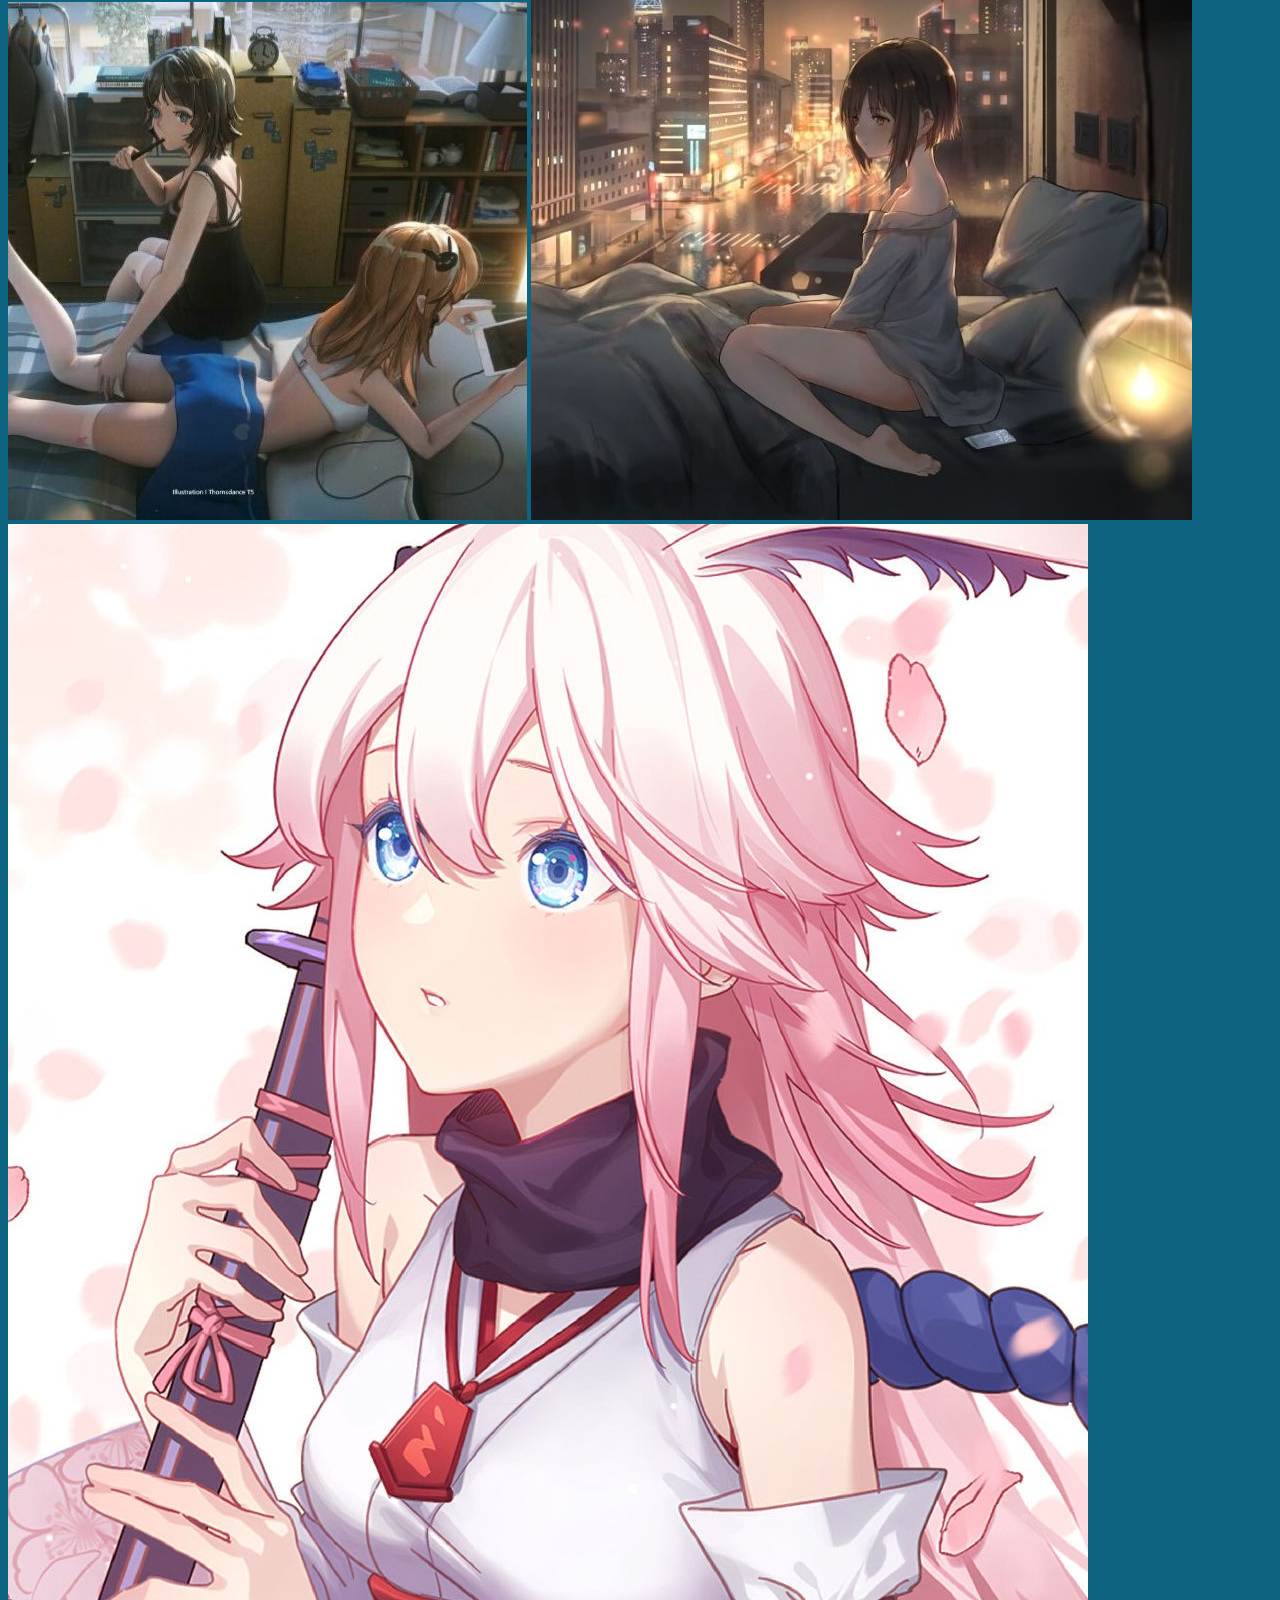
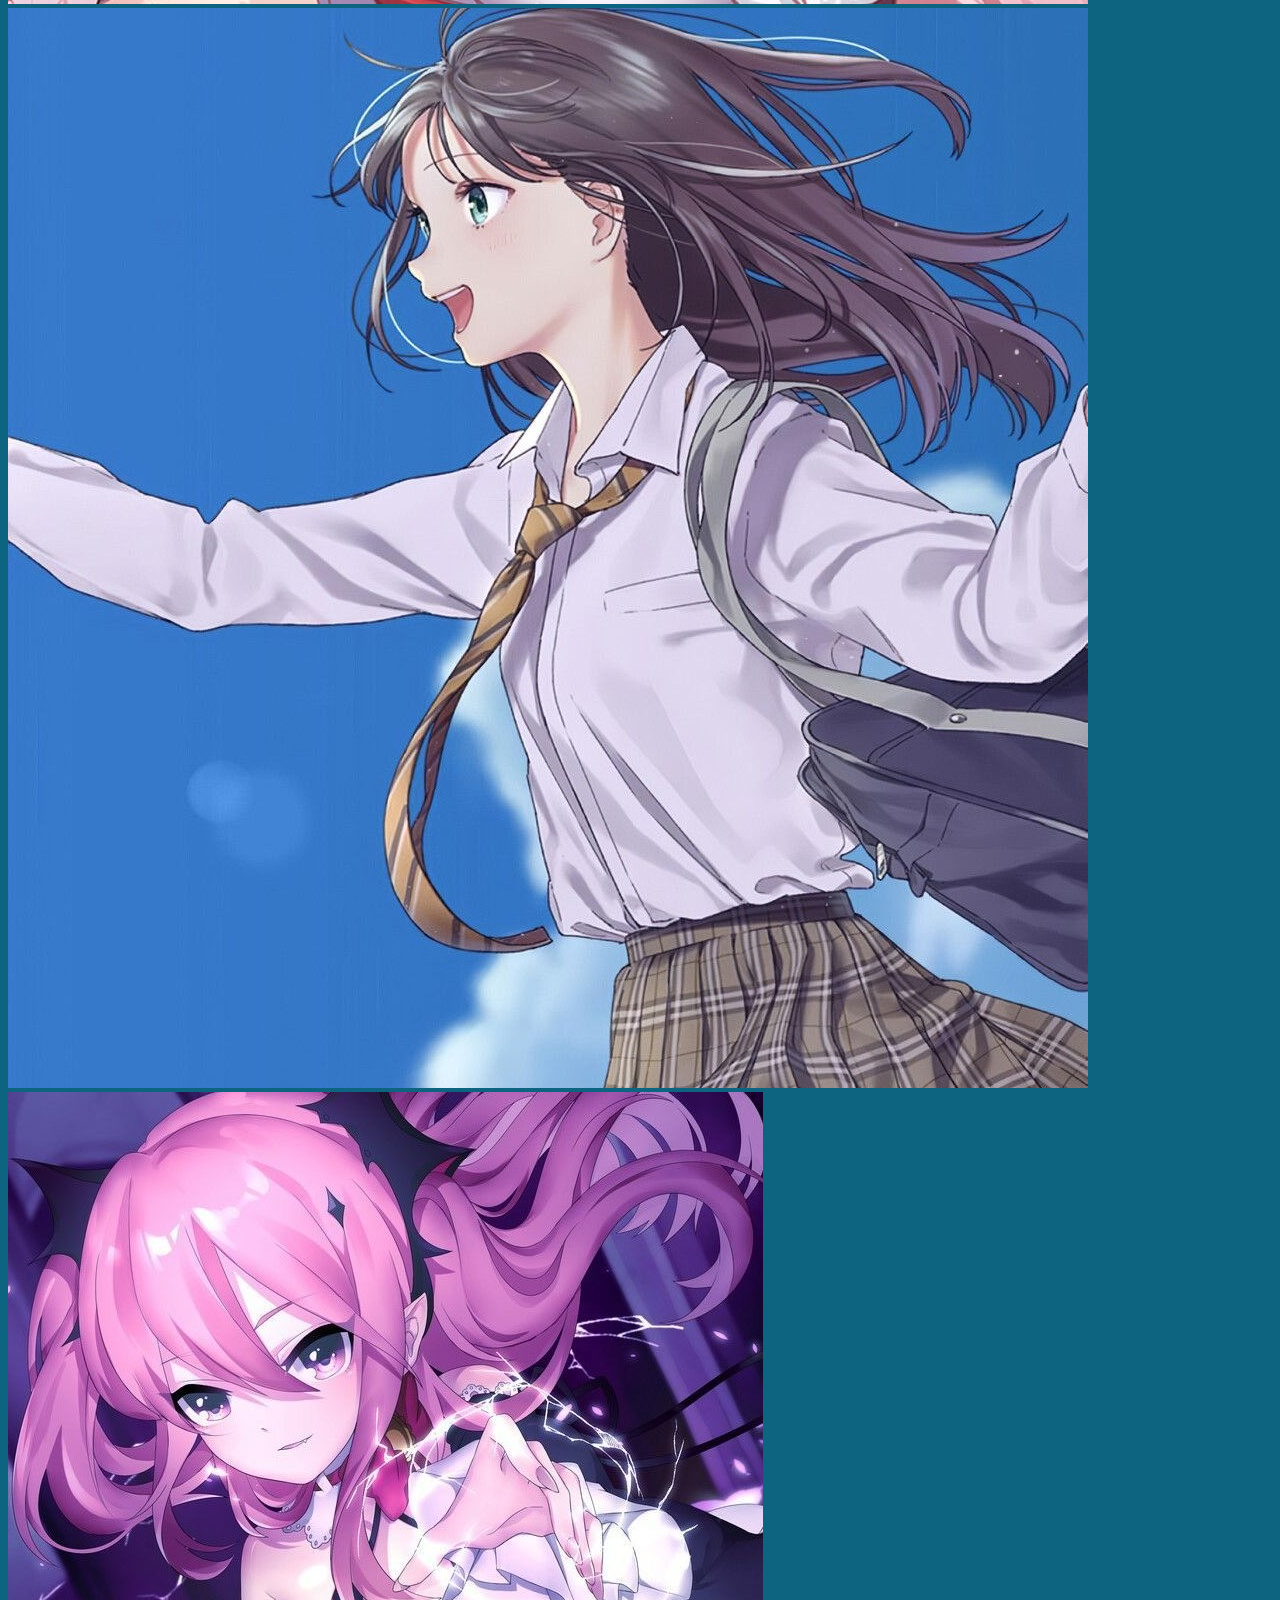
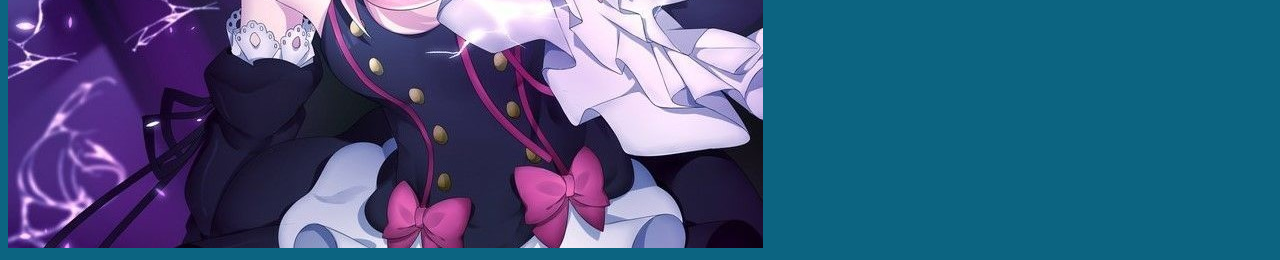
==== commit faa5cf03: "Update index.html" ====
--- a/HTML/index.html
+++ b/HTML/index.html
@@ -28,13 +28,13 @@
 
 	<body>
 		<div id="divprogressbar"
-			style="position: absolute; width: 100%; height: 100%; left: 0px; top: 0px; background-color: #ffffff; filter: alpha ( opacity = 100 ); z-index: 50000">
+			style="position: absolute; width: 100%; height: 140%; left: 0px; top: 0px; background-color: #ffffff; filter: alpha ( opacity = 100 ); z-index: 50000">
 			<div style="text-align: center; padding-top: 200px">
-				<table align="center" border="1" width="37%" cellspacing="0"
+				<table align="center" border="1" width="37%" cellspacing="0" valign="middle"
 					cellpadding="4" style="border-collapse: collapse" bgcolor="#FFFFEC"
 					height="87">
 					<tr>
-						<td bgcolor="#3399FF" style="font-size: 12px;" height="24" align="center">
+						<td bgcolor="#7CFC00" style="font-size: 12px;" height="24" align="center">
 							友情提示, 数据正在载入中...
 						</td>
 					</tr>
@@ -45,13 +45,13 @@
 								width="300" scrollamount="5" scrolldelay="10" bgcolor="#ECF2FF">
 								<table cellspacing="1" cellpadding="0">
 									<tr height=8>
-										<td bgcolor=#3399FF width=8></td>
+										<td bgcolor=#7CFC00 width=8></td>
 										<td></td>
-										<td bgcolor=#3399FF width=8></td>
+										<td bgcolor=#7CFC00 width=8></td>
 										<td></td>
-										<td bgcolor=#3399FF width=8></td>
+										<td bgcolor=#7CFC00 width=8></td>
 										<td></td>
-										<td bgcolor=#3399FF width=8></td>
+										<td bgcolor=#7CFC00 width=8></td>
 										<td></td>
 									</tr>
 								</table>
@@ -63,7 +63,7 @@
 		</div>
                         <!--背景 -->
         <link rel="stylesheet" href="/stylesheet.css" />
-        <link id="MainCss" rel="stylesheet" href="/MainCss.css" />
+	<link id="MainCss" rel="stylesheet" href="/MainCss.css" />
         <link type="text/css" rel="stylesheet" href="/text.css" />
         <link id="mobile-style" media="only screen and (max-width: 767px)" type="text/css" rel="stylesheet" href="/jquery.mobile-1.4.5.js" />
                 
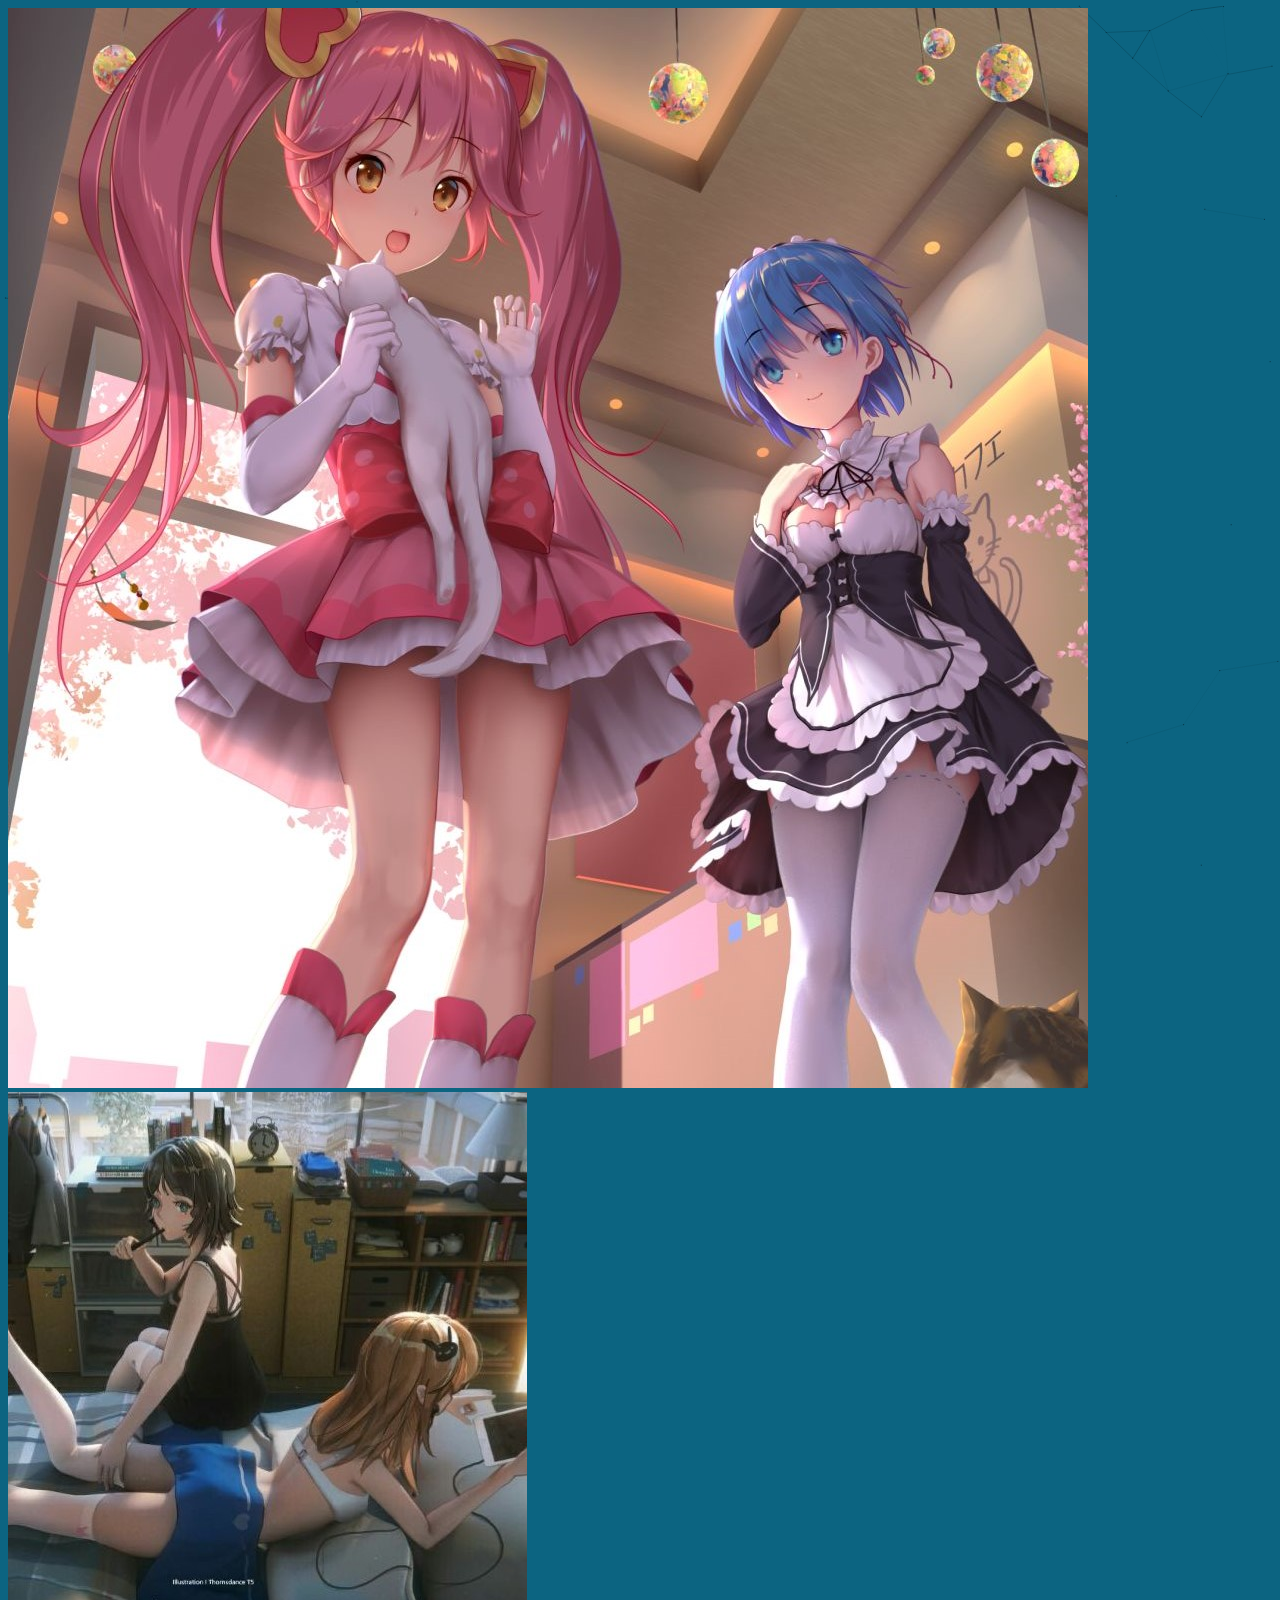
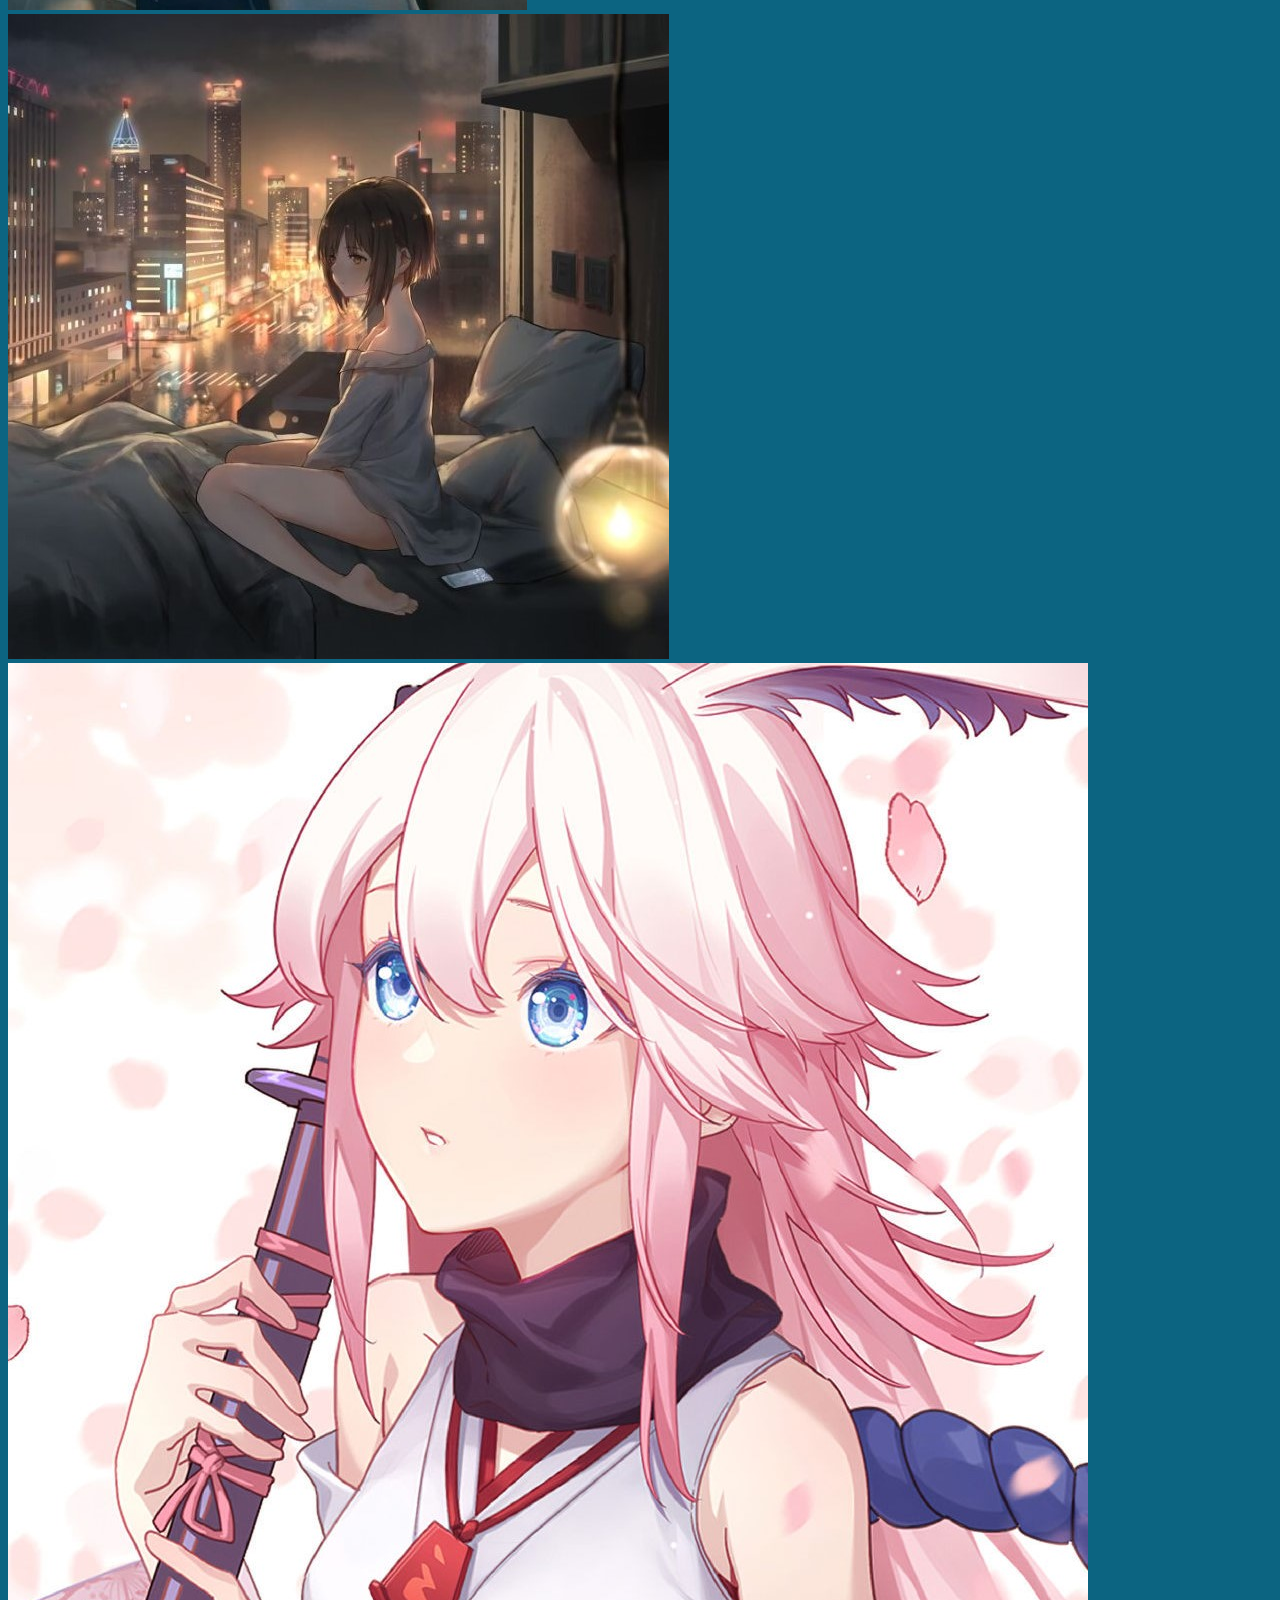
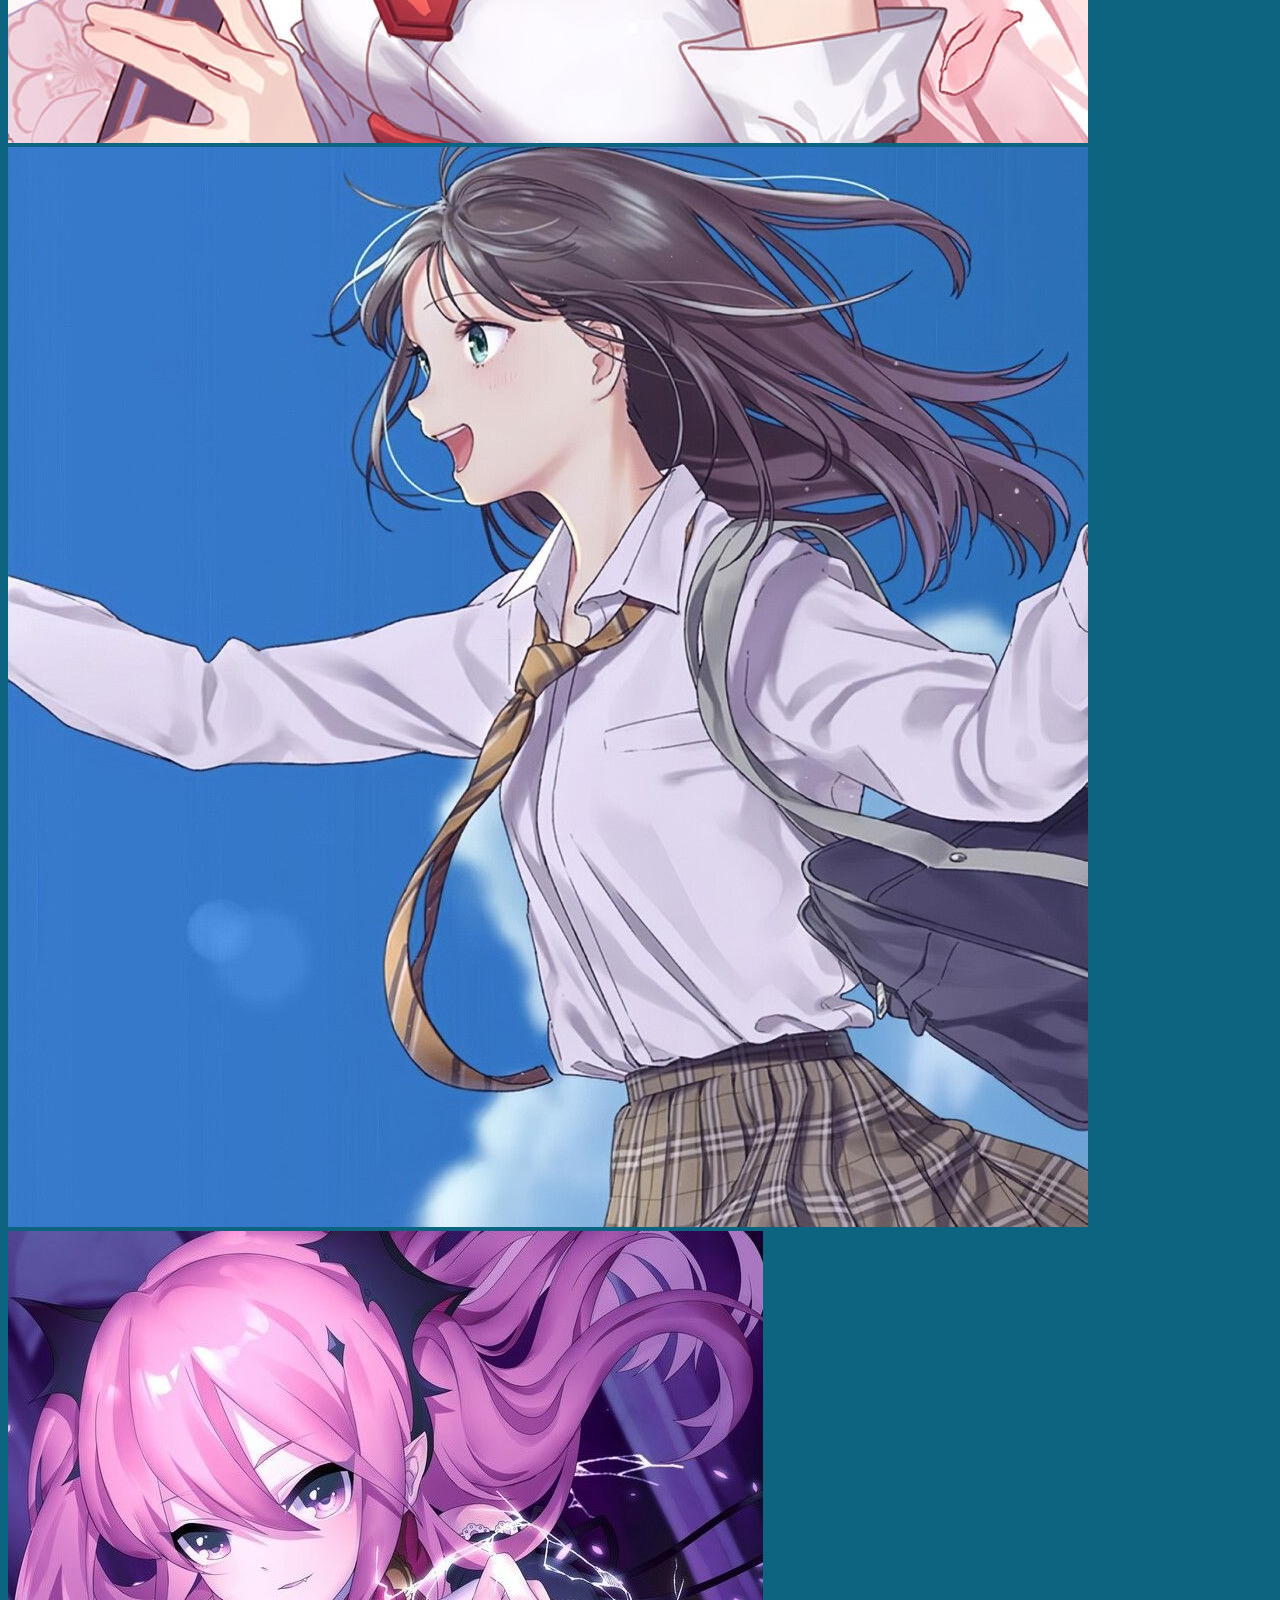
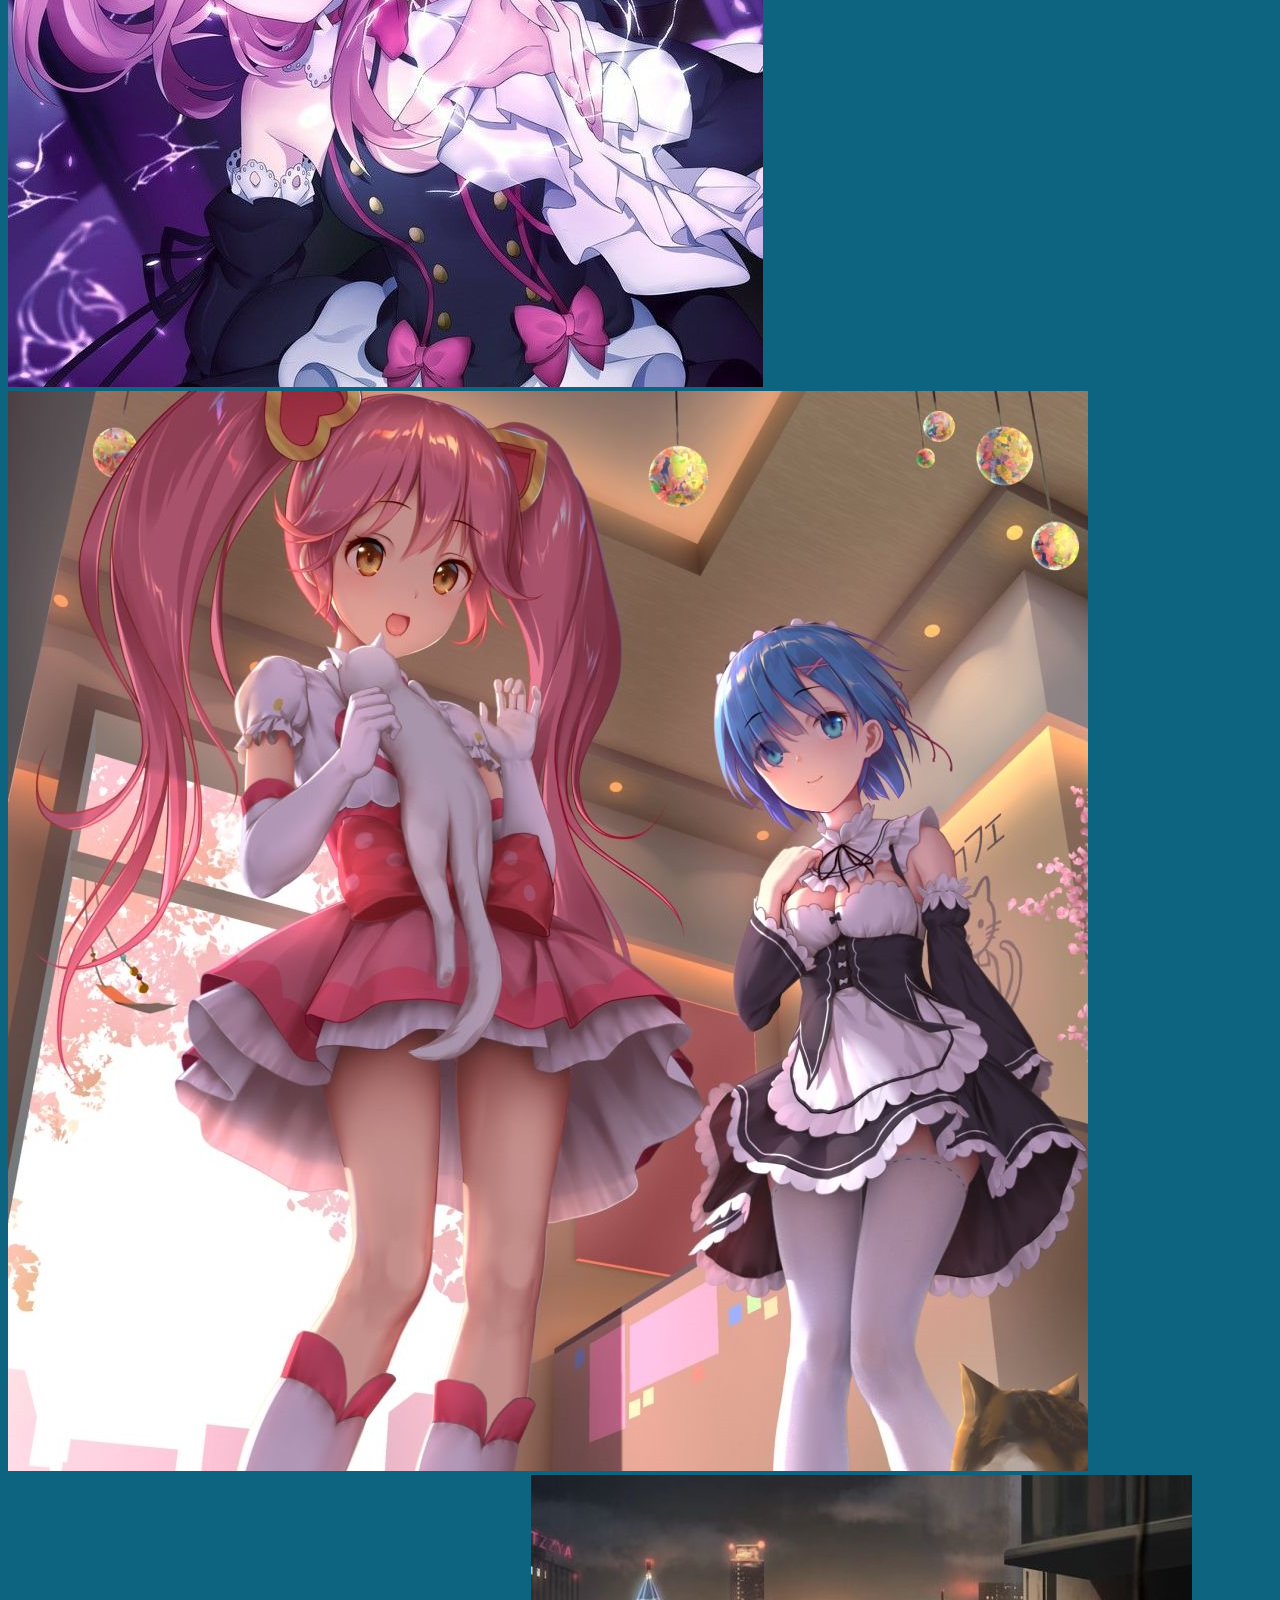
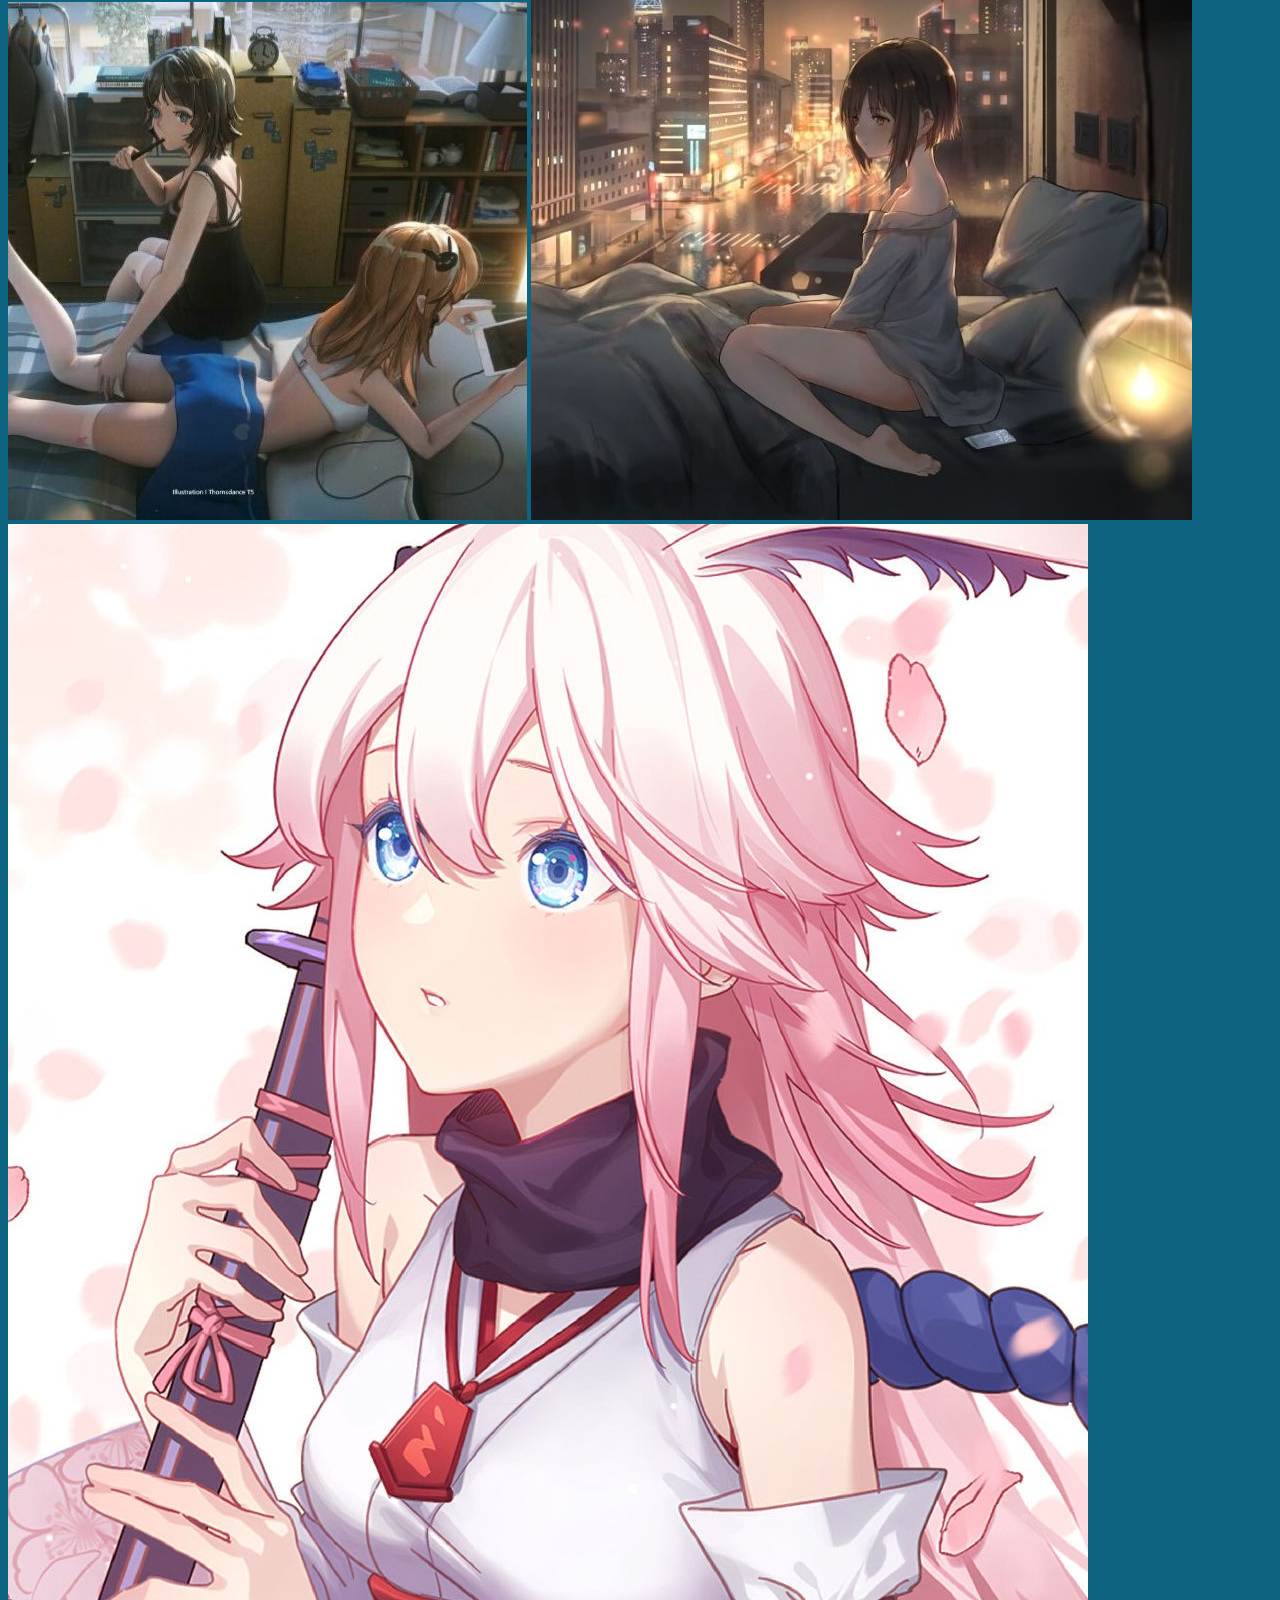
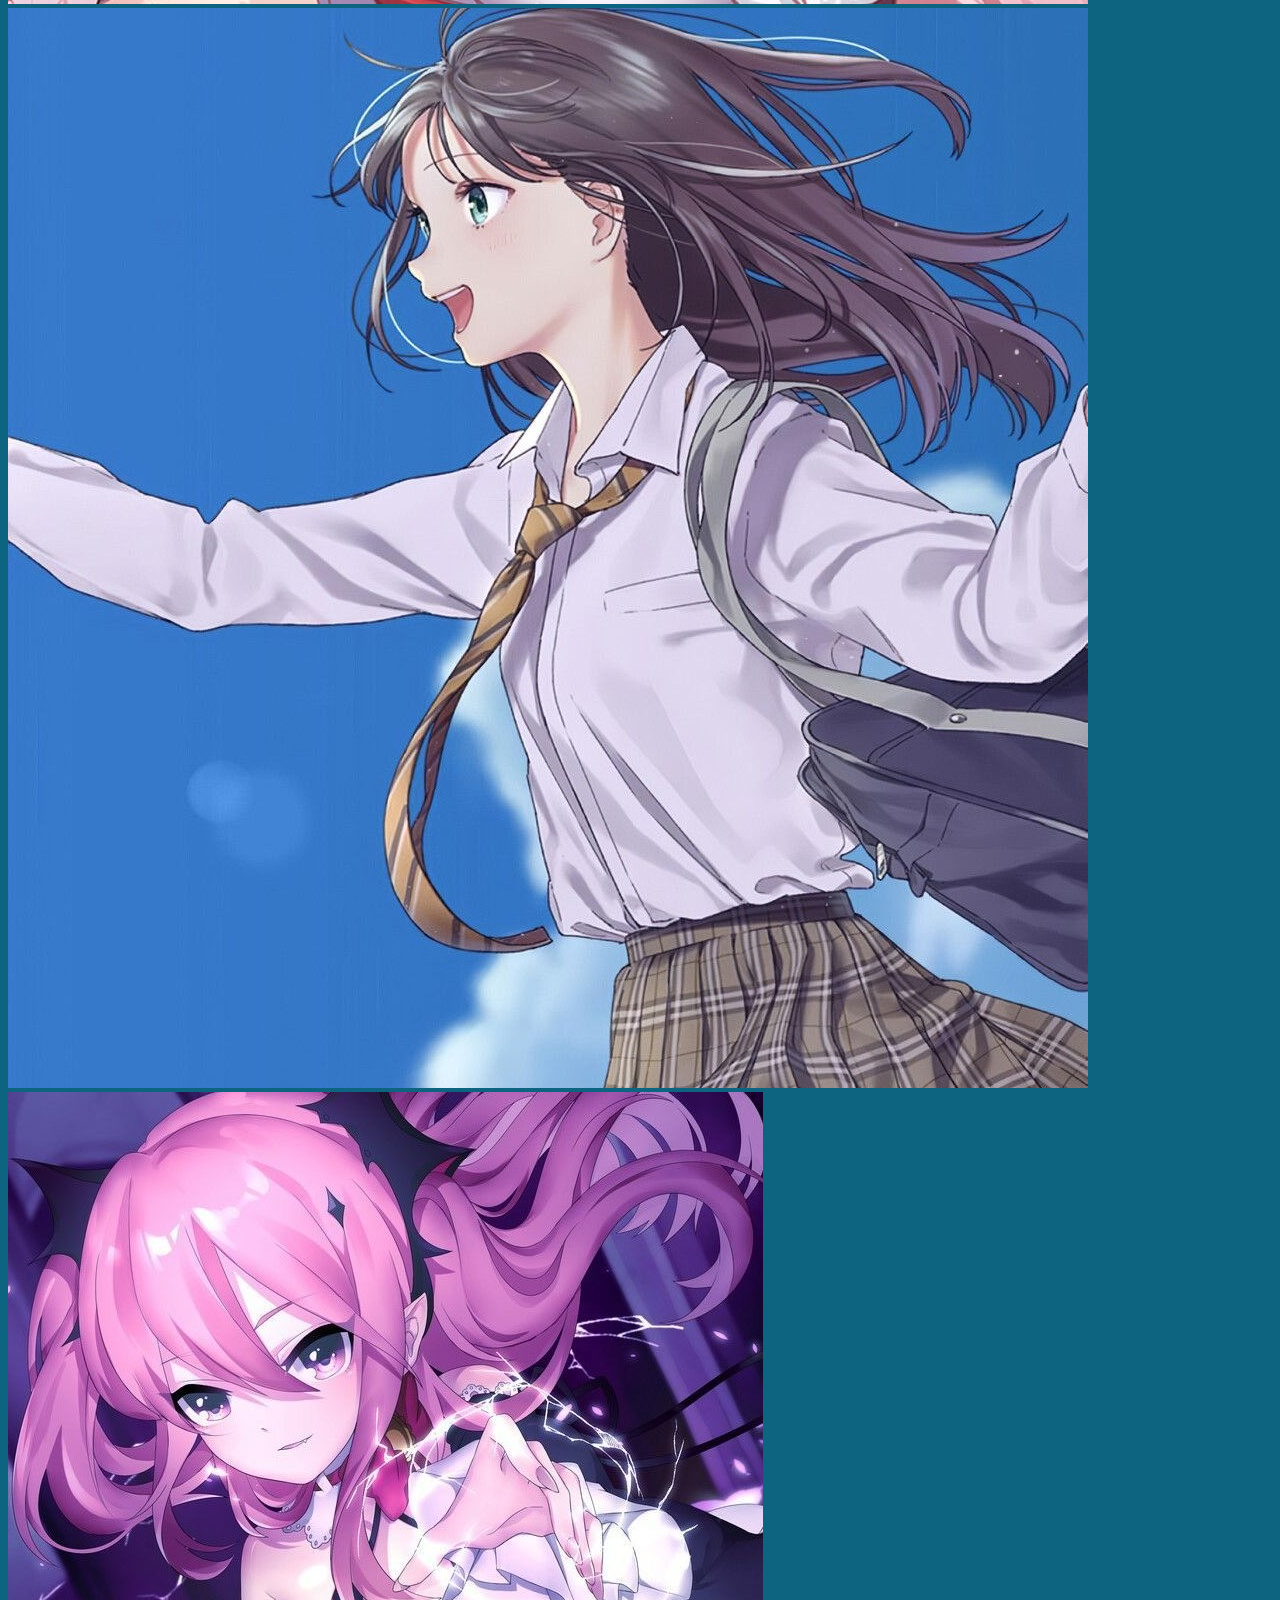
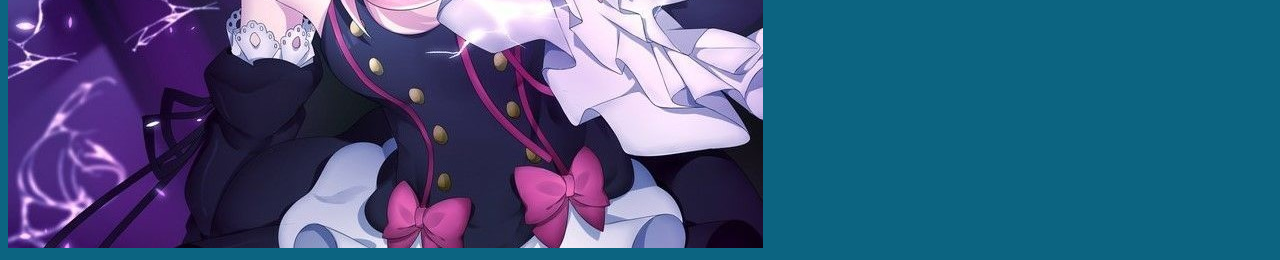
==== commit 147dcfa0: "Update index.html" ====
--- a/HTML/index.html
+++ b/HTML/index.html
@@ -3,64 +3,18 @@
 	<head>
 		<meta charset="utf-8">
 		<title>Picture show</title>
-		<link rel="stylesheet" href="/css/loading.css" />
-		
-		<meta http-equiv="pragma" content="no-cache">
-		<meta http-equiv="cache-control" content="no-cache">
-		<meta http-equiv="expires" content="0">
-		<meta http-equiv="keywords" content="keyword1,keyword2,keyword3">
-		<meta http-equiv="description" content="This is my page">
-
-		<script type="text/javascript" language="JavaScript">
-			
-			//: 判断网页是否加载完成
-			document.onreadystatechange = function () { 
-				if(document.readyState=="complete") { 		
-	    			document.getElementById('divprogressbar').style.display='none'; 
-	    		}
-			} 
-			
-		</script>
-		
-		
-		
+		<link type="text/css" href="css/789.css" />
 	</head>
-
-	<body>
-		<div id="divprogressbar"
-			style="position: absolute; width: 100%; height: 140%; left: 0px; top: 0px; background-color: #ffffff; filter: alpha ( opacity = 100 ); z-index: 50000">
-			<div style="text-align: center; padding-top: 200px">
-				<table align="center" border="1" width="37%" cellspacing="0" valign="middle"
-					cellpadding="4" style="border-collapse: collapse" bgcolor="#FFFFEC"
-					height="87">
-					<tr>
-						<td bgcolor="#7CFC00" style="font-size: 12px;" height="24" align="center">
-							友情提示, 数据正在载入中...
-						</td>
-					</tr>
-					<tr>
-						<td style="font-size: 12px; line-height: 200%" align="center">
-							网页正在载入数据中.请耐心等待...
-							<marquee style="border: 1px solid #000000" direction="right"
-								width="300" scrollamount="5" scrolldelay="10" bgcolor="#ECF2FF">
-								<table cellspacing="1" cellpadding="0">
-									<tr height=8>
-										<td bgcolor=#7CFC00 width=8></td>
-										<td></td>
-										<td bgcolor=#7CFC00 width=8></td>
-										<td></td>
-										<td bgcolor=#7CFC00 width=8></td>
-										<td></td>
-										<td bgcolor=#7CFC00 width=8></td>
-										<td></td>
-									</tr>
-								</table>
-							</marquee>
-						</td>
-					</tr>
-				</table>
-			</div>
-		</div>
+	<body class="loading">
+	  <div id="loading-center">
+		  <div id="loading-center-absolute">
+			  <div class="object" id="object_one"></div>
+			  <div class="object" id="object_two"></div>
+			  <div class="object" id="object_three"></div>
+			  <div class="object" id="object_four"></div>
+		  </div>
+	  </div>
+	<div>
                         <!--背景 -->
         <link rel="stylesheet" href="/stylesheet.css" />
 	<link id="MainCss" rel="stylesheet" href="/MainCss.css" />
@@ -177,5 +131,7 @@
                             audioAutoPlay();
                     });
             </script>
+	</div>        
+ 	<script src="/js/789.js"></script>
 </body>
 </html>
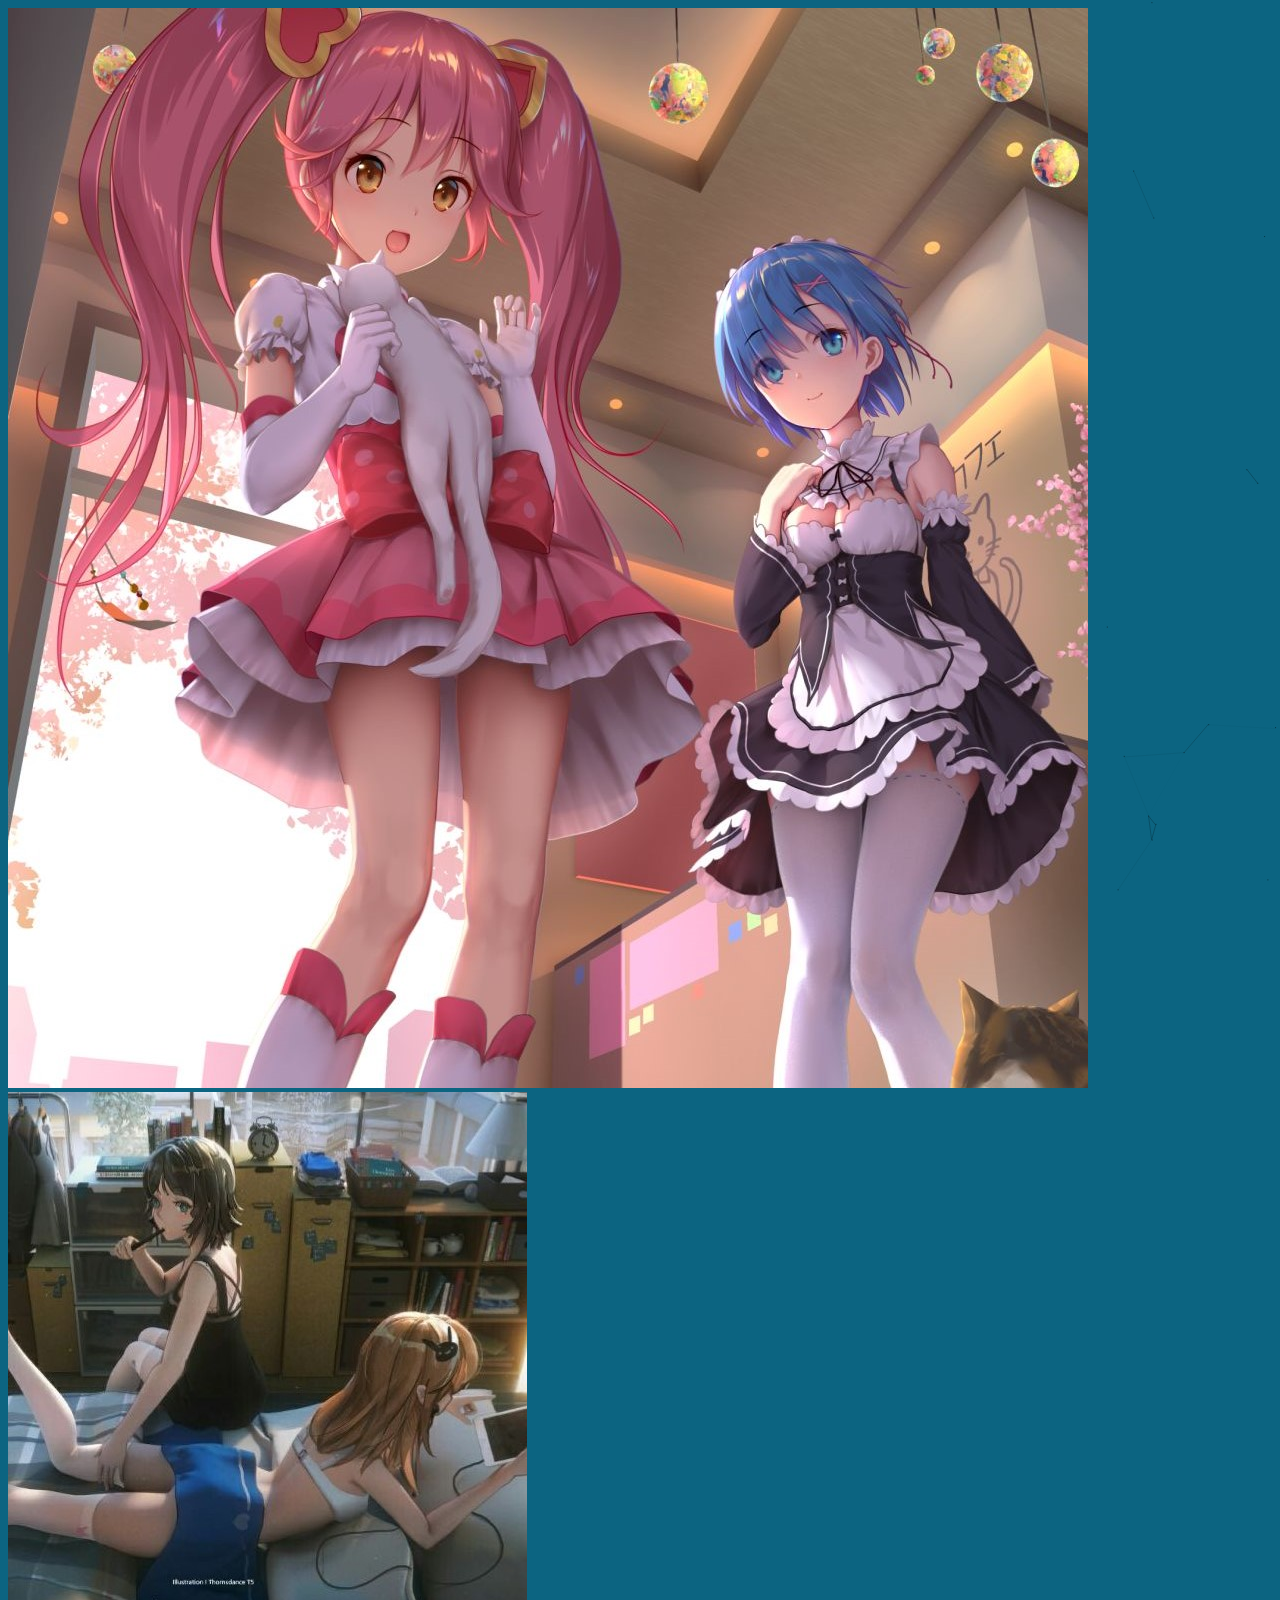
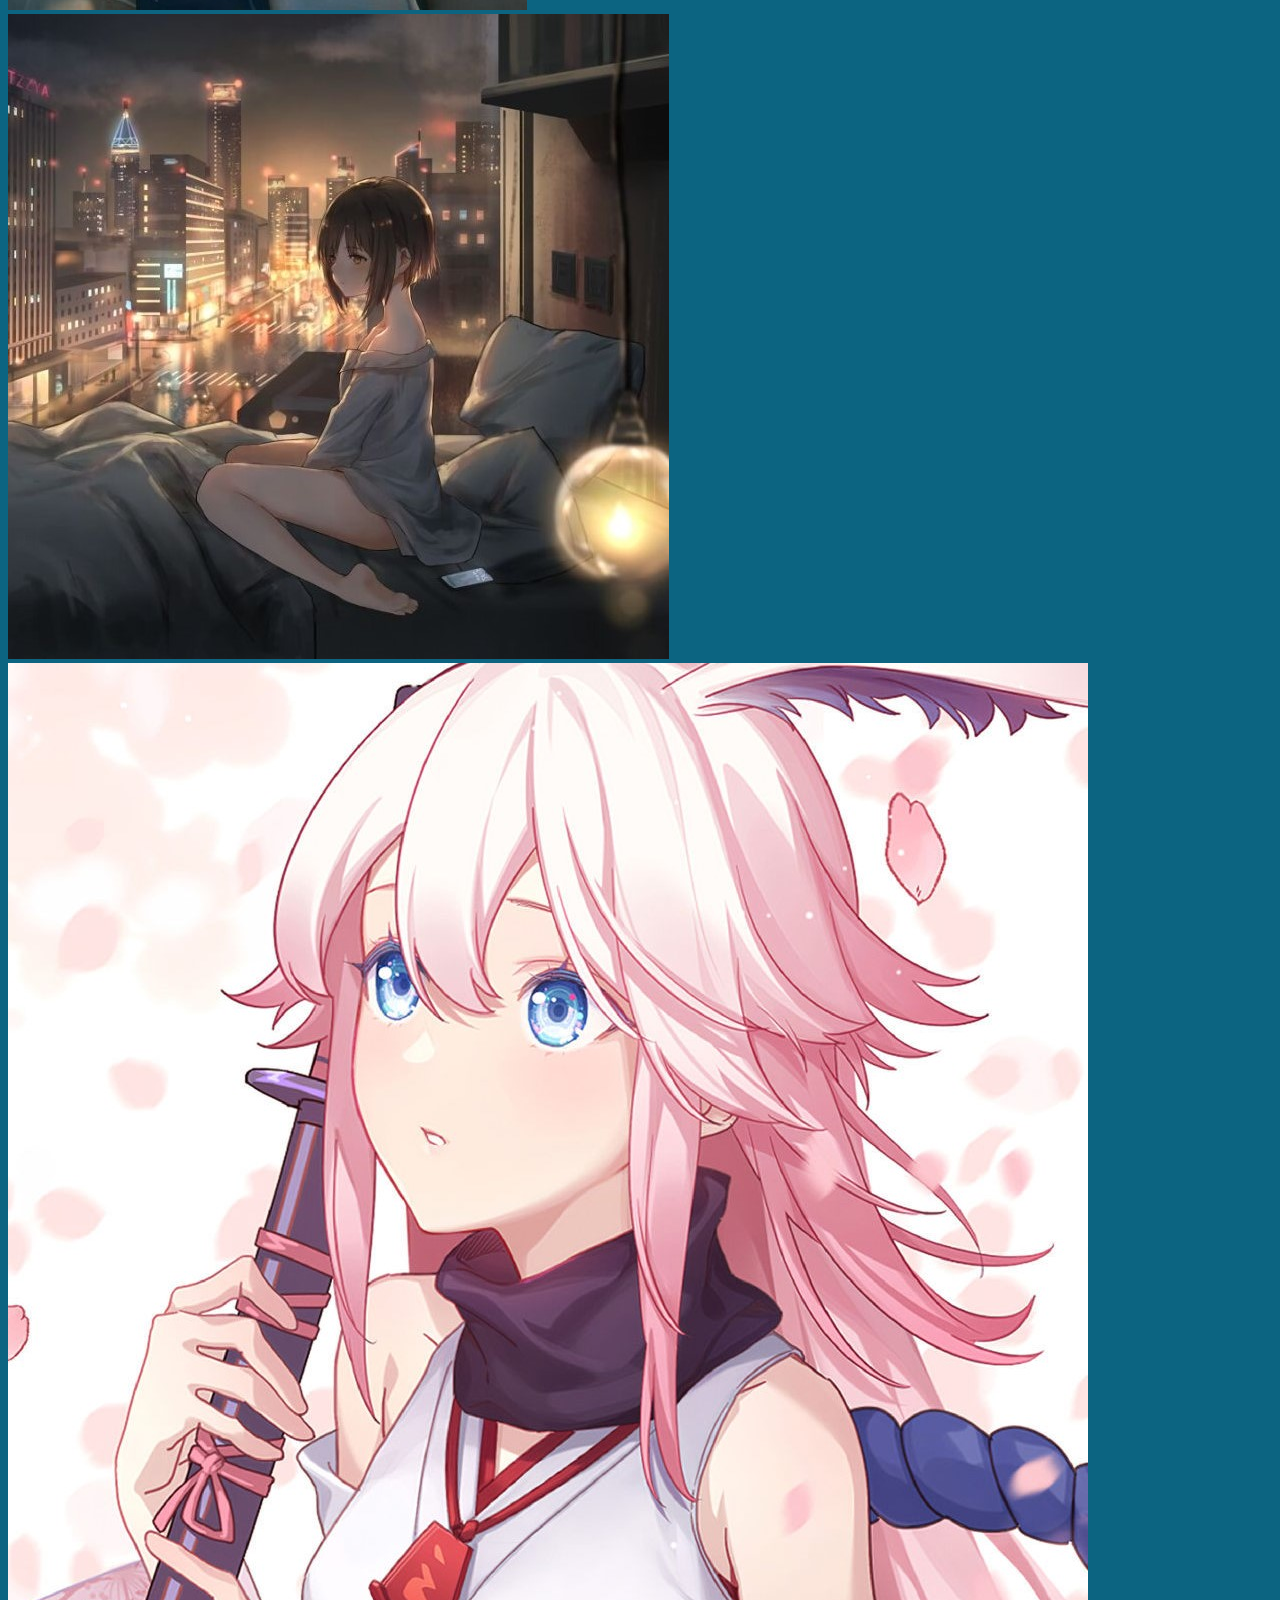
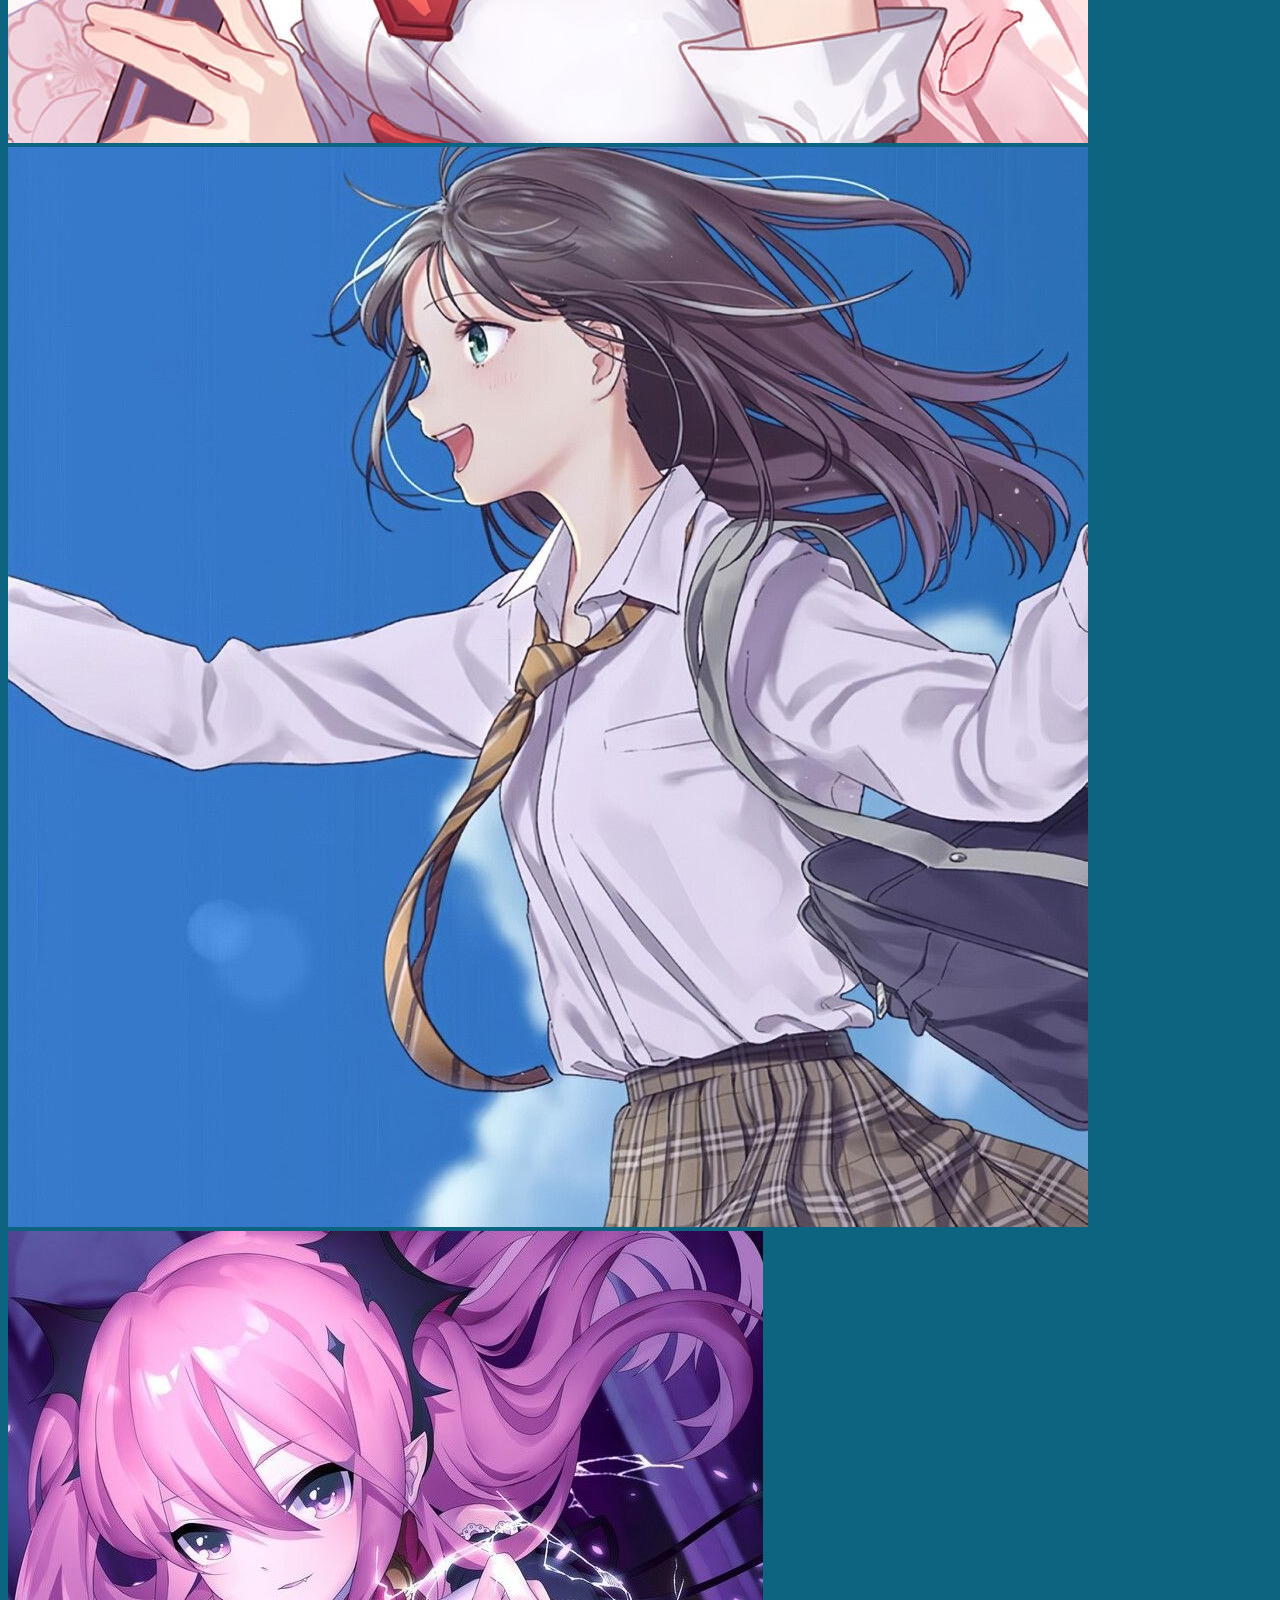
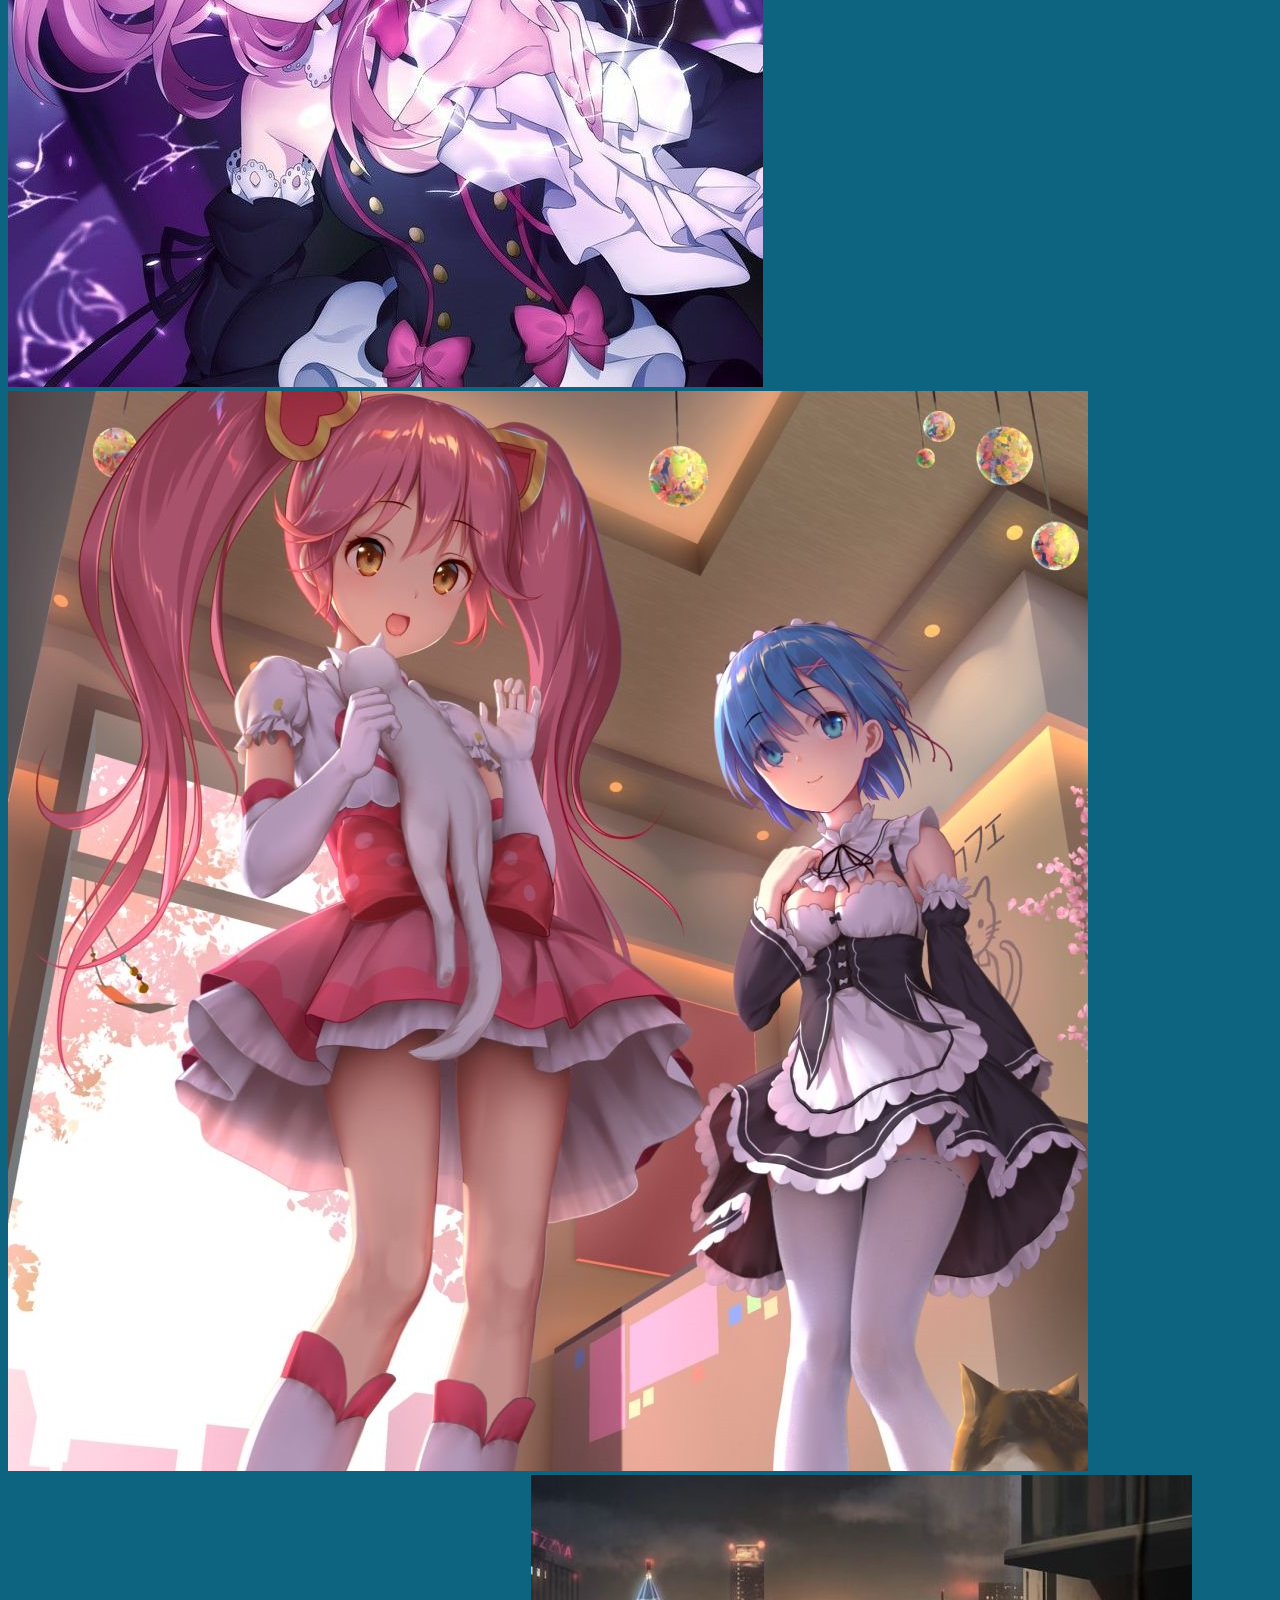
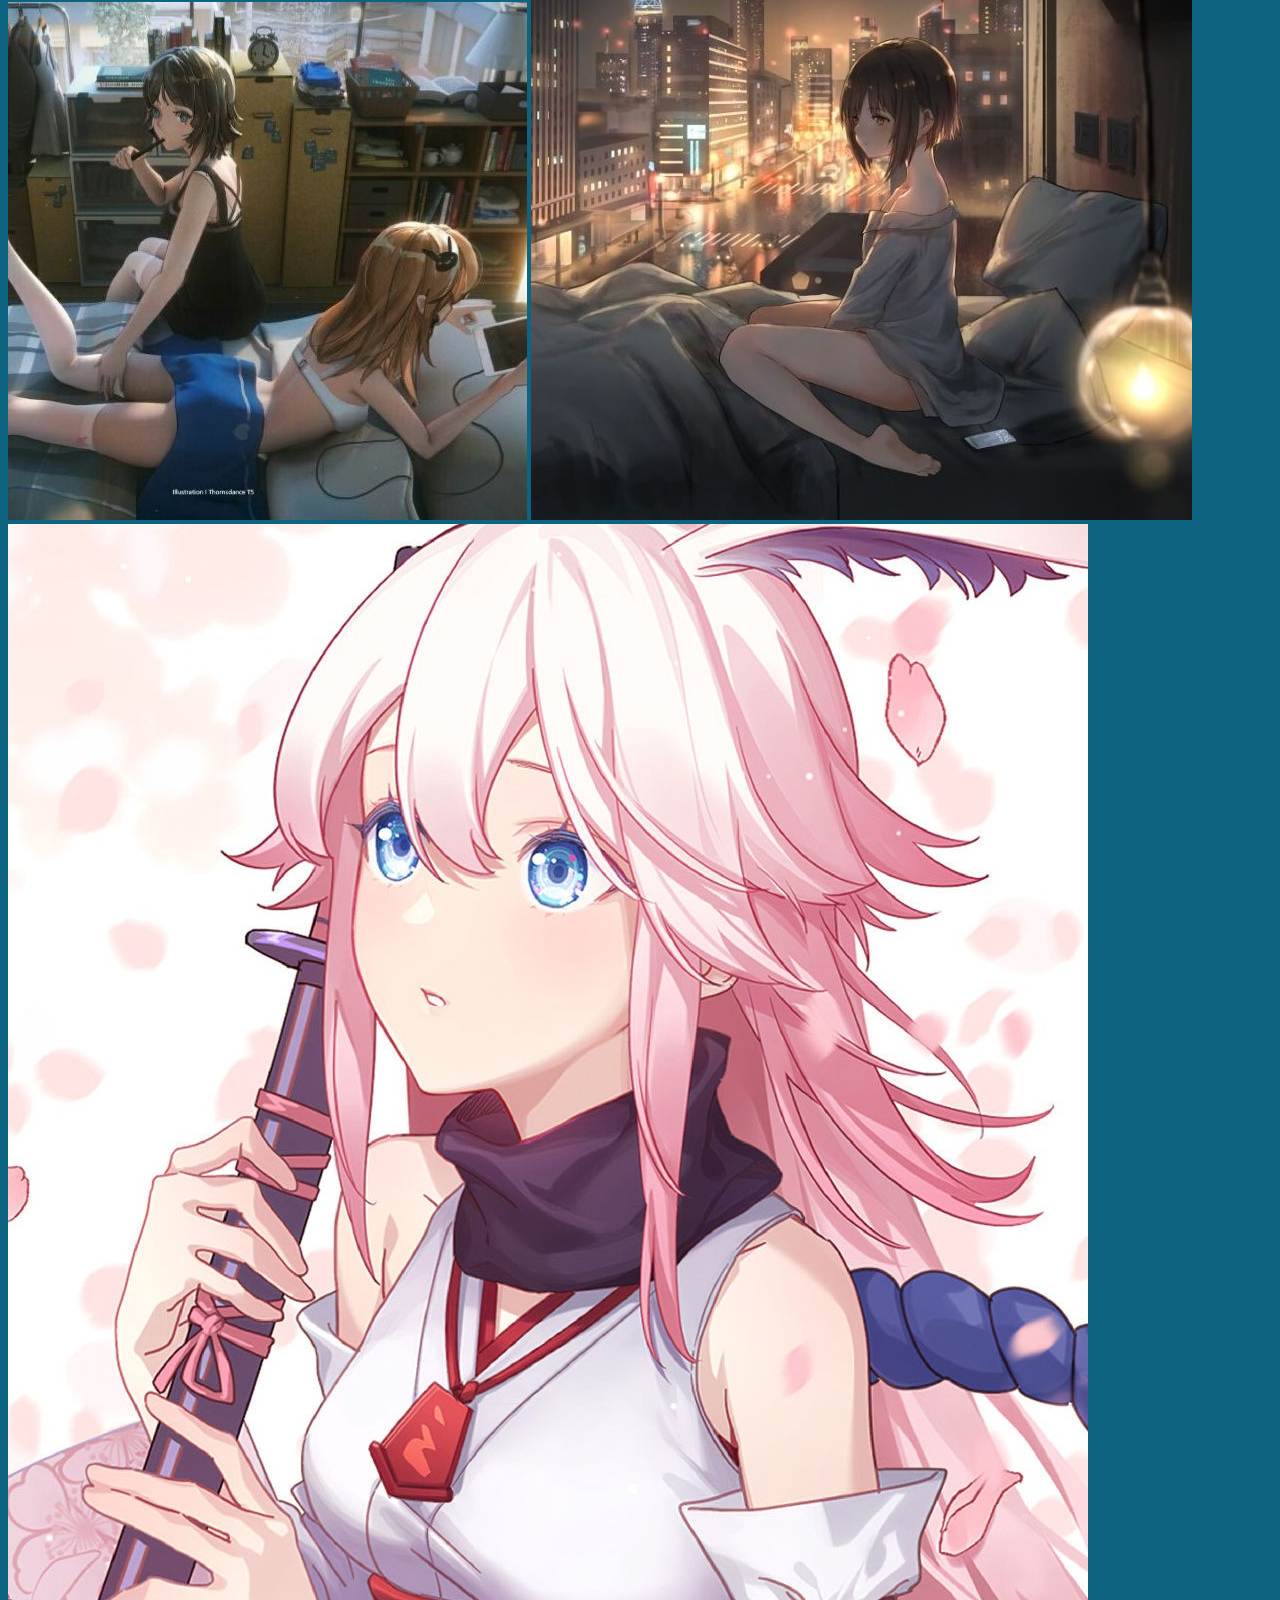
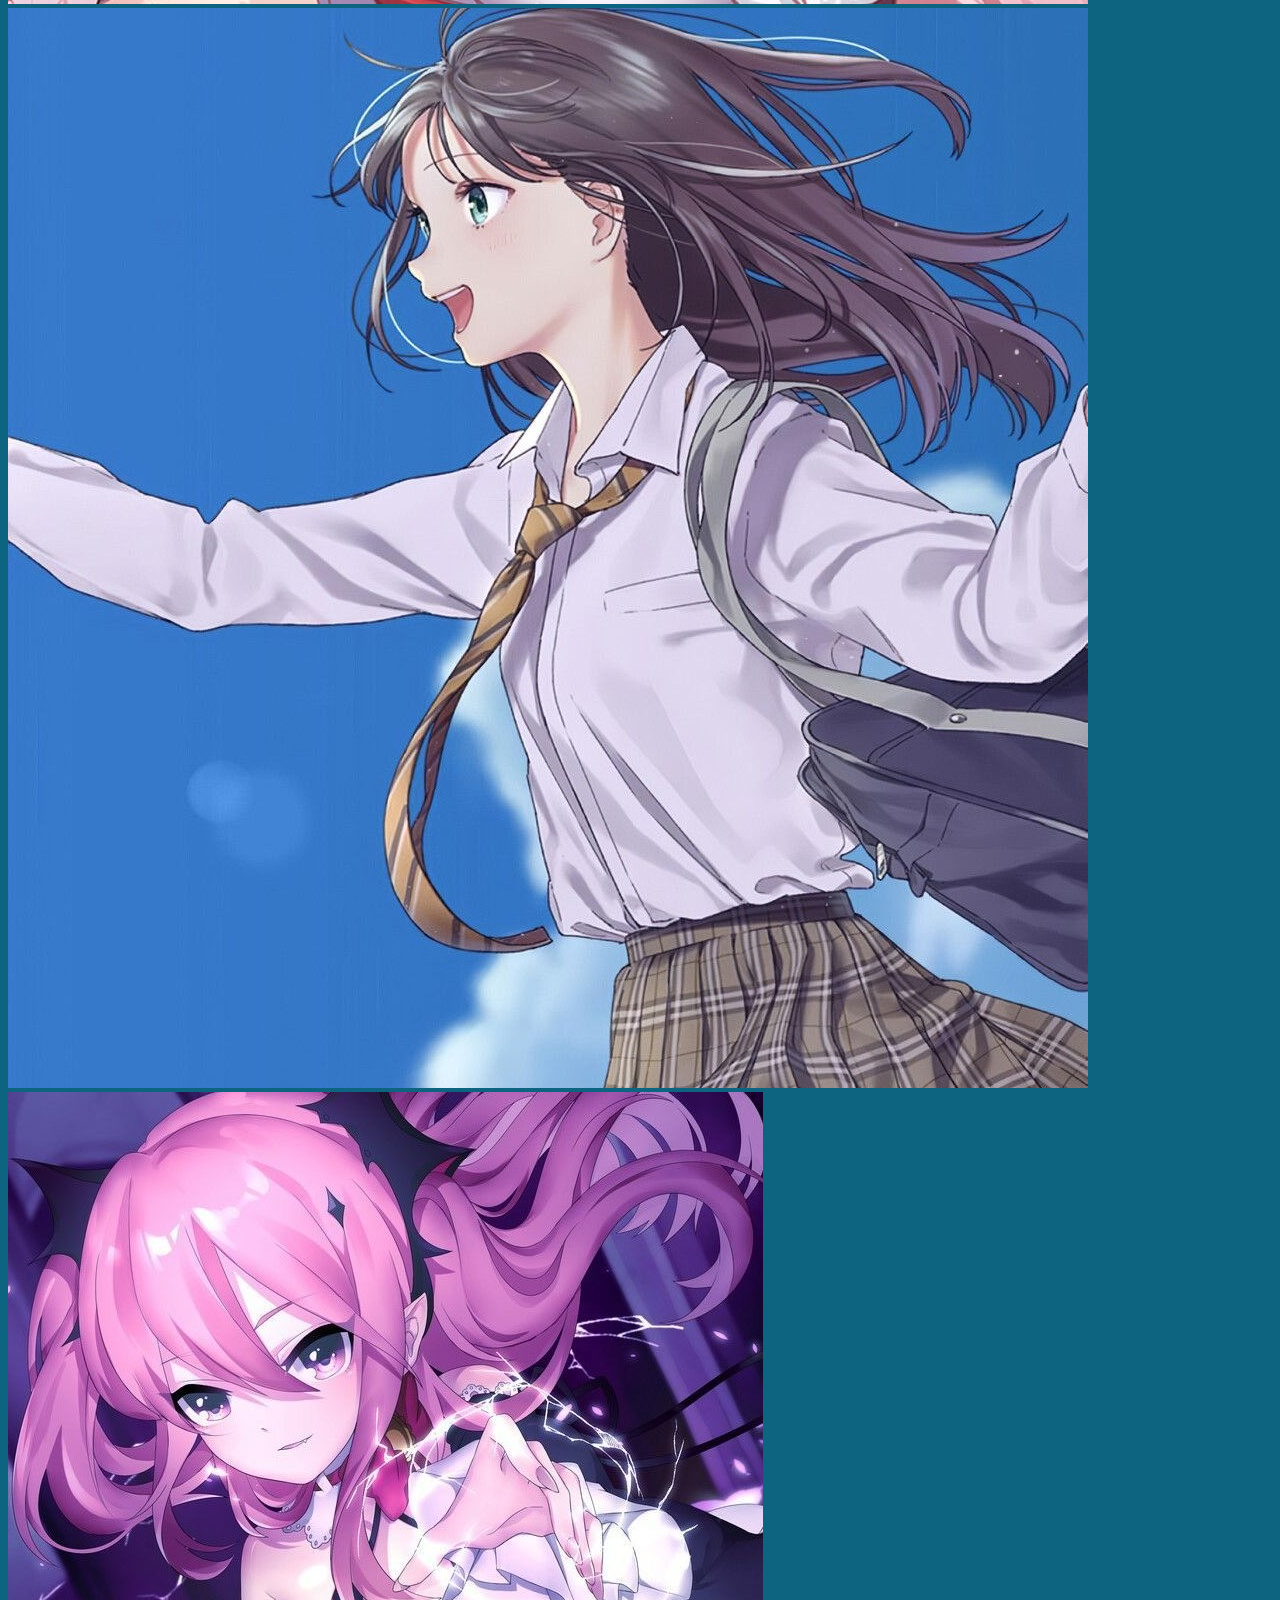
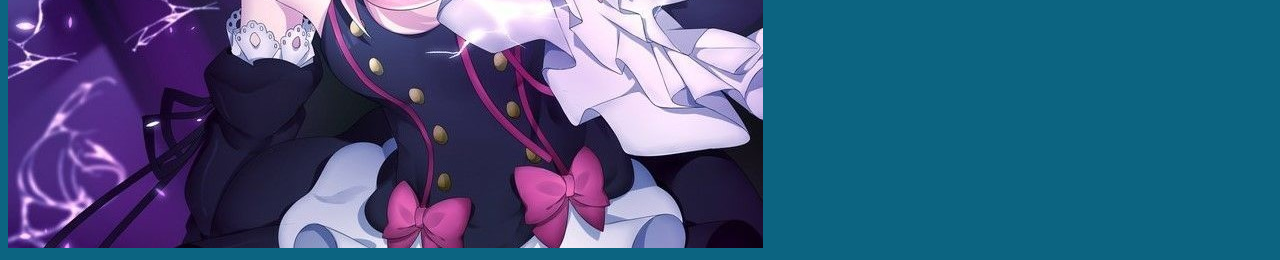
==== commit 12550cc8: "Update index.html" ====
--- a/HTML/index.html
+++ b/HTML/index.html
@@ -3,18 +3,64 @@
 	<head>
 		<meta charset="utf-8">
 		<title>Picture show</title>
-		<link type="text/css" href="css/789.css" />
+		<link rel="stylesheet" href="/css/loading.css" />
+		
+		<meta http-equiv="pragma" content="no-cache">
+		<meta http-equiv="cache-control" content="no-cache">
+		<meta http-equiv="expires" content="0">
+		<meta http-equiv="keywords" content="keyword1,keyword2,keyword3">
+		<meta http-equiv="description" content="This is my page">
+
+		<script type="text/javascript" language="JavaScript">
+			
+			//: 判断网页是否加载完成
+			document.onreadystatechange = function () { 
+				if(document.readyState=="complete") { 		
+	    			document.getElementById('divprogressbar').style.display='none'; 
+	    		}
+			} 
+			
+		</script>
+		
+		
+		
 	</head>
-	<body class="loading">
-	  <div id="loading-center">
-		  <div id="loading-center-absolute">
-			  <div class="object" id="object_one"></div>
-			  <div class="object" id="object_two"></div>
-			  <div class="object" id="object_three"></div>
-			  <div class="object" id="object_four"></div>
-		  </div>
-	  </div>
-	<div>
+
+	<body>
+		<div id="divprogressbar"
+			style="position: absolute; width: 100%; height: 140%; left: 0px; top: 0px; background-color: #ffffff; filter: alpha ( opacity = 100 ); z-index: 50000">
+			<div style="text-align: center; padding-top: 200px">
+				<table align="center" border="1" width="37%" cellspacing="0" valign="middle"
+					cellpadding="4" style="border-collapse: collapse" bgcolor="#FFFFEC"
+					height="87">
+					<tr>
+						<td bgcolor="#7CFC00" style="font-size: 12px;" height="24" align="center">
+							友情提示, 数据正在载入中...
+						</td>
+					</tr>
+					<tr>
+						<td style="font-size: 12px; line-height: 200%" align="center">
+							网页正在载入数据中.请耐心等待...
+							<marquee style="border: 1px solid #000000" direction="right"
+								width="300" scrollamount="5" scrolldelay="10" bgcolor="#ECF2FF">
+								<table cellspacing="1" cellpadding="0">
+									<tr height=8>
+										<td bgcolor=#7CFC00 width=8></td>
+										<td></td>
+										<td bgcolor=#7CFC00 width=8></td>
+										<td></td>
+										<td bgcolor=#7CFC00 width=8></td>
+										<td></td>
+										<td bgcolor=#7CFC00 width=8></td>
+										<td></td>
+									</tr>
+								</table>
+							</marquee>
+						</td>
+					</tr>
+				</table>
+			</div>
+		</div>
                         <!--背景 -->
         <link rel="stylesheet" href="/stylesheet.css" />
 	<link id="MainCss" rel="stylesheet" href="/MainCss.css" />
@@ -131,7 +177,5 @@
                             audioAutoPlay();
                     });
             </script>
-	</div>        
- 	<script src="/js/789.js"></script>
 </body>
 </html>
--- a/css/loading.css
+++ b/css/loading.css
@@ -0,0 +1,93 @@
+.loader {
+    position: fixed;
+    left: 50%;
+    top: 50%;
+    margin: -0.2em 0 0 -0.2em;
+    text-indent: -9999em;
+    border-top: 0.3em solid rgba(0, 0, 0, 0.1);
+    border-right: 0.3em solid rgba(0, 0, 0, 0.1);
+    border-bottom: 0.3em solid rgba(0, 0, 0, 0.1);
+    border-left: 0.3em solid #555;
+    -moz-transform: translateZ(0);
+    -webkit-transform: translateZ(0);
+    transform: translateZ(0);
+    -moz-animation: loader 300ms infinite linear;
+    -webkit-animation: loader 300ms infinite linear;
+    animation: loader 300ms infinite linear;
+    -moz-transition: all 500ms ease;
+    -o-transition: all 500ms ease;
+    -webkit-transition: all 500ms ease;
+    transition: all 500ms ease;
+}
+
+.loader,
+.loader:after {
+    border-radius: 50%;
+    width: 2em;
+    height: 2em;
+}
+
+.curtain {
+    position: fixed;
+    width: 100%;
+    height: 100%;
+    top: 0;
+    left: 0;
+    background-color: white;
+    -moz-transition: all 600ms ease;
+    -o-transition: all 600ms ease;
+    -webkit-transition: all 600ms ease;
+    transition: all 600ms ease;
+    filter: progid:DXImageTransform.Microsoft.Alpha(Opacity=0);
+    opacity: 0;
+    z-index: 0;
+    overflow: hidden;
+}
+
+@-webkit-keyframes loader {
+    0% {
+        -webkit-transform: rotate(0deg);
+        transform: rotate(0deg);
+    }
+    100% {
+        -webkit-transform: rotate(360deg);
+        transform: rotate(360deg);
+    }
+}
+
+@-moz-keyframes loader {
+    0% {
+        -moz-transform: rotate(0deg);
+        transform: rotate(0deg);
+    }
+    100% {
+        -moz-transform: rotate(360deg);
+        transform: rotate(360deg);
+    }
+}
+
+@keyframes loader {
+    0% {
+        -webkit-transform: rotate(0deg);
+        transform: rotate(0deg);
+    }
+    100% {
+        -webkit-transform: rotate(360deg);
+        transform: rotate(360deg);
+    }
+}
+
+.is-loading {
+    overflow: hidden;
+}
+
+.is-loading .curtain {
+    filter: progid:DXImageTransform.Microsoft.Alpha(enabled=false);
+    opacity: 1;
+    z-index: 99;
+}
+
+.is-loading .loader {
+    filter: progid:DXImageTransform.Microsoft.Alpha(enabled=false);
+    opacity: 1;
+}